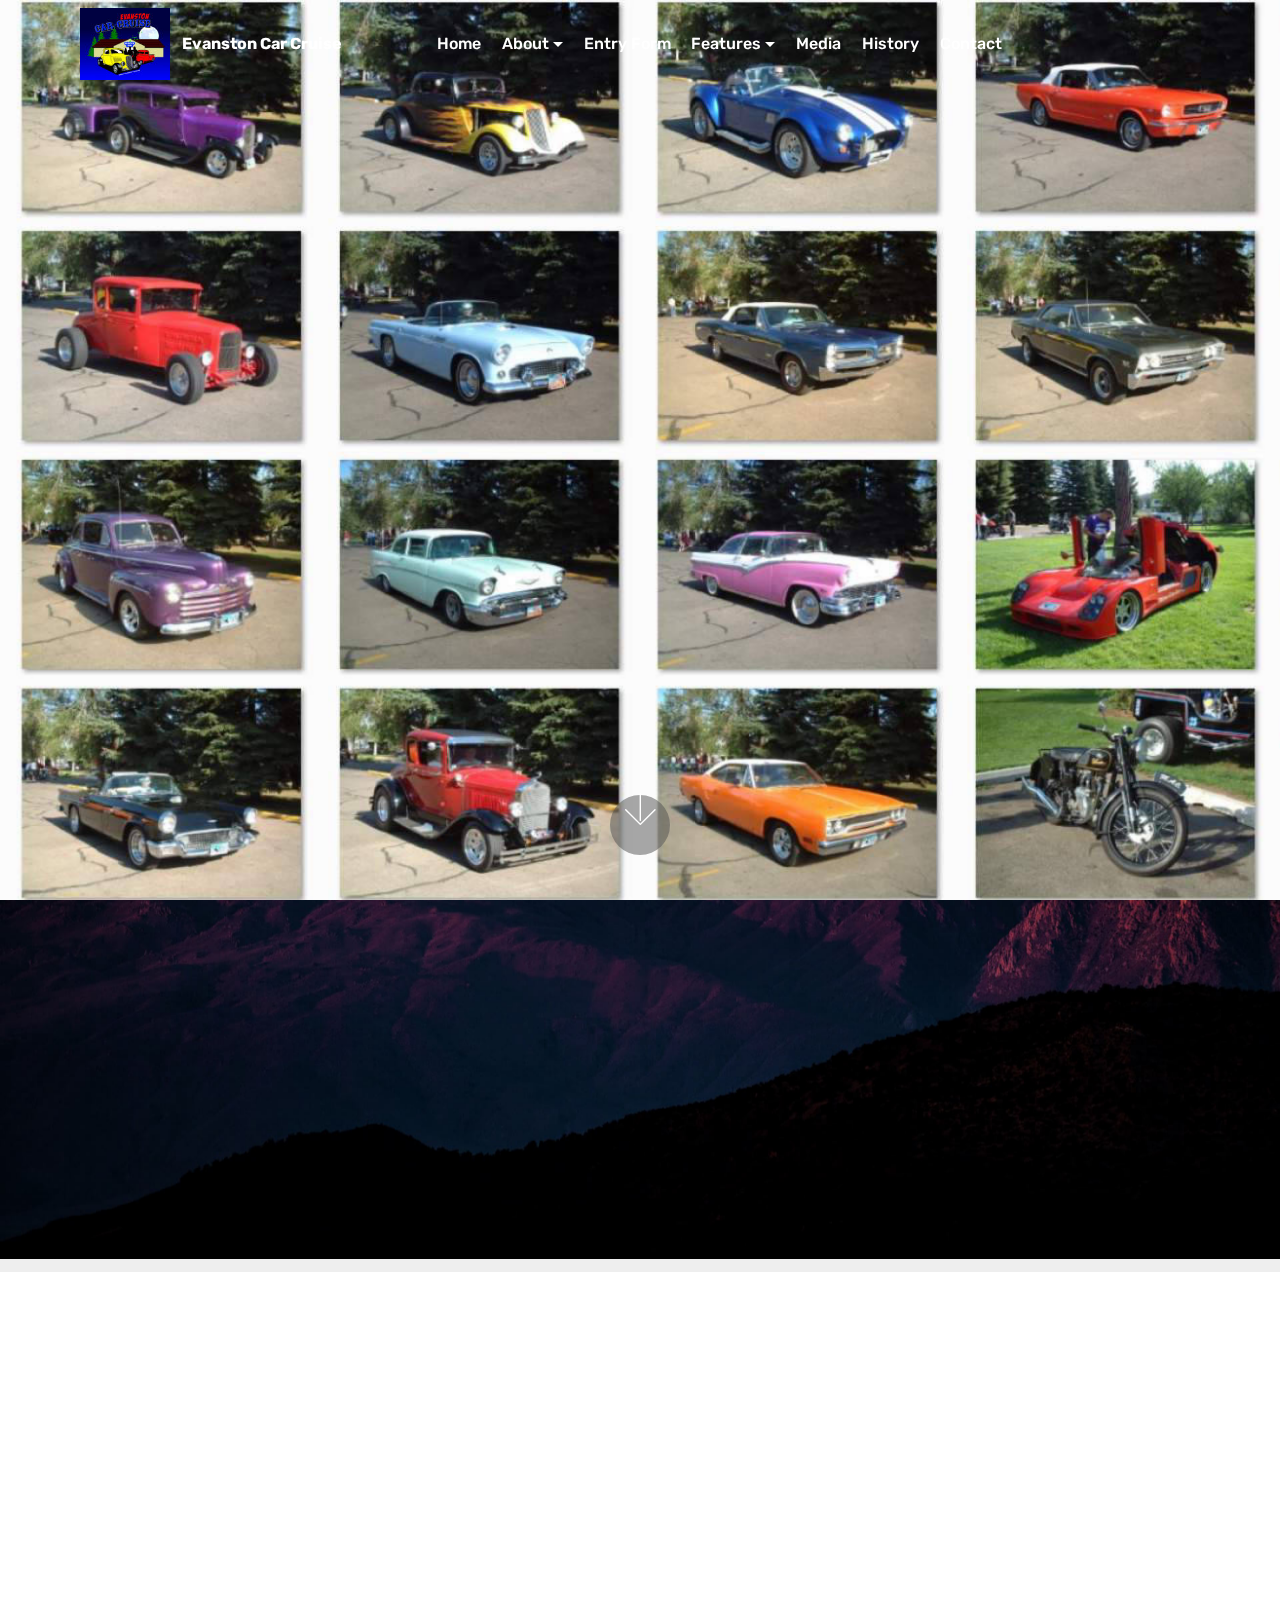
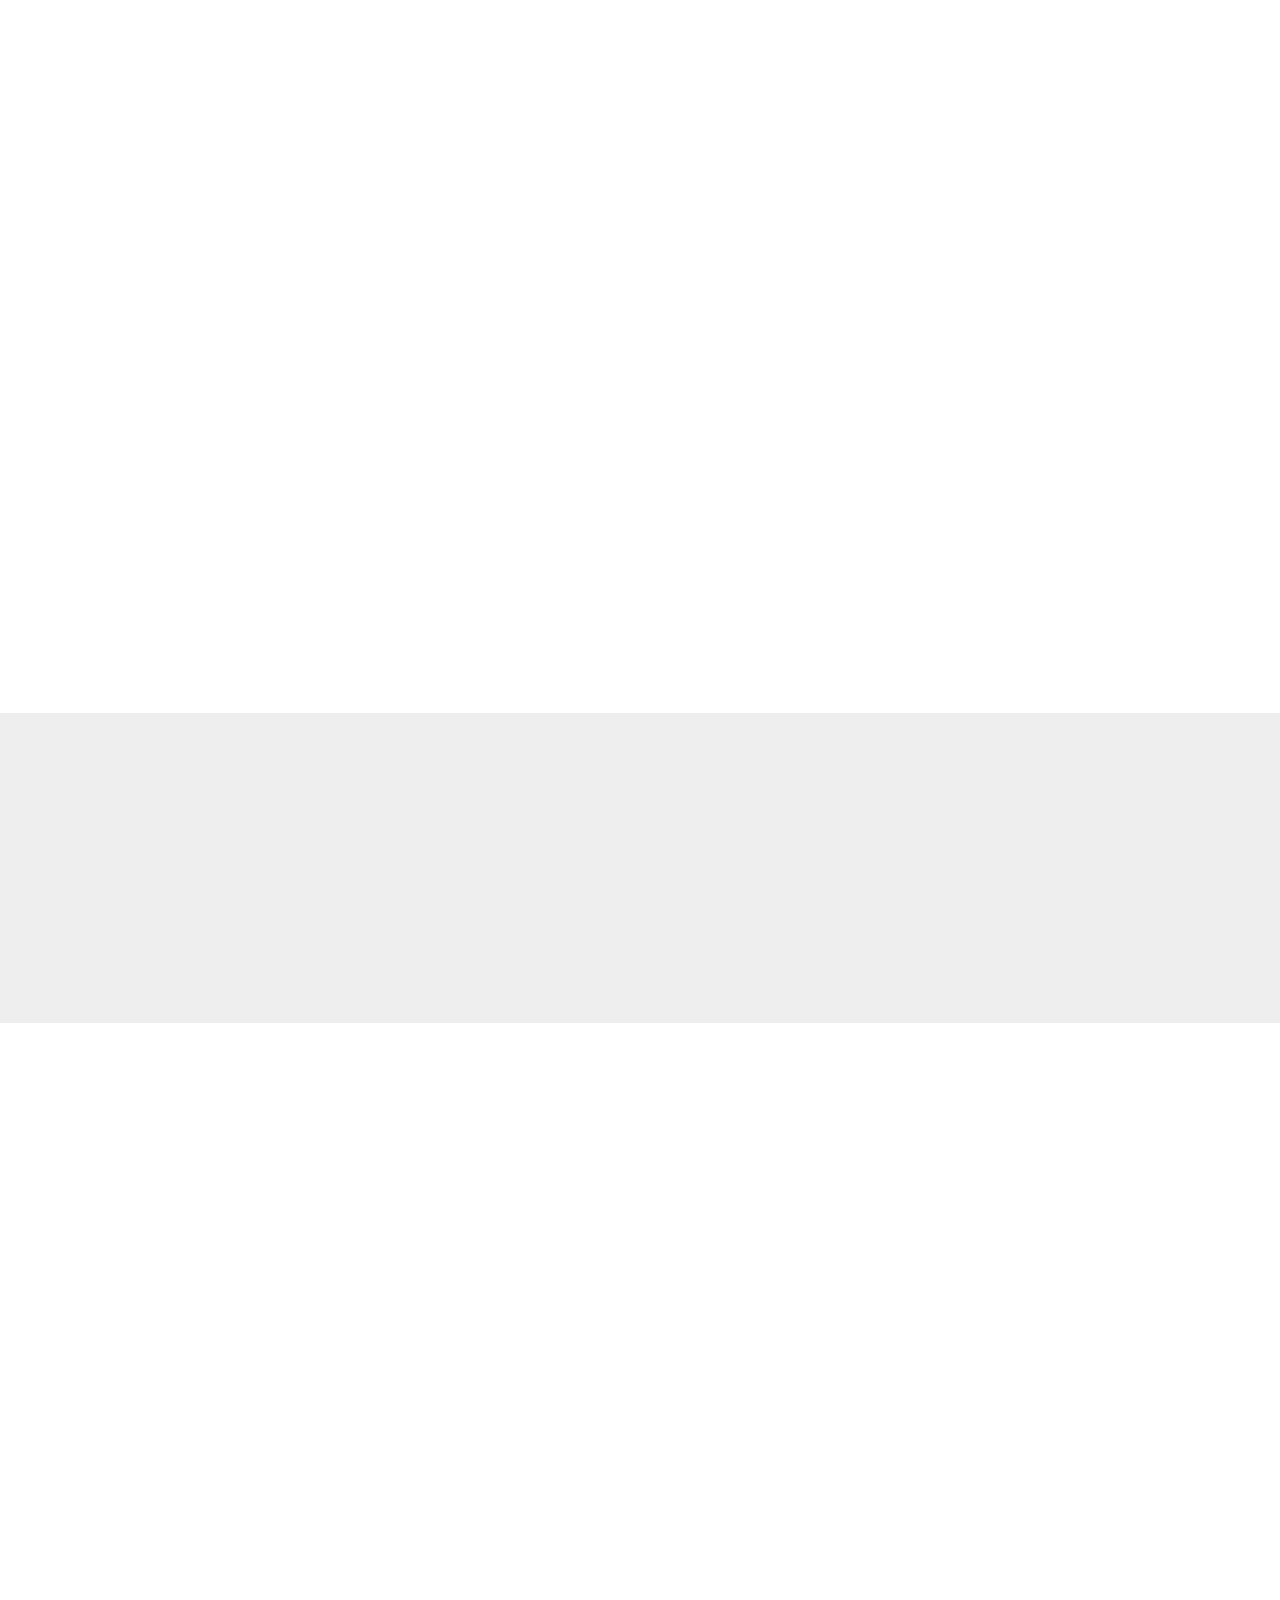
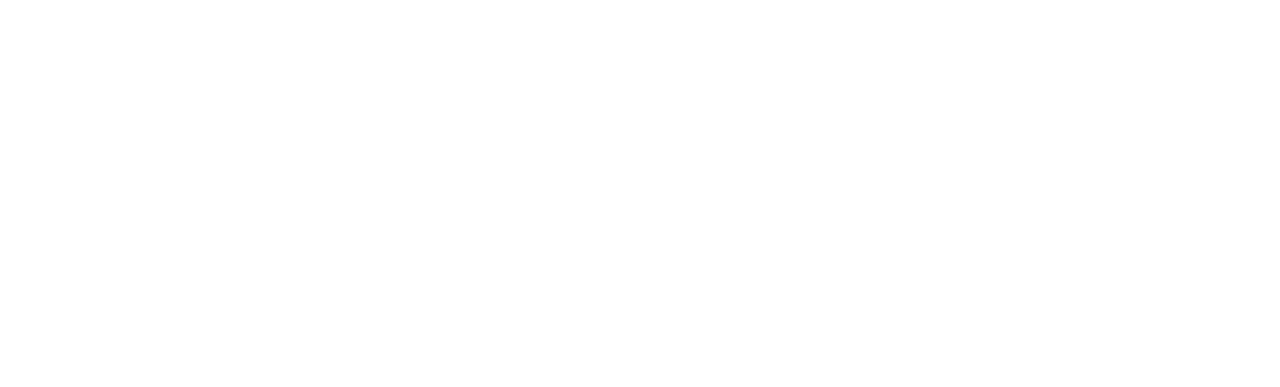
==== About Us.html @ 09f9ec46 "create github pages" ====
<!DOCTYPE html>
<html >
<head>
  <!-- Site made with Mobirise Website Builder v4.7.1, https://mobirise.com -->
  <meta charset="UTF-8">
  <meta http-equiv="X-UA-Compatible" content="IE=edge">
  <meta name="generator" content="Mobirise v4.7.1, mobirise.com">
  <meta name="viewport" content="width=device-width, initial-scale=1, minimum-scale=1">
  <link rel="shortcut icon" href="assets/images/new-car-cruise-logo-138x111.jpg" type="image/x-icon">
  <meta name="description" content="About the Evanston Car Cruise Club">
  <title>About Us</title>
  <link rel="stylesheet" href="assets/web/assets/mobirise-icons/mobirise-icons.css">
  <link rel="stylesheet" href="assets/tether/tether.min.css">
  <link rel="stylesheet" href="assets/soundcloud-plugin/style.css">
  <link rel="stylesheet" href="assets/bootstrap/css/bootstrap.min.css">
  <link rel="stylesheet" href="assets/bootstrap/css/bootstrap-grid.min.css">
  <link rel="stylesheet" href="assets/bootstrap/css/bootstrap-reboot.min.css">
  <link rel="stylesheet" href="assets/animatecss/animate.min.css">
  <link rel="stylesheet" href="assets/dropdown/css/style.css">
  <link rel="stylesheet" href="assets/theme/css/style.css">
  <link rel="stylesheet" href="assets/mobirise/css/mbr-additional.css" type="text/css">
  
  
  
</head>
<body>
  <section class="menu cid-qPmNpW5Az3" once="menu" id="menu2-7">

    

    <nav class="navbar navbar-expand beta-menu navbar-dropdown align-items-center navbar-fixed-top navbar-toggleable-sm bg-color transparent">
        <button class="navbar-toggler navbar-toggler-right" type="button" data-toggle="collapse" data-target="#navbarSupportedContent" aria-controls="navbarSupportedContent" aria-expanded="false" aria-label="Toggle navigation">
            <div class="hamburger">
                <span></span>
                <span></span>
                <span></span>
                <span></span>
            </div>
        </button>
        <div class="menu-logo">
            <div class="navbar-brand">
                <span class="navbar-logo">
                    <a href="#top">
                        <img src="assets/images/new-car-cruise-logo-138x111.jpg" alt="Evanston Car Cruise Night Logo" title="Evanston Car Cruise Night Logo" style="height: 4.5rem;">
                    </a>
                </span>
                <span class="navbar-caption-wrap"><a class="navbar-caption text-white display-4" href="#top">Evanston Car Cruise</a></span>
            </div>
        </div>
        <div class="collapse navbar-collapse" id="navbarSupportedContent">
            <ul class="navbar-nav nav-dropdown nav-right" data-app-modern-menu="true"><li class="nav-item">
                    <a class="nav-link link text-white display-4" href="index.html#header3-3">Home</a>
                </li><li class="nav-item dropdown"><a class="nav-link link text-white dropdown-toggle display-4" href="About Us.html#header11-8" data-toggle="dropdown-submenu" aria-expanded="false">About</a><div class="dropdown-menu"><a class="text-white dropdown-item display-4" href="About Us.html#content5-9">Mission Statement</a><a class="text-white dropdown-item display-4" href="About Us.html#content5-c">Donation History</a></div></li><li class="nav-item"><a class="nav-link link text-white display-4" href="index.html#custom-html-4">Entry Form</a></li><li class="nav-item dropdown"><a class="nav-link link dropdown-toggle text-white display-4" href="https://mobirise.com" data-toggle="dropdown-submenu" aria-expanded="false">Features</a><div class="dropdown-menu"><a class="dropdown-item text-white display-4" href="index.html#social-buttons2-l">Follow BONE</a><a class="dropdown-item text-white display-4" href="index.html#feed-7">Social Feed</a><a class="dropdown-item text-white display-4" href="index.html#testimonials1-v">Testimonials</a><a class="dropdown-item text-white display-4" href="index.html#social-buttons3-w">Share</a></div></li><li class="nav-item"><a class="nav-link link text-white display-4" href="https://mobirise.com">Media</a></li><li class="nav-item"><a class="nav-link link text-white display-4" href="https://mobirise.com">History</a></li><li class="nav-item"><a class="nav-link link text-white display-4" href="index.html#form1-t">Contact</a></li><li class="nav-item"><a class="nav-link link text-white display-4" href="https://mobirise.com"></a></li><li class="nav-item"><a class="nav-link link text-white display-4" href="https://mobirise.com"></a></li><li class="nav-item"><a class="nav-link link text-white display-4" href="https://mobirise.com"></a></li><li class="nav-item"><a class="nav-link link text-white display-4" href="https://mobirise.com"></a></li>
                <li class="nav-item">
                    <a class="nav-link link text-white display-4" href="https://mobirise.com">&nbsp; &nbsp; &nbsp; &nbsp; &nbsp; &nbsp; &nbsp; &nbsp; &nbsp; &nbsp; &nbsp;</a>
                </li></ul>
            
        </div>
    </nav>
</section>

<section class="engine"><a href="https://mobirise.ws/m">drag and drop website builder</a></section><section class="header11 cid-qPmZLA1Ovq mbr-fullscreen mbr-parallax-background" id="header11-8">

    <!-- Block parameters controls (Blue "Gear" panel) -->
    
    <!-- End block parameters -->

    
    <div class="container align-left">
        <div class="media-container-column mbr-white col-md-12">
            
            
            
            
        </div>
    </div>

    <div class="mbr-arrow hidden-sm-down" aria-hidden="true">
        <a href="#next">
            <i class="mbri-down mbr-iconfont"></i>
        </a>
    </div>
</section>

<section class="mbr-section content5 cid-qPn0R4EkDL mbr-parallax-background" id="content5-9">

    

    

    <div class="container">
        <div class="media-container-row">
            <div class="title col-12 col-md-8">
                <h2 class="align-center mbr-bold mbr-white pb-3 mbr-fonts-style display-2">Mission Statement</h2>
                <h3 class="mbr-section-subtitle align-center mbr-light mbr-white pb-3 mbr-fonts-style display-5">Evanston Car Cruise Club<br>PO Box 270<br>Evanston, Wyoming 82931-0270<br><br><br></h3>
                
                
            </div>
        </div>
    </div>
</section>

<section class="mbr-section content6 cid-qPn2BjvBNb" id="content6-a">
    
     
    
    <div class="container">
        <div class="media-container-row">
            <div class="col-12 col-md-8">
                <div class="media-container-row">
                    <div class="mbr-figure" style="width: 60%;">
                      <img src="assets/images/new-car-cruise-logo-138x111.jpg" alt="Evanston Car Cruise Night Logo" title="Evanston Car Cruise Night Logo">  
                    </div>
                    <div class="media-content">
                        <div class="mbr-section-text">
                            <p class="mbr-text mb-0 mbr-fonts-style display-7">April 10, 2018&nbsp;<br> 
<br><strong>Mission Statement</strong>
<br> 
<br>Since the incorporation of the Evanston Car Cruise in 1996 as a Wyoming non profit 501 (C)3 corporation, the mission and goal of the car club has been to provide new winter shoes and coats to Evanston and Mountain View school children in need from grades K through 12 at no charge.
<br> 
<br>The Evanston Car Cruise club members volunteer their time to take children shopping at no charge and receive no monetary compensation of any kind. All the members volunteer their time to make this annual event occur. <br><br>This last winter (2017/2018) the car club spent over $1400.00 on new winter shoes and coats for 23 Evanston and Mountain View school age children.
<br> 
<br>Winter 2018/2019 will mark the 23rd consecutive year for the car club winter shoes and coats program, and depending on how cold the winter and how depressed the local economy is, the car club may spend as much as $3,000.00 on winter shoes and coats.
<br>
<br>Since 1996, the Evanston Car Cruise car club has spent over $67,000.00 on this charity, with all monies spent right here in Evanston and Mountain View to help our local school age children in need.
<br> 
<br>Thank you for your consideration of our cause.
<br> 
<br>E. Kerry McIntyre
<br>
<br>President</p>
                        </div>
                    </div>
                </div>
            </div>
        </div>
    </div>
</section>

<section class="mbr-section content5 cid-qPn6FZzRxZ mbr-parallax-background" id="content5-c">

    

    

    <div class="container">
        <div class="media-container-row">
            <div class="title col-12 col-md-8">
                <h2 class="align-center mbr-bold mbr-white pb-3 mbr-fonts-style display-2">Donation History</h2>
                <h3 class="mbr-section-subtitle align-center mbr-light mbr-white pb-3 mbr-fonts-style display-5">
                    Evanston Car Cruise<br>PO Box 270<br>Evanston, Wyoming 82931-0270</h3>
                
                
            </div>
        </div>
    </div>
</section>

<section class="mbr-section content7 cid-qPn80cXHEP" id="content7-d">
          
    

    <div class="container">
        <div class="media-container-row">
            <div class="col-12 col-md-8">
                <div class="media-container-row">
                    <div class="media-content">
                        <div class="mbr-section-text">
                            <p class="mbr-text align-right mb-0 mbr-fonts-style display-7"><strong>Evanston Car Club Donation History<br><br></strong>1995 &nbsp; &nbsp;Nothing<br>1996 &nbsp; &nbsp;$ &nbsp; 500.00 &nbsp;(Lord's Storehouse)<br>1997 &nbsp; &nbsp;$5,345.09 &nbsp;(Lord's Storehouse - $900.00)<br>1998 &nbsp; &nbsp;$4,982,98 &nbsp;(Lord's Storehouse - $ &nbsp;50.00)<br>1999 &nbsp; &nbsp;$4,686.45<br>2000 &nbsp; $2,610.30<br>2001 &nbsp; &nbsp;$4895.05 &nbsp;(Rachelle Marshall Scholarship - $500<br>2002 &nbsp; $2,160.47<br>2003 &nbsp; $4,778.14<br>2004 &nbsp; $5,115.42<br>2005 &nbsp; $4,098.49<br>2006 &nbsp; $2,719.74<br>2007 &nbsp; $3,490.23<br>2008 &nbsp; $4,043.16<br>2009 &nbsp; $5,309.33<br>2010 &nbsp; &nbsp;$2,075.59<br>2011 &nbsp; &nbsp; $1,027.20<br>2012 &nbsp; &nbsp;$1,056.01<br>2013 &nbsp; &nbsp;$1,398.69<br>2014 &nbsp; &nbsp;$ &nbsp;495.44<br>2015 &nbsp; &nbsp;$ &nbsp;792.19<br>2016 &nbsp; &nbsp;$1,200.00 &nbsp; (SAFV Evanston)<br>2016 &nbsp; &nbsp;$1,514.98<br>2017 &nbsp; &nbsp;$2,300.00 &nbsp; (SAFV Evanston)<br>2017 &nbsp; &nbsp;$1,429.34<br><br>Total &nbsp;$67,974.39 &nbsp;Total Charitable Donations and Winter &nbsp; &nbsp; &nbsp; &nbsp; &nbsp; &nbsp; &nbsp; &nbsp; &nbsp; &nbsp; &nbsp; &nbsp; &nbsp; &nbsp; &nbsp; &nbsp; &nbsp; &nbsp; &nbsp;Shoes &amp; Coats to Date<br><br>E. Kerry McIntyre<br>President</p>
                        </div>
                    </div>
                    <div class="mbr-figure" style="width: 60%;">
                     <img src="assets/images/new-car-cruise-logo-138x111.jpg" alt="Mobirise" title="">  
                    </div>
                </div>
            </div>
        </div>
    </div>
</section>


  <script src="assets/web/assets/jquery/jquery.min.js"></script>
  <script src="assets/popper/popper.min.js"></script>
  <script src="assets/tether/tether.min.js"></script>
  <script src="assets/bootstrap/js/bootstrap.min.js"></script>
  <script src="assets/smoothscroll/smooth-scroll.js"></script>
  <script src="assets/touchswipe/jquery.touch-swipe.min.js"></script>
  <script src="assets/viewportchecker/jquery.viewportchecker.js"></script>
  <script src="assets/parallax/jarallax.min.js"></script>
  <script src="assets/dropdown/js/script.min.js"></script>
  <script src="assets/theme/js/script.js"></script>
  
  
 <div id="scrollToTop" class="scrollToTop mbr-arrow-up"><a style="text-align: center;"><i></i></a></div>
    <input name="animation" type="hidden">
  </body>
</html>
---- assets/web/assets/mobirise-icons/mobirise-icons.css ----
@font-face {
  font-family: 'MobiriseIcons';
  src:  url('mobirise-icons.eot?spat4u');
  src:  url('mobirise-icons.eot?spat4u#iefix') format('embedded-opentype'),
    url('mobirise-icons.ttf?spat4u') format('truetype'),
    url('mobirise-icons.woff?spat4u') format('woff'),
    url('mobirise-icons.svg?spat4u#MobiriseIcons') format('svg');
  font-weight: normal;
  font-style: normal;
}

[class^="mbri-"], [class*=" mbri-"] {
  /* use !important to prevent issues with browser extensions that change fonts */
  font-family: MobiriseIcons !important;
  speak: none;
  font-style: normal;
  font-weight: normal;
  font-variant: normal;
  text-transform: none;
  line-height: 1;

  /* Better Font Rendering =========== */
  -webkit-font-smoothing: antialiased;
  -moz-osx-font-smoothing: grayscale;
}

.mbri-add-submenu:before {
  content: "\e900";
}
.mbri-alert:before {
  content: "\e901";
}
.mbri-align-center:before {
  content: "\e902";
}
.mbri-align-justify:before {
  content: "\e903";
}
.mbri-align-left:before {
  content: "\e904";
}
.mbri-align-right:before {
  content: "\e905";
}
.mbri-android:before {
  content: "\e906";
}
.mbri-apple:before {
  content: "\e907";
}
.mbri-arrow-down:before {
  content: "\e908";
}
.mbri-arrow-next:before {
  content: "\e909";
}
.mbri-arrow-prev:before {
  content: "\e90a";
}
.mbri-arrow-up:before {
  content: "\e90b";
}
.mbri-bold:before {
  content: "\e90c";
}
.mbri-bookmark:before {
  content: "\e90d";
}
.mbri-bootstrap:before {
  content: "\e90e";
}
.mbri-briefcase:before {
  content: "\e90f";
}
.mbri-browse:before {
  content: "\e910";
}
.mbri-bulleted-list:before {
  content: "\e911";
}
.mbri-calendar:before {
  content: "\e912";
}
.mbri-camera:before {
  content: "\e913";
}
.mbri-cart-add:before {
  content: "\e914";
}
.mbri-cart-full:before {
  content: "\e915";
}
.mbri-cash:before {
  content: "\e916";
}
.mbri-change-style:before {
  content: "\e917";
}
.mbri-chat:before {
  content: "\e918";
}
.mbri-clock:before {
  content: "\e919";
}
.mbri-close:before {
  content: "\e91a";
}
.mbri-cloud:before {
  content: "\e91b";
}
.mbri-code:before {
  content: "\e91c";
}
.mbri-contact-form:before {
  content: "\e91d";
}
.mbri-credit-card:before {
  content: "\e91e";
}
.mbri-cursor-click:before {
  content: "\e91f";
}
.mbri-cust-feedback:before {
  content: "\e920";
}
.mbri-database:before {
  content: "\e921";
}
.mbri-delivery:before {
  content: "\e922";
}
.mbri-desktop:before {
  content: "\e923";
}
.mbri-devices:before {
  content: "\e924";
}
.mbri-down:before {
  content: "\e925";
}
.mbri-download:before {
  content: "\e989";
}
.mbri-drag-n-drop:before {
  content: "\e927";
}
.mbri-drag-n-drop2:before {
  content: "\e928";
}
.mbri-edit:before {
  content: "\e929";
}
.mbri-edit2:before {
  content: "\e92a";
}
.mbri-error:before {
  content: "\e92b";
}
.mbri-extension:before {
  content: "\e92c";
}
.mbri-features:before {
  content: "\e92d";
}
.mbri-file:before {
  content: "\e92e";
}
.mbri-flag:before {
  content: "\e92f";
}
.mbri-folder:before {
  content: "\e930";
}
.mbri-gift:before {
  content: "\e931";
}
.mbri-github:before {
  content: "\e932";
}
.mbri-globe:before {
  content: "\e933";
}
.mbri-globe-2:before {
  content: "\e934";
}
.mbri-growing-chart:before {
  content: "\e935";
}
.mbri-hearth:before {
  content: "\e936";
}
.mbri-help:before {
  content: "\e937";
}
.mbri-home:before {
  content: "\e938";
}
.mbri-hot-cup:before {
  content: "\e939";
}
.mbri-idea:before {
  content: "\e93a";
}
.mbri-image-gallery:before {
  content: "\e93b";
}
.mbri-image-slider:before {
  content: "\e93c";
}
.mbri-info:before {
  content: "\e93d";
}
.mbri-italic:before {
  content: "\e93e";
}
.mbri-key:before {
  content: "\e93f";
}
.mbri-laptop:before {
  content: "\e940";
}
.mbri-layers:before {
  content: "\e941";
}
.mbri-left-right:before {
  content: "\e942";
}
.mbri-left:before {
  content: "\e943";
}
.mbri-letter:before {
  content: "\e944";
}
.mbri-like:before {
  content: "\e945";
}
.mbri-link:before {
  content: "\e946";
}
.mbri-lock:before {
  content: "\e947";
}
.mbri-login:before {
  content: "\e948";
}
.mbri-logout:before {
  content: "\e949";
}
.mbri-magic-stick:before {
  content: "\e94a";
}
.mbri-map-pin:before {
  content: "\e94b";
}
.mbri-menu:before {
  content: "\e94c";
}
.mbri-mobile:before {
  content: "\e94d";
}
.mbri-mobile2:before {
  content: "\e94e";
}
.mbri-mobirise:before {
  content: "\e94f";
}
.mbri-more-horizontal:before {
  content: "\e950";
}
.mbri-more-vertical:before {
  content: "\e951";
}
.mbri-music:before {
  content: "\e952";
}
.mbri-new-file:before {
  content: "\e953";
}
.mbri-numbered-list:before {
  content: "\e954";
}
.mbri-opened-folder:before {
  content: "\e955";
}
.mbri-pages:before {
  content: "\e956";
}
.mbri-paper-plane:before {
  content: "\e957";
}
.mbri-paperclip:before {
  content: "\e958";
}
.mbri-photo:before {
  content: "\e959";
}
.mbri-photos:before {
  content: "\e95a";
}
.mbri-pin:before {
  content: "\e95b";
}
.mbri-play:before {
  content: "\e95c";
}
.mbri-plus:before {
  content: "\e95d";
}
.mbri-preview:before {
  content: "\e95e";
}
.mbri-print:before {
  content: "\e95f";
}
.mbri-protect:before {
  content: "\e960";
}
.mbri-question:before {
  content: "\e961";
}
.mbri-quote-left:before {
  content: "\e962";
}
.mbri-quote-right:before {
  content: "\e963";
}
.mbri-refresh:before {
  content: "\e964";
}
.mbri-responsive:before {
  content: "\e965";
}
.mbri-right:before {
  content: "\e966";
}
.mbri-rocket:before {
  content: "\e967";
}
.mbri-sad-face:before {
  content: "\e968";
}
.mbri-sale:before {
  content: "\e969";
}
.mbri-save:before {
  content: "\e96a";
}
.mbri-search:before {
  content: "\e96b";
}
.mbri-setting:before {
  content: "\e96c";
}
.mbri-setting2:before {
  content: "\e96d";
}
.mbri-setting3:before {
  content: "\e96e";
}
.mbri-share:before {
  content: "\e96f";
}
.mbri-shopping-bag:before {
  content: "\e970";
}
.mbri-shopping-basket:before {
  content: "\e971";
}
.mbri-shopping-cart:before {
  content: "\e972";
}
.mbri-sites:before {
  content: "\e973";
}
.mbri-smile-face:before {
  content: "\e974";
}
.mbri-speed:before {
  content: "\e975";
}
.mbri-star:before {
  content: "\e976";
}
.mbri-success:before {
  content: "\e977";
}
.mbri-sun:before {
  content: "\e978";
}
.mbri-sun2:before {
  content: "\e979";
}
.mbri-tablet:before {
  content: "\e97a";
}
.mbri-tablet-vertical:before {
  content: "\e97b";
}
.mbri-target:before {
  content: "\e97c";
}
.mbri-timer:before {
  content: "\e97d";
}
.mbri-to-ftp:before {
  content: "\e97e";
}
.mbri-to-local-drive:before {
  content: "\e97f";
}
.mbri-touch-swipe:before {
  content: "\e980";
}
.mbri-touch:before {
  content: "\e981";
}
.mbri-trash:before {
  content: "\e982";
}
.mbri-underline:before {
  content: "\e983";
}
.mbri-unlink:before {
  content: "\e984";
}
.mbri-unlock:before {
  content: "\e985";
}
.mbri-up-down:before {
  content: "\e986";
}
.mbri-up:before {
  content: "\e987";
}
.mbri-update:before {
  content: "\e988";
}
.mbri-upload:before {
 content: "\e926"; 
}
.mbri-user:before {
  content: "\e98a";
}
.mbri-user2:before {
  content: "\e98b";
}
.mbri-users:before {
  content: "\e98c";
}
.mbri-video:before {
  content: "\e98d";
}
.mbri-video-play:before {
  content: "\e98e";
}
.mbri-watch:before {
  content: "\e98f";
}
.mbri-website-theme:before {
  content: "\e990";
}
.mbri-wifi:before {
  content: "\e991";
}
.mbri-windows:before {
  content: "\e992";
}
.mbri-zoom-out:before {
  content: "\e993";
}
.mbri-redo:before {
  content: "\e994";
}
.mbri-undo:before {
  content: "\e995";
}
---- assets/soundcloud-plugin/style.css ----
.addons-container {
  position: relative;
  margin-left: auto;
  margin-right: auto;
  padding-right: 15px;
  padding-left: 15px; }
  @media (min-width: 576px) {
    .addons-container {
      padding-right: 15px;
      padding-left: 15px; } }
  @media (min-width: 768px) {
    .addons-container {
      padding-right: 15px;
      padding-left: 15px; } }
  @media (min-width: 992px) {
    .addons-container {
      padding-right: 15px;
      padding-left: 15px; } }
  @media (min-width: 1200px) {
    .addons-container {
      padding-right: 15px;
      padding-left: 15px; } }
  @media (min-width: 576px) {
    .addons-container {
      width: 540px;
      max-width: 100%; } }
  @media (min-width: 768px) {
    .addons-container {
      width: 720px;
      max-width: 100%; } }
  @media (min-width: 992px) {
    .addons-container {
      width: 960px;
      max-width: 100%; } }
  @media (min-width: 1200px) {
    .addons-container {
      width: 1140px;
      max-width: 100%; } }

.addons-container-inner{
    position: relative;
    width: 100%;
    min-height: 1px;
    padding-right: 15px;
    padding-left: 15px;
}
@media (min-width: 567px) {
    .addons-container-inner{
        -ms-flex: 0 0 66.666667%;
        flex: 0 0 66.666667%;
        max-width: 66.666667%;
    }
}
.addons-row{
    display: flex;
    justify-content:center;
}
---- assets/dropdown/css/style.css ----
.navbar-dropdown {
  left: 0;
  padding: 0;
  position: absolute;
  right: 0;
  top: 0;
  transition: all 0.45s ease;
  z-index: 1030;
  background: #282828; }
  .navbar-dropdown .navbar-logo {
    margin-right: 0.8rem;
    transition: margin 0.3s ease-in-out;
    vertical-align: middle; }
    .navbar-dropdown .navbar-logo img {
      height: 3.125rem;
      transition: all 0.3s ease-in-out; }
    .navbar-dropdown .navbar-logo.mbr-iconfont {
      font-size: 3.125rem;
      line-height: 3.125rem; }
  .navbar-dropdown .navbar-caption {
    font-weight: 700;
    white-space: normal;
    vertical-align: -4px;
    line-height: 3.125rem !important; }
    .navbar-dropdown .navbar-caption, .navbar-dropdown .navbar-caption:hover {
      color: inherit;
      text-decoration: none; }
  .navbar-dropdown .mbr-iconfont + .navbar-caption {
    vertical-align: -1px; }
  .navbar-dropdown.navbar-fixed-top {
    position: fixed; }
  .navbar-dropdown .navbar-brand span {
    vertical-align: -4px; }
  .navbar-dropdown.bg-color.transparent {
    background: none; }
  .navbar-dropdown.navbar-short .navbar-brand {
    padding: 0.625rem 0; }
    .navbar-dropdown.navbar-short .navbar-brand span {
      vertical-align: -1px; }
  .navbar-dropdown.navbar-short .navbar-caption {
    line-height: 2.375rem !important;
    vertical-align: -2px; }
  .navbar-dropdown.navbar-short .navbar-logo {
    margin-right: 0.5rem; }
    .navbar-dropdown.navbar-short .navbar-logo img {
      height: 2.375rem; }
    .navbar-dropdown.navbar-short .navbar-logo.mbr-iconfont {
      font-size: 2.375rem;
      line-height: 2.375rem; }
  .navbar-dropdown.navbar-short .mbr-table-cell {
    height: 3.625rem; }
  .navbar-dropdown .navbar-close {
    left: 0.6875rem;
    position: fixed;
    top: 0.75rem;
    z-index: 1000; }
  .navbar-dropdown .hamburger-icon {
    content: "";
    display: inline-block;
    vertical-align: middle;
    width: 16px;
    -webkit-box-shadow: 0 -6px 0 1px #282828,0 0 0 1px #282828,0 6px 0 1px #282828;
    -moz-box-shadow: 0 -6px 0 1px #282828,0 0 0 1px #282828,0 6px 0 1px #282828;
    box-shadow: 0 -6px 0 1px #282828,0 0 0 1px #282828,0 6px 0 1px #282828; }

.dropdown-menu .dropdown-toggle[data-toggle="dropdown-submenu"]::after {
  border-bottom: 0.35em solid transparent;
  border-left: 0.35em solid;
  border-right: 0;
  border-top: 0.35em solid transparent;
  margin-left: 0.3rem; }

.dropdown-menu .dropdown-item:focus {
  outline: 0; }

.nav-dropdown {
  font-size: 0.75rem;
  font-weight: 500;
  height: auto !important; }
  .nav-dropdown .nav-btn {
    padding-left: 1rem; }
  .nav-dropdown .link {
    margin: .667em 1.667em;
    font-weight: 500;
    padding: 0;
    transition: color .2s ease-in-out; }
    .nav-dropdown .link.dropdown-toggle {
      margin-right: 2.583em; }
      .nav-dropdown .link.dropdown-toggle::after {
        margin-left: .25rem;
        border-top: 0.35em solid;
        border-right: 0.35em solid transparent;
        border-left: 0.35em solid transparent;
        border-bottom: 0; }
      .nav-dropdown .link.dropdown-toggle[aria-expanded="true"] {
        margin: 0;
        padding: 0.667em 3.263em  0.667em 1.667em; }
  .nav-dropdown .link::after,
  .nav-dropdown .dropdown-item::after {
    color: inherit; }
  .nav-dropdown .btn {
    font-size: 0.75rem;
    font-weight: 700;
    letter-spacing: 0;
    margin-bottom: 0;
    padding-left: 1.25rem;
    padding-right: 1.25rem; }
  .nav-dropdown .dropdown-menu {
    border-radius: 0;
    border: 0;
    left: 0;
    margin: 0;
    padding-bottom: 1.25rem;
    padding-top: 1.25rem;
    position: relative; }
  .nav-dropdown .dropdown-submenu {
    margin-left: 0.125rem;
    top: 0; }
  .nav-dropdown .dropdown-item {
    font-weight: 500;
    line-height: 2;
    padding: 0.3846em 4.615em 0.3846em 1.5385em;
    position: relative;
    transition: color .2s ease-in-out, background-color .2s ease-in-out; }
    .nav-dropdown .dropdown-item::after {
      margin-top: -0.3077em;
      position: absolute;
      right: 1.1538em;
      top: 50%; }
    .nav-dropdown .dropdown-item:focus, .nav-dropdown .dropdown-item:hover {
      background: none; }

@media (max-width: 767px) {
  .nav-dropdown.navbar-toggleable-sm {
    bottom: 0;
    display: none;
    left: 0;
    overflow-x: hidden;
    position: fixed;
    top: 0;
    transform: translateX(-100%);
    -ms-transform: translateX(-100%);
    -webkit-transform: translateX(-100%);
    width: 18.75rem;
    z-index: 999; } }
.nav-dropdown.navbar-toggleable-xl {
  bottom: 0;
  display: none;
  left: 0;
  overflow-x: hidden;
  position: fixed;
  top: 0;
  transform: translateX(-100%);
  -ms-transform: translateX(-100%);
  -webkit-transform: translateX(-100%);
  width: 18.75rem;
  z-index: 999; }

.nav-dropdown-sm {
  display: block !important;
  overflow-x: hidden;
  overflow: auto;
  padding-top: 3.875rem; }
  .nav-dropdown-sm::after {
    content: "";
    display: block;
    height: 3rem;
    width: 100%; }
  .nav-dropdown-sm.collapse.in ~ .navbar-close {
    display: block !important; }
  .nav-dropdown-sm.collapsing, .nav-dropdown-sm.collapse.in {
    transform: translateX(0);
    -ms-transform: translateX(0);
    -webkit-transform: translateX(0);
    transition: all 0.25s ease-out;
    -webkit-transition: all 0.25s ease-out;
    background: #282828; }
  .nav-dropdown-sm.collapsing[aria-expanded="false"] {
    transform: translateX(-100%);
    -ms-transform: translateX(-100%);
    -webkit-transform: translateX(-100%); }
  .nav-dropdown-sm .nav-item {
    display: block;
    margin-left: 0 !important;
    padding-left: 0; }
  .nav-dropdown-sm .link,
  .nav-dropdown-sm .dropdown-item {
    border-top: 1px dotted rgba(255, 255, 255, 0.1);
    font-size: 0.8125rem;
    line-height: 1.6;
    margin: 0 !important;
    padding: 0.875rem 2.4rem 0.875rem 1.5625rem !important;
    position: relative;
    white-space: normal; }
    .nav-dropdown-sm .link:focus, .nav-dropdown-sm .link:hover,
    .nav-dropdown-sm .dropdown-item:focus,
    .nav-dropdown-sm .dropdown-item:hover {
      background: rgba(0, 0, 0, 0.2) !important;
      color: #c0a375; }
  .nav-dropdown-sm .nav-btn {
    position: relative;
    padding: 1.5625rem 1.5625rem 0 1.5625rem; }
    .nav-dropdown-sm .nav-btn::before {
      border-top: 1px dotted rgba(255, 255, 255, 0.1);
      content: "";
      left: 0;
      position: absolute;
      top: 0;
      width: 100%; }
    .nav-dropdown-sm .nav-btn + .nav-btn {
      padding-top: 0.625rem; }
      .nav-dropdown-sm .nav-btn + .nav-btn::before {
        display: none; }
  .nav-dropdown-sm .btn {
    padding: 0.625rem 0; }
  .nav-dropdown-sm .dropdown-toggle[data-toggle="dropdown-submenu"]::after {
    margin-left: .25rem;
    border-top: 0.35em solid;
    border-right: 0.35em solid transparent;
    border-left: 0.35em solid transparent;
    border-bottom: 0; }
  .nav-dropdown-sm .dropdown-toggle[data-toggle="dropdown-submenu"][aria-expanded="true"]::after {
    border-top: 0;
    border-right: 0.35em solid transparent;
    border-left: 0.35em solid transparent;
    border-bottom: 0.35em solid; }
  .nav-dropdown-sm .dropdown-menu {
    margin: 0;
    padding: 0;
    position: relative;
    top: 0;
    left: 0;
    width: 100%;
    border: 0;
    float: none;
    border-radius: 0;
    background: none; }
  .nav-dropdown-sm .dropdown-submenu {
    left: 100%;
    margin-left: 0.125rem;
    margin-top: -1.25rem;
    top: 0; }

.navbar-toggleable-sm .nav-dropdown .dropdown-menu {
  position: absolute; }

.navbar-toggleable-sm .nav-dropdown .dropdown-submenu {
  left: 100%;
  margin-left: 0.125rem;
  margin-top: -1.25rem;
  top: 0; }

.navbar-toggleable-sm.opened .nav-dropdown .dropdown-menu {
  position: relative; }

.navbar-toggleable-sm.opened .nav-dropdown .dropdown-submenu {
  left: 0;
  margin-left: 00rem;
  margin-top: 0rem;
  top: 0; }

.is-builder .nav-dropdown.collapsing {
  transition: none !important; }

/*# sourceMappingURL=style.css.map */
---- assets/theme/css/style.css ----
/*!
 * Mobirise v4 theme (https://mobirise.com/)
 * Copyright 2017 Mobirise
 */
section {
  background-color: #eeeeee; }

section,
.container,
.container-fluid {
  position: relative;
  word-wrap: break-word; }

a.mbr-iconfont:hover {
  text-decoration: none; }

.article .lead p, .article .lead ul, .article .lead ol, .article .lead pre, .article .lead blockquote {
  margin-bottom: 0; }

a {
  font-style: normal;
  font-weight: 400;
  cursor: pointer; }
  a, a:hover {
    text-decoration: none; }

figure {
  margin-bottom: 0; }

body {
  color: #232323; }

h1, h2, h3, h4, h5, h6,
.h1, .h2, .h3, .h4, .h5, .h6,
.display-1, .display-2, .display-3, .display-4 {
  line-height: 1;
  word-break: break-word;
  word-wrap: break-word; }

b, strong {
  font-weight: bold; }

blockquote {
  padding: 10px 0 10px 20px;
  position: relative;
  border-left: 2px solid;
  border-color: #ff3366; }

input:-webkit-autofill, input:-webkit-autofill:hover, input:-webkit-autofill:focus, input:-webkit-autofill:active {
  transition-delay: 9999s;
  transition-property: background-color, color; }

textarea[type="hidden"] {
  display: none; }

body {
  position: relative; }

section {
  background-position: 50% 50%;
  background-repeat: no-repeat;
  background-size: cover; }
  section .mbr-background-video,
  section .mbr-background-video-preview {
    position: absolute;
    bottom: 0;
    left: 0;
    right: 0;
    top: 0; }

.hidden {
  visibility: hidden; }

.mbr-z-index20 {
  z-index: 20; }

/*! Base colors */
.mbr-white {
  color: #ffffff; }

.mbr-black {
  color: #000000; }

.mbr-bg-white {
  background-color: #ffffff; }

.mbr-bg-black {
  background-color: #000000; }

/*! Text-aligns */
.align-left {
  text-align: left; }

.align-center {
  text-align: center; }

.align-right {
  text-align: right; }

@media (max-width: 767px) {
  .align-left, .align-center, .align-right, .mbr-section-btn, .mbr-section-title {
    text-align: center; } }
/*! Font-weight  */
.mbr-light {
  font-weight: 300; }

.mbr-regular {
  font-weight: 400; }

.mbr-semibold {
  font-weight: 500; }

.mbr-bold {
  font-weight: 700; }

/*! Media  */
.media-size-item {
  -webkit-flex: 1 1 auto;
  -moz-flex: 1 1 auto;
  -ms-flex: 1 1 auto;
  -o-flex: 1 1 auto;
  flex: 1 1 auto; }

.media-content {
  -webkit-flex-basis: 100%;
  flex-basis: 100%; }

.media-container-row {
  display: -ms-flexbox;
  display: -webkit-flex;
  display: flex;
  -webkit-flex-direction: row;
  -ms-flex-direction: row;
  flex-direction: row;
  -webkit-flex-wrap: wrap;
  -ms-flex-wrap: wrap;
  flex-wrap: wrap;
  -webkit-justify-content: center;
  -ms-flex-pack: center;
  justify-content: center;
  -webkit-align-content: center;
  -ms-flex-line-pack: center;
  align-content: center;
  -webkit-align-items: start;
  -ms-flex-align: start;
  align-items: start; }
  .media-container-row .media-size-item {
    width: 400px; }

.media-container-column {
  display: -ms-flexbox;
  display: -webkit-flex;
  display: flex;
  -webkit-flex-direction: column;
  -ms-flex-direction: column;
  flex-direction: column;
  -webkit-flex-wrap: wrap;
  -ms-flex-wrap: wrap;
  flex-wrap: wrap;
  -webkit-justify-content: center;
  -ms-flex-pack: center;
  justify-content: center;
  -webkit-align-content: center;
  -ms-flex-line-pack: center;
  align-content: center;
  -webkit-align-items: stretch;
  -ms-flex-align: stretch;
  align-items: stretch; }
  .media-container-column > * {
    width: 100%; }

@media (min-width: 992px) {
  .media-container-row {
    -webkit-flex-wrap: nowrap;
    -ms-flex-wrap: nowrap;
    flex-wrap: nowrap; } }
figure {
  overflow: hidden; }

figure[mbr-media-size] {
  transition: width 0.1s; }

.mbr-figure img, .mbr-figure iframe {
  display: block;
  width: 100%; }

.card {
  background-color: transparent;
  border: none; }

.card-img {
  text-align: center;
  flex-shrink: 0; }

.media {
  max-width: 100%;
  margin: 0 auto; }

.mbr-figure {
  -ms-flex-item-align: center;
  -ms-grid-row-align: center;
  -webkit-align-self: center;
  align-self: center; }

.media-container > div {
  max-width: 100%; }

.mbr-figure img, .card-img img {
  width: 100%; }

@media (max-width: 991px) {
  .media-size-item {
    width: auto !important; }

  .media {
    width: auto; }

  .mbr-figure {
    width: 100% !important; } }
/*! Buttons */
.mbr-section-btn {
  margin-left: -.25rem;
  margin-right: -.25rem;
  font-size: 0; }

nav .mbr-section-btn {
  margin-left: 0rem;
  margin-right: 0rem; }

/*! Btn icon margin */
.btn .mbr-iconfont, .btn.btn-sm .mbr-iconfont {
  cursor: pointer;
  margin-right: 0.5rem; }

.btn.btn-md .mbr-iconfont, .btn.btn-md .mbr-iconfont {
  margin-right: 0.8rem; }

.mbr-regular {
  font-weight: 400; }

.mbr-semibold {
  font-weight: 500; }

.mbr-bold {
  font-weight: 700; }

[type="submit"] {
  -webkit-appearance: none; }

/*! Full-screen */
.mbr-fullscreen .mbr-overlay {
  min-height: 100vh; }

.mbr-fullscreen {
  display: flex;
  display: -webkit-flex;
  display: -moz-flex;
  display: -ms-flex;
  display: -o-flex;
  align-items: center;
  -webkit-align-items: center;
  min-height: 100vh;
  padding-top: 3rem;
  padding-bottom: 3rem; }

/*! Map */
.map {
  height: 25rem;
  position: relative; }
  .map iframe {
    width: 100%;
    height: 100%; }

/* Form */
.form-asterisk {
  font-family: initial;
  position: absolute;
  top: -2px;
  font-weight: normal; }

/*! Scroll to top arrow */
.mbr-arrow-up {
  bottom: 25px;
  right: 90px;
  position: fixed;
  text-align: right;
  z-index: 5000;
  color: #ffffff;
  font-size: 32px;
  transform: rotate(180deg);
  -webkit-transform: rotate(180deg); }

.mbr-arrow-up a {
  background: rgba(0, 0, 0, 0.2);
  border-radius: 3px;
  color: #fff;
  display: inline-block;
  height: 60px;
  width: 60px;
  outline-style: none !important;
  position: relative;
  text-decoration: none;
  transition: all .3s ease-in-out;
  cursor: pointer;
  text-align: center; }
  .mbr-arrow-up a:hover {
    background-color: rgba(0, 0, 0, 0.4); }
  .mbr-arrow-up a i {
    line-height: 60px; }

.mbr-arrow-up-icon {
  display: block;
  color: #fff; }

.mbr-arrow-up-icon::before {
  content: "\203a";
  display: inline-block;
  font-family: serif;
  font-size: 32px;
  line-height: 1;
  font-style: normal;
  position: relative;
  top: 6px;
  left: -4px;
  -webkit-transform: rotate(-90deg);
  transform: rotate(-90deg); }

/*! Arrow Down */
.mbr-arrow {
  position: absolute;
  bottom: 45px;
  left: 50%;
  width: 60px;
  height: 60px;
  cursor: pointer;
  background-color: rgba(80, 80, 80, 0.5);
  border-radius: 50%;
  -webkit-transform: translateX(-50%);
  transform: translateX(-50%); }
  .mbr-arrow > a {
    display: inline-block;
    text-decoration: none;
    outline-style: none;
    -webkit-animation: arrowdown 1.7s ease-in-out infinite;
    animation: arrowdown 1.7s ease-in-out infinite; }
    .mbr-arrow > a > i {
      position: absolute;
      top: -2px;
      left: 15px;
      font-size: 2rem; }

@keyframes arrowdown {
  0% {
    transform: translateY(0px);
    -webkit-transform: translateY(0px); }
  50% {
    transform: translateY(-5px);
    -webkit-transform: translateY(-5px); }
  100% {
    transform: translateY(0px);
    -webkit-transform: translateY(0px); } }
@-webkit-keyframes arrowdown {
  0% {
    transform: translateY(0px);
    -webkit-transform: translateY(0px); }
  50% {
    transform: translateY(-5px);
    -webkit-transform: translateY(-5px); }
  100% {
    transform: translateY(0px);
    -webkit-transform: translateY(0px); } }
@media (max-width: 500px) {
  .mbr-arrow-up {
    left: 50%;
    right: auto;
    transform: translateX(-50%) rotate(180deg);
    -webkit-transform: translateX(-50%) rotate(180deg); } }
/*Gradients animation*/
@keyframes gradient-animation {
  from {
    background-position: 0% 100%;
    animation-timing-function: ease-in-out; }
  to {
    background-position: 100% 0%;
    animation-timing-function: ease-in-out; } }
@-webkit-keyframes gradient-animation {
  from {
    background-position: 0% 100%;
    animation-timing-function: ease-in-out; }
  to {
    background-position: 100% 0%;
    animation-timing-function: ease-in-out; } }
.bg-gradient {
  background-size: 200% 200%;
  animation: gradient-animation 5s infinite alternate;
  -webkit-animation: gradient-animation 5s infinite alternate; }

.menu .navbar-brand {
  display: -webkit-flex; }
  .menu .navbar-brand span {
    display: flex;
    display: -webkit-flex; }
  .menu .navbar-brand .navbar-caption-wrap {
    display: -webkit-flex; }
  .menu .navbar-brand .navbar-logo img {
    display: -webkit-flex; }
@media (min-width: 768px) and (max-width: 991px) {
  .menu .navbar-toggleable-sm .navbar-nav {
    display: -webkit-box;
    display: -webkit-flex;
    display: -ms-flexbox; } }
@media (min-width: 992px) {
  .menu .navbar-nav.nav-dropdown {
    display: -webkit-flex; }
  .menu .navbar-toggleable-sm .navbar-collapse {
    display: -webkit-flex !important; } }

/*# sourceMappingURL=style.css.map */
.engine {
	position: absolute;
	text-indent: -2400px;
	text-align: center;
	padding: 0;
	top: 0;
	left: -2400px;
}
---- assets/mobirise/css/mbr-additional.css ----
@import url(https://fonts.googleapis.com/css?family=Rubik:300,300i,400,400i,500,500i,700,700i,900,900i);





body {
  font-style: normal;
  line-height: 1.5;
}
.mbr-section-title {
  font-style: normal;
  line-height: 1.2;
}
.mbr-section-subtitle {
  line-height: 1.3;
}
.mbr-text {
  font-style: normal;
  line-height: 1.6;
}
.display-1 {
  font-family: 'Rubik', sans-serif;
  font-size: 4.25rem;
}
.display-1 > .mbr-iconfont {
  font-size: 6.8rem;
}
.display-2 {
  font-family: 'Rubik', sans-serif;
  font-size: 3rem;
}
.display-2 > .mbr-iconfont {
  font-size: 4.8rem;
}
.display-4 {
  font-family: 'Rubik', sans-serif;
  font-size: 1rem;
}
.display-4 > .mbr-iconfont {
  font-size: 1.6rem;
}
.display-5 {
  font-family: 'Rubik', sans-serif;
  font-size: 1.5rem;
}
.display-5 > .mbr-iconfont {
  font-size: 2.4rem;
}
.display-7 {
  font-family: 'Rubik', sans-serif;
  font-size: 1rem;
}
.display-7 > .mbr-iconfont {
  font-size: 1.6rem;
}
/* ---- Fluid typography for mobile devices ---- */
/* 1.4 - font scale ratio ( bootstrap == 1.42857 ) */
/* 100vw - current viewport width */
/* (48 - 20)  48 == 48rem == 768px, 20 == 20rem == 320px(minimal supported viewport) */
/* 0.65 - min scale variable, may vary */
@media (max-width: 768px) {
  .display-1 {
    font-size: 3.4rem;
    font-size: calc( 2.1374999999999997rem + (4.25 - 2.1374999999999997) * ((100vw - 20rem) / (48 - 20)));
    line-height: calc( 1.4 * (2.1374999999999997rem + (4.25 - 2.1374999999999997) * ((100vw - 20rem) / (48 - 20))));
  }
  .display-2 {
    font-size: 2.4rem;
    font-size: calc( 1.7rem + (3 - 1.7) * ((100vw - 20rem) / (48 - 20)));
    line-height: calc( 1.4 * (1.7rem + (3 - 1.7) * ((100vw - 20rem) / (48 - 20))));
  }
  .display-4 {
    font-size: 0.8rem;
    font-size: calc( 1rem + (1 - 1) * ((100vw - 20rem) / (48 - 20)));
    line-height: calc( 1.4 * (1rem + (1 - 1) * ((100vw - 20rem) / (48 - 20))));
  }
  .display-5 {
    font-size: 1.2rem;
    font-size: calc( 1.175rem + (1.5 - 1.175) * ((100vw - 20rem) / (48 - 20)));
    line-height: calc( 1.4 * (1.175rem + (1.5 - 1.175) * ((100vw - 20rem) / (48 - 20))));
  }
}
/* Buttons */
.btn {
  font-weight: 500;
  border-width: 2px;
  font-style: normal;
  letter-spacing: 1px;
  margin: .4rem .8rem;
  white-space: normal;
  -webkit-transition: all 0.3s ease-in-out;
  -moz-transition: all 0.3s ease-in-out;
  transition: all 0.3s ease-in-out;
  padding: 1rem 3rem;
  border-radius: 3px;
  display: inline-flex;
  align-items: center;
  justify-content: center;
  word-break: break-word;
}
.btn-sm {
  font-weight: 500;
  letter-spacing: 1px;
  -webkit-transition: all 0.3s ease-in-out;
  -moz-transition: all 0.3s ease-in-out;
  transition: all 0.3s ease-in-out;
  padding: 0.6rem 1.5rem;
  border-radius: 3px;
}
.btn-md {
  font-weight: 500;
  letter-spacing: 1px;
  margin: .4rem .8rem !important;
  -webkit-transition: all 0.3s ease-in-out;
  -moz-transition: all 0.3s ease-in-out;
  transition: all 0.3s ease-in-out;
  padding: 1rem 3rem;
  border-radius: 3px;
}
.btn-lg {
  font-weight: 500;
  letter-spacing: 1px;
  margin: .4rem .8rem !important;
  -webkit-transition: all 0.3s ease-in-out;
  -moz-transition: all 0.3s ease-in-out;
  transition: all 0.3s ease-in-out;
  padding: 1.2rem 3.2rem;
  border-radius: 3px;
}
.bg-primary {
  background-color: #149dcc !important;
}
.bg-success {
  background-color: #f7ed4a !important;
}
.bg-info {
  background-color: #82786e !important;
}
.bg-warning {
  background-color: #879a9f !important;
}
.bg-danger {
  background-color: #b1a374 !important;
}
.btn-primary,
.btn-primary:active {
  background-color: #149dcc !important;
  border-color: #149dcc !important;
  color: #ffffff !important;
}
.btn-primary:hover,
.btn-primary:focus,
.btn-primary.focus,
.btn-primary.active {
  color: #ffffff !important;
  background-color: #0d6786 !important;
  border-color: #0d6786 !important;
}
.btn-primary.disabled,
.btn-primary:disabled {
  color: #ffffff !important;
  background-color: #0d6786 !important;
  border-color: #0d6786 !important;
}
.btn-secondary,
.btn-secondary:active {
  background-color: #ffffff !important;
  border-color: #ffffff !important;
  color: #808080 !important;
}
.btn-secondary:hover,
.btn-secondary:focus,
.btn-secondary.focus,
.btn-secondary.active {
  color: #808080 !important;
  background-color: #d9d9d9 !important;
  border-color: #d9d9d9 !important;
}
.btn-secondary.disabled,
.btn-secondary:disabled {
  color: #808080 !important;
  background-color: #d9d9d9 !important;
  border-color: #d9d9d9 !important;
}
.btn-info,
.btn-info:active {
  background-color: #82786e !important;
  border-color: #82786e !important;
  color: #ffffff !important;
}
.btn-info:hover,
.btn-info:focus,
.btn-info.focus,
.btn-info.active {
  color: #ffffff !important;
  background-color: #59524b !important;
  border-color: #59524b !important;
}
.btn-info.disabled,
.btn-info:disabled {
  color: #ffffff !important;
  background-color: #59524b !important;
  border-color: #59524b !important;
}
.btn-success,
.btn-success:active {
  background-color: #f7ed4a !important;
  border-color: #f7ed4a !important;
  color: #3f3c03 !important;
}
.btn-success:hover,
.btn-success:focus,
.btn-success.focus,
.btn-success.active {
  color: #3f3c03 !important;
  background-color: #eadd0a !important;
  border-color: #eadd0a !important;
}
.btn-success.disabled,
.btn-success:disabled {
  color: #3f3c03 !important;
  background-color: #eadd0a !important;
  border-color: #eadd0a !important;
}
.btn-warning,
.btn-warning:active {
  background-color: #879a9f !important;
  border-color: #879a9f !important;
  color: #ffffff !important;
}
.btn-warning:hover,
.btn-warning:focus,
.btn-warning.focus,
.btn-warning.active {
  color: #ffffff !important;
  background-color: #617479 !important;
  border-color: #617479 !important;
}
.btn-warning.disabled,
.btn-warning:disabled {
  color: #ffffff !important;
  background-color: #617479 !important;
  border-color: #617479 !important;
}
.btn-danger,
.btn-danger:active {
  background-color: #b1a374 !important;
  border-color: #b1a374 !important;
  color: #ffffff !important;
}
.btn-danger:hover,
.btn-danger:focus,
.btn-danger.focus,
.btn-danger.active {
  color: #ffffff !important;
  background-color: #8b7d4e !important;
  border-color: #8b7d4e !important;
}
.btn-danger.disabled,
.btn-danger:disabled {
  color: #ffffff !important;
  background-color: #8b7d4e !important;
  border-color: #8b7d4e !important;
}
.btn-white {
  color: #333333 !important;
}
.btn-white,
.btn-white:active {
  background-color: #ffffff !important;
  border-color: #ffffff !important;
  color: #808080 !important;
}
.btn-white:hover,
.btn-white:focus,
.btn-white.focus,
.btn-white.active {
  color: #808080 !important;
  background-color: #d9d9d9 !important;
  border-color: #d9d9d9 !important;
}
.btn-white.disabled,
.btn-white:disabled {
  color: #808080 !important;
  background-color: #d9d9d9 !important;
  border-color: #d9d9d9 !important;
}
.btn-black,
.btn-black:active {
  background-color: #333333 !important;
  border-color: #333333 !important;
  color: #ffffff !important;
}
.btn-black:hover,
.btn-black:focus,
.btn-black.focus,
.btn-black.active {
  color: #ffffff !important;
  background-color: #0d0d0d !important;
  border-color: #0d0d0d !important;
}
.btn-black.disabled,
.btn-black:disabled {
  color: #ffffff !important;
  background-color: #0d0d0d !important;
  border-color: #0d0d0d !important;
}
.btn-primary-outline,
.btn-primary-outline:active {
  background: none;
  border-color: #0b566f;
  color: #0b566f;
}
.btn-primary-outline:hover,
.btn-primary-outline:focus,
.btn-primary-outline.focus,
.btn-primary-outline.active {
  color: #ffffff;
  background-color: #149dcc;
  border-color: #149dcc;
}
.btn-primary-outline.disabled,
.btn-primary-outline:disabled {
  color: #ffffff !important;
  background-color: #149dcc !important;
  border-color: #149dcc !important;
}
.btn-secondary-outline,
.btn-secondary-outline:active {
  background: none;
  border-color: #cccccc;
  color: #cccccc;
}
.btn-secondary-outline:hover,
.btn-secondary-outline:focus,
.btn-secondary-outline.focus,
.btn-secondary-outline.active {
  color: #808080;
  background-color: #ffffff;
  border-color: #ffffff;
}
.btn-secondary-outline.disabled,
.btn-secondary-outline:disabled {
  color: #808080 !important;
  background-color: #ffffff !important;
  border-color: #ffffff !important;
}
.btn-info-outline,
.btn-info-outline:active {
  background: none;
  border-color: #4b453f;
  color: #4b453f;
}
.btn-info-outline:hover,
.btn-info-outline:focus,
.btn-info-outline.focus,
.btn-info-outline.active {
  color: #ffffff;
  background-color: #82786e;
  border-color: #82786e;
}
.btn-info-outline.disabled,
.btn-info-outline:disabled {
  color: #ffffff !important;
  background-color: #82786e !important;
  border-color: #82786e !important;
}
.btn-success-outline,
.btn-success-outline:active {
  background: none;
  border-color: #d2c609;
  color: #d2c609;
}
.btn-success-outline:hover,
.btn-success-outline:focus,
.btn-success-outline.focus,
.btn-success-outline.active {
  color: #3f3c03;
  background-color: #f7ed4a;
  border-color: #f7ed4a;
}
.btn-success-outline.disabled,
.btn-success-outline:disabled {
  color: #3f3c03 !important;
  background-color: #f7ed4a !important;
  border-color: #f7ed4a !important;
}
.btn-warning-outline,
.btn-warning-outline:active {
  background: none;
  border-color: #55666b;
  color: #55666b;
}
.btn-warning-outline:hover,
.btn-warning-outline:focus,
.btn-warning-outline.focus,
.btn-warning-outline.active {
  color: #ffffff;
  background-color: #879a9f;
  border-color: #879a9f;
}
.btn-warning-outline.disabled,
.btn-warning-outline:disabled {
  color: #ffffff !important;
  background-color: #879a9f !important;
  border-color: #879a9f !important;
}
.btn-danger-outline,
.btn-danger-outline:active {
  background: none;
  border-color: #7a6e45;
  color: #7a6e45;
}
.btn-danger-outline:hover,
.btn-danger-outline:focus,
.btn-danger-outline.focus,
.btn-danger-outline.active {
  color: #ffffff;
  background-color: #b1a374;
  border-color: #b1a374;
}
.btn-danger-outline.disabled,
.btn-danger-outline:disabled {
  color: #ffffff !important;
  background-color: #b1a374 !important;
  border-color: #b1a374 !important;
}
.btn-black-outline,
.btn-black-outline:active {
  background: none;
  border-color: #000000;
  color: #000000;
}
.btn-black-outline:hover,
.btn-black-outline:focus,
.btn-black-outline.focus,
.btn-black-outline.active {
  color: #ffffff;
  background-color: #333333;
  border-color: #333333;
}
.btn-black-outline.disabled,
.btn-black-outline:disabled {
  color: #ffffff !important;
  background-color: #333333 !important;
  border-color: #333333 !important;
}
.btn-white-outline,
.btn-white-outline:active,
.btn-white-outline.active {
  background: none;
  border-color: #ffffff;
  color: #ffffff;
}
.btn-white-outline:hover,
.btn-white-outline:focus,
.btn-white-outline.focus {
  color: #333333;
  background-color: #ffffff;
  border-color: #ffffff;
}
.text-primary {
  color: #149dcc !important;
}
.text-secondary {
  color: #ffffff !important;
}
.text-success {
  color: #f7ed4a !important;
}
.text-info {
  color: #82786e !important;
}
.text-warning {
  color: #879a9f !important;
}
.text-danger {
  color: #b1a374 !important;
}
.text-white {
  color: #ffffff !important;
}
.text-black {
  color: #000000 !important;
}
a.text-primary:hover,
a.text-primary:focus {
  color: #0b566f !important;
}
a.text-secondary:hover,
a.text-secondary:focus {
  color: #cccccc !important;
}
a.text-success:hover,
a.text-success:focus {
  color: #d2c609 !important;
}
a.text-info:hover,
a.text-info:focus {
  color: #4b453f !important;
}
a.text-warning:hover,
a.text-warning:focus {
  color: #55666b !important;
}
a.text-danger:hover,
a.text-danger:focus {
  color: #7a6e45 !important;
}
a.text-white:hover,
a.text-white:focus {
  color: #b3b3b3 !important;
}
a.text-black:hover,
a.text-black:focus {
  color: #4d4d4d !important;
}
.alert-success {
  background-color: #70c770;
}
.alert-info {
  background-color: #82786e;
}
.alert-warning {
  background-color: #879a9f;
}
.alert-danger {
  background-color: #b1a374;
}
.mbr-section-btn a.btn:not(.btn-form) {
  border-radius: 100px;
}
.mbr-section-btn a.btn:not(.btn-form):hover,
.mbr-section-btn a.btn:not(.btn-form):focus {
  box-shadow: none !important;
}
.mbr-section-btn a.btn:not(.btn-form):hover,
.mbr-section-btn a.btn:not(.btn-form):focus {
  box-shadow: 0 10px 40px 0 rgba(0, 0, 0, 0.2) !important;
  -webkit-box-shadow: 0 10px 40px 0 rgba(0, 0, 0, 0.2) !important;
}
.mbr-gallery-filter li a {
  border-radius: 100px !important;
}
.mbr-gallery-filter li.active .btn {
  background-color: #149dcc;
  border-color: #149dcc;
  color: #ffffff;
}
.mbr-gallery-filter li.active .btn:focus {
  box-shadow: none;
}
.nav-tabs .nav-link {
  border-radius: 100px !important;
}
.btn-form {
  border-radius: 0;
}
.btn-form:hover {
  cursor: pointer;
}
a,
a:hover {
  color: #149dcc;
}
.mbr-plan-header.bg-primary .mbr-plan-subtitle,
.mbr-plan-header.bg-primary .mbr-plan-price-desc {
  color: #b4e6f8;
}
.mbr-plan-header.bg-success .mbr-plan-subtitle,
.mbr-plan-header.bg-success .mbr-plan-price-desc {
  color: #ffffff;
}
.mbr-plan-header.bg-info .mbr-plan-subtitle,
.mbr-plan-header.bg-info .mbr-plan-price-desc {
  color: #beb8b2;
}
.mbr-plan-header.bg-warning .mbr-plan-subtitle,
.mbr-plan-header.bg-warning .mbr-plan-price-desc {
  color: #ced6d8;
}
.mbr-plan-header.bg-danger .mbr-plan-subtitle,
.mbr-plan-header.bg-danger .mbr-plan-price-desc {
  color: #dfd9c6;
}
/* Scroll to top button*/
#scrollToTop a {
  border-radius: 100px;
}
#scrollToTop a i:before {
  content: '';
  position: absolute;
  height: 40%;
  top: 25%;
  background: #fff;
  width: 2px;
  left: calc(50% - 1px);
}
#scrollToTop a i:after {
  content: '';
  position: absolute;
  display: block;
  border-top: 2px solid #fff;
  border-right: 2px solid #fff;
  width: 40%;
  height: 40%;
  left: 30%;
  bottom: 30%;
  transform: rotate(135deg);
}
/* Others*/
.note-check a[data-value=Rubik] {
  font-style: normal;
}
.mbr-arrow a {
  color: #ffffff;
}
@media (max-width: 767px) {
  .mbr-arrow {
    display: none;
  }
}
.form-control-label {
  position: relative;
  cursor: pointer;
  margin-bottom: .357em;
  padding: 0;
}
.alert {
  color: #ffffff;
  border-radius: 0;
  border: 0;
  font-size: .875rem;
  line-height: 1.5;
  margin-bottom: 1.875rem;
  padding: 1.25rem;
  position: relative;
}
.alert.alert-form::after {
  background-color: inherit;
  bottom: -7px;
  content: "";
  display: block;
  height: 14px;
  left: 50%;
  margin-left: -7px;
  position: absolute;
  transform: rotate(45deg);
  width: 14px;
}
.form-control {
  background-color: #f5f5f5;
  box-shadow: none;
  color: #565656;
  font-family: 'Rubik', sans-serif;
  font-size: 1rem;
  line-height: 1.43;
  min-height: 3.5em;
  padding: 1.07em .5em;
}
.form-control > .mbr-iconfont {
  font-size: 1.6rem;
}
.form-control,
.form-control:focus {
  border: 1px solid #e8e8e8;
}
.form-active .form-control:invalid {
  border-color: red;
}
.mbr-overlay {
  background-color: #000;
  bottom: 0;
  left: 0;
  opacity: .5;
  position: absolute;
  right: 0;
  top: 0;
  z-index: 0;
}
blockquote {
  font-style: italic;
  padding: 10px 0 10px 20px;
  font-size: 1.09rem;
  position: relative;
  border-color: #149dcc;
  border-width: 3px;
}
ul,
ol,
pre,
blockquote {
  margin-bottom: 2.3125rem;
}
pre {
  background: #f4f4f4;
  padding: 10px 24px;
  white-space: pre-wrap;
}
.inactive {
  -webkit-user-select: none;
  -moz-user-select: none;
  -ms-user-select: none;
  user-select: none;
  pointer-events: none;
  -webkit-user-drag: none;
  user-drag: none;
}
.mbr-section__comments .row {
  justify-content: center;
}
/* Forms */
.mbr-form .btn {
  margin: .4rem 0;
}
.mbr-form .input-group-btn a.btn {
  border-radius: 100px !important;
}
.mbr-form .input-group-btn a.btn:hover {
  box-shadow: 0 10px 40px 0 rgba(0, 0, 0, 0.2);
}
.mbr-form .input-group-btn button[type="submit"] {
  border-radius: 100px !important;
  padding: 1rem 3rem;
}
.mbr-form .input-group-btn button[type="submit"]:hover {
  box-shadow: 0 10px 40px 0 rgba(0, 0, 0, 0.2);
}
.form2 .form-control {
  border-top-left-radius: 100px;
  border-bottom-left-radius: 100px;
}
.form2 .input-group-btn a.btn {
  border-top-left-radius: 0 !important;
  border-bottom-left-radius: 0 !important;
}
.form2 .input-group-btn button[type="submit"] {
  border-top-left-radius: 0 !important;
  border-bottom-left-radius: 0 !important;
}
.form3 input[type="email"] {
  border-radius: 100px !important;
}
@media (max-width: 349px) {
  .form2 input[type="email"] {
    border-radius: 100px !important;
  }
  .form2 .input-group-btn a.btn {
    border-radius: 100px !important;
  }
  .form2 .input-group-btn button[type="submit"] {
    border-radius: 100px !important;
  }
}
@media (max-width: 767px) {
  .btn {
    font-size: .75rem !important;
  }
  .btn .mbr-iconfont {
    font-size: 1rem !important;
  }
}
/* Social block */
.btn-social {
  font-size: 20px;
  border-radius: 50%;
  padding: 0;
  width: 44px;
  height: 44px;
  line-height: 44px;
  text-align: center;
  position: relative;
  border: 2px solid #c0a375;
  border-color: #149dcc;
  color: #232323;
  cursor: pointer;
}
.btn-social i {
  top: 0;
  line-height: 44px;
  width: 44px;
}
.btn-social:hover {
  color: #fff;
  background: #149dcc;
}
.btn-social + .btn {
  margin-left: .1rem;
}
/* Footer */
.mbr-footer-content li::before,
.mbr-footer .mbr-contacts li::before {
  background: #149dcc;
}
.mbr-footer-content li a:hover,
.mbr-footer .mbr-contacts li a:hover {
  color: #149dcc;
}
.footer3 input[type="email"],
.footer4 input[type="email"] {
  border-radius: 100px !important;
}
.footer3 .input-group-btn a.btn,
.footer4 .input-group-btn a.btn {
  border-radius: 100px !important;
}
.footer3 .input-group-btn button[type="submit"],
.footer4 .input-group-btn button[type="submit"] {
  border-radius: 100px !important;
}
/* Headers*/
.header13 .form-inline input[type="email"],
.header14 .form-inline input[type="email"] {
  border-radius: 100px;
}
.header13 .form-inline input[type="text"],
.header14 .form-inline input[type="text"] {
  border-radius: 100px;
}
.header13 .form-inline input[type="tel"],
.header14 .form-inline input[type="tel"] {
  border-radius: 100px;
}
.header13 .form-inline a.btn,
.header14 .form-inline a.btn {
  border-radius: 100px;
}
.header13 .form-inline button,
.header14 .form-inline button {
  border-radius: 100px !important;
}
.offset-1 {
  margin-left: 8.33333%;
}
.offset-2 {
  margin-left: 16.66667%;
}
.offset-3 {
  margin-left: 25%;
}
.offset-4 {
  margin-left: 33.33333%;
}
.offset-5 {
  margin-left: 41.66667%;
}
.offset-6 {
  margin-left: 50%;
}
.offset-7 {
  margin-left: 58.33333%;
}
.offset-8 {
  margin-left: 66.66667%;
}
.offset-9 {
  margin-left: 75%;
}
.offset-10 {
  margin-left: 83.33333%;
}
.offset-11 {
  margin-left: 91.66667%;
}
@media (min-width: 576px) {
  .offset-sm-0 {
    margin-left: 0%;
  }
  .offset-sm-1 {
    margin-left: 8.33333%;
  }
  .offset-sm-2 {
    margin-left: 16.66667%;
  }
  .offset-sm-3 {
    margin-left: 25%;
  }
  .offset-sm-4 {
    margin-left: 33.33333%;
  }
  .offset-sm-5 {
    margin-left: 41.66667%;
  }
  .offset-sm-6 {
    margin-left: 50%;
  }
  .offset-sm-7 {
    margin-left: 58.33333%;
  }
  .offset-sm-8 {
    margin-left: 66.66667%;
  }
  .offset-sm-9 {
    margin-left: 75%;
  }
  .offset-sm-10 {
    margin-left: 83.33333%;
  }
  .offset-sm-11 {
    margin-left: 91.66667%;
  }
}
@media (min-width: 768px) {
  .offset-md-0 {
    margin-left: 0%;
  }
  .offset-md-1 {
    margin-left: 8.33333%;
  }
  .offset-md-2 {
    margin-left: 16.66667%;
  }
  .offset-md-3 {
    margin-left: 25%;
  }
  .offset-md-4 {
    margin-left: 33.33333%;
  }
  .offset-md-5 {
    margin-left: 41.66667%;
  }
  .offset-md-6 {
    margin-left: 50%;
  }
  .offset-md-7 {
    margin-left: 58.33333%;
  }
  .offset-md-8 {
    margin-left: 66.66667%;
  }
  .offset-md-9 {
    margin-left: 75%;
  }
  .offset-md-10 {
    margin-left: 83.33333%;
  }
  .offset-md-11 {
    margin-left: 91.66667%;
  }
}
@media (min-width: 992px) {
  .offset-lg-0 {
    margin-left: 0%;
  }
  .offset-lg-1 {
    margin-left: 8.33333%;
  }
  .offset-lg-2 {
    margin-left: 16.66667%;
  }
  .offset-lg-3 {
    margin-left: 25%;
  }
  .offset-lg-4 {
    margin-left: 33.33333%;
  }
  .offset-lg-5 {
    margin-left: 41.66667%;
  }
  .offset-lg-6 {
    margin-left: 50%;
  }
  .offset-lg-7 {
    margin-left: 58.33333%;
  }
  .offset-lg-8 {
    margin-left: 66.66667%;
  }
  .offset-lg-9 {
    margin-left: 75%;
  }
  .offset-lg-10 {
    margin-left: 83.33333%;
  }
  .offset-lg-11 {
    margin-left: 91.66667%;
  }
}
@media (min-width: 1200px) {
  .offset-xl-0 {
    margin-left: 0%;
  }
  .offset-xl-1 {
    margin-left: 8.33333%;
  }
  .offset-xl-2 {
    margin-left: 16.66667%;
  }
  .offset-xl-3 {
    margin-left: 25%;
  }
  .offset-xl-4 {
    margin-left: 33.33333%;
  }
  .offset-xl-5 {
    margin-left: 41.66667%;
  }
  .offset-xl-6 {
    margin-left: 50%;
  }
  .offset-xl-7 {
    margin-left: 58.33333%;
  }
  .offset-xl-8 {
    margin-left: 66.66667%;
  }
  .offset-xl-9 {
    margin-left: 75%;
  }
  .offset-xl-10 {
    margin-left: 83.33333%;
  }
  .offset-xl-11 {
    margin-left: 91.66667%;
  }
}
.navbar-toggler {
  -webkit-align-self: flex-start;
  -ms-flex-item-align: start;
  align-self: flex-start;
  padding: 0.25rem 0.75rem;
  font-size: 1.25rem;
  line-height: 1;
  background: transparent;
  border: 1px solid transparent;
  -webkit-border-radius: 0.25rem;
  border-radius: 0.25rem;
}
.navbar-toggler:focus,
.navbar-toggler:hover {
  text-decoration: none;
}
.navbar-toggler-icon {
  display: inline-block;
  width: 1.5em;
  height: 1.5em;
  vertical-align: middle;
  content: "";
  background: no-repeat center center;
  -webkit-background-size: 100% 100%;
  -o-background-size: 100% 100%;
  background-size: 100% 100%;
}
.navbar-toggler-left {
  position: absolute;
  left: 1rem;
}
.navbar-toggler-right {
  position: absolute;
  right: 1rem;
}
@media (max-width: 575px) {
  .navbar-toggleable .navbar-nav .dropdown-menu {
    position: static;
    float: none;
  }
  .navbar-toggleable > .container {
    padding-right: 0;
    padding-left: 0;
  }
}
@media (min-width: 576px) {
  .navbar-toggleable {
    -webkit-box-orient: horizontal;
    -webkit-box-direction: normal;
    -webkit-flex-direction: row;
    -ms-flex-direction: row;
    flex-direction: row;
    -webkit-flex-wrap: nowrap;
    -ms-flex-wrap: nowrap;
    flex-wrap: nowrap;
    -webkit-box-align: center;
    -webkit-align-items: center;
    -ms-flex-align: center;
    align-items: center;
  }
  .navbar-toggleable .navbar-nav {
    -webkit-box-orient: horizontal;
    -webkit-box-direction: normal;
    -webkit-flex-direction: row;
    -ms-flex-direction: row;
    flex-direction: row;
  }
  .navbar-toggleable .navbar-nav .nav-link {
    padding-right: .5rem;
    padding-left: .5rem;
  }
  .navbar-toggleable > .container {
    display: -webkit-box;
    display: -webkit-flex;
    display: -ms-flexbox;
    display: flex;
    -webkit-flex-wrap: nowrap;
    -ms-flex-wrap: nowrap;
    flex-wrap: nowrap;
    -webkit-box-align: center;
    -webkit-align-items: center;
    -ms-flex-align: center;
    align-items: center;
  }
  .navbar-toggleable .navbar-collapse {
    display: -webkit-box !important;
    display: -webkit-flex !important;
    display: -ms-flexbox !important;
    display: flex !important;
    width: 100%;
  }
  .navbar-toggleable .navbar-toggler {
    display: none;
  }
}
@media (max-width: 767px) {
  .navbar-toggleable-sm .navbar-nav .dropdown-menu {
    position: static;
    float: none;
  }
  .navbar-toggleable-sm > .container {
    padding-right: 0;
    padding-left: 0;
  }
}
@media (min-width: 768px) {
  .navbar-toggleable-sm {
    -webkit-box-orient: horizontal;
    -webkit-box-direction: normal;
    -webkit-flex-direction: row;
    -ms-flex-direction: row;
    flex-direction: row;
    -webkit-flex-wrap: nowrap;
    -ms-flex-wrap: nowrap;
    flex-wrap: nowrap;
    -webkit-box-align: center;
    -webkit-align-items: center;
    -ms-flex-align: center;
    align-items: center;
  }
  .navbar-toggleable-sm .navbar-nav {
    -webkit-box-orient: horizontal;
    -webkit-box-direction: normal;
    -webkit-flex-direction: row;
    -ms-flex-direction: row;
    flex-direction: row;
  }
  .navbar-toggleable-sm .navbar-nav .nav-link {
    padding-right: .5rem;
    padding-left: .5rem;
  }
  .navbar-toggleable-sm > .container {
    display: -webkit-box;
    display: -webkit-flex;
    display: -ms-flexbox;
    display: flex;
    -webkit-flex-wrap: nowrap;
    -ms-flex-wrap: nowrap;
    flex-wrap: nowrap;
    -webkit-box-align: center;
    -webkit-align-items: center;
    -ms-flex-align: center;
    align-items: center;
  }
  .navbar-toggleable-sm .navbar-collapse {
    display: -webkit-box !important;
    display: -webkit-flex !important;
    display: -ms-flexbox !important;
    display: flex !important;
    width: 100%;
  }
  .navbar-toggleable-sm .navbar-toggler {
    display: none;
  }
}
@media (max-width: 991px) {
  .navbar-toggleable-md .navbar-nav .dropdown-menu {
    position: static;
    float: none;
  }
  .navbar-toggleable-md > .container {
    padding-right: 0;
    padding-left: 0;
  }
}
@media (min-width: 992px) {
  .navbar-toggleable-md {
    -webkit-box-orient: horizontal;
    -webkit-box-direction: normal;
    -webkit-flex-direction: row;
    -ms-flex-direction: row;
    flex-direction: row;
    -webkit-flex-wrap: nowrap;
    -ms-flex-wrap: nowrap;
    flex-wrap: nowrap;
    -webkit-box-align: center;
    -webkit-align-items: center;
    -ms-flex-align: center;
    align-items: center;
  }
  .navbar-toggleable-md .navbar-nav {
    -webkit-box-orient: horizontal;
    -webkit-box-direction: normal;
    -webkit-flex-direction: row;
    -ms-flex-direction: row;
    flex-direction: row;
  }
  .navbar-toggleable-md .navbar-nav .nav-link {
    padding-right: .5rem;
    padding-left: .5rem;
  }
  .navbar-toggleable-md > .container {
    display: -webkit-box;
    display: -webkit-flex;
    display: -ms-flexbox;
    display: flex;
    -webkit-flex-wrap: nowrap;
    -ms-flex-wrap: nowrap;
    flex-wrap: nowrap;
    -webkit-box-align: center;
    -webkit-align-items: center;
    -ms-flex-align: center;
    align-items: center;
  }
  .navbar-toggleable-md .navbar-collapse {
    display: -webkit-box !important;
    display: -webkit-flex !important;
    display: -ms-flexbox !important;
    display: flex !important;
    width: 100%;
  }
  .navbar-toggleable-md .navbar-toggler {
    display: none;
  }
}
@media (max-width: 1199px) {
  .navbar-toggleable-lg .navbar-nav .dropdown-menu {
    position: static;
    float: none;
  }
  .navbar-toggleable-lg > .container {
    padding-right: 0;
    padding-left: 0;
  }
}
@media (min-width: 1200px) {
  .navbar-toggleable-lg {
    -webkit-box-orient: horizontal;
    -webkit-box-direction: normal;
    -webkit-flex-direction: row;
    -ms-flex-direction: row;
    flex-direction: row;
    -webkit-flex-wrap: nowrap;
    -ms-flex-wrap: nowrap;
    flex-wrap: nowrap;
    -webkit-box-align: center;
    -webkit-align-items: center;
    -ms-flex-align: center;
    align-items: center;
  }
  .navbar-toggleable-lg .navbar-nav {
    -webkit-box-orient: horizontal;
    -webkit-box-direction: normal;
    -webkit-flex-direction: row;
    -ms-flex-direction: row;
    flex-direction: row;
  }
  .navbar-toggleable-lg .navbar-nav .nav-link {
    padding-right: .5rem;
    padding-left: .5rem;
  }
  .navbar-toggleable-lg > .container {
    display: -webkit-box;
    display: -webkit-flex;
    display: -ms-flexbox;
    display: flex;
    -webkit-flex-wrap: nowrap;
    -ms-flex-wrap: nowrap;
    flex-wrap: nowrap;
    -webkit-box-align: center;
    -webkit-align-items: center;
    -ms-flex-align: center;
    align-items: center;
  }
  .navbar-toggleable-lg .navbar-collapse {
    display: -webkit-box !important;
    display: -webkit-flex !important;
    display: -ms-flexbox !important;
    display: flex !important;
    width: 100%;
  }
  .navbar-toggleable-lg .navbar-toggler {
    display: none;
  }
}
.navbar-toggleable-xl {
  -webkit-box-orient: horizontal;
  -webkit-box-direction: normal;
  -webkit-flex-direction: row;
  -ms-flex-direction: row;
  flex-direction: row;
  -webkit-flex-wrap: nowrap;
  -ms-flex-wrap: nowrap;
  flex-wrap: nowrap;
  -webkit-box-align: center;
  -webkit-align-items: center;
  -ms-flex-align: center;
  align-items: center;
}
.navbar-toggleable-xl .navbar-nav .dropdown-menu {
  position: static;
  float: none;
}
.navbar-toggleable-xl > .container {
  padding-right: 0;
  padding-left: 0;
}
.navbar-toggleable-xl .navbar-nav {
  -webkit-box-orient: horizontal;
  -webkit-box-direction: normal;
  -webkit-flex-direction: row;
  -ms-flex-direction: row;
  flex-direction: row;
}
.navbar-toggleable-xl .navbar-nav .nav-link {
  padding-right: .5rem;
  padding-left: .5rem;
}
.navbar-toggleable-xl > .container {
  display: -webkit-box;
  display: -webkit-flex;
  display: -ms-flexbox;
  display: flex;
  -webkit-flex-wrap: nowrap;
  -ms-flex-wrap: nowrap;
  flex-wrap: nowrap;
  -webkit-box-align: center;
  -webkit-align-items: center;
  -ms-flex-align: center;
  align-items: center;
}
.navbar-toggleable-xl .navbar-collapse {
  display: -webkit-box !important;
  display: -webkit-flex !important;
  display: -ms-flexbox !important;
  display: flex !important;
  width: 100%;
}
.navbar-toggleable-xl .navbar-toggler {
  display: none;
}
.card-img {
  width: auto;
}
.menu .navbar.collapsed:not(.beta-menu) {
  flex-direction: column;
}
.carousel-item.active,
.carousel-item-next,
.carousel-item-prev {
  display: -webkit-box;
  display: -webkit-flex;
  display: -ms-flexbox;
  display: flex;
}
.note-air-layout .dropup .dropdown-menu,
.note-air-layout .navbar-fixed-bottom .dropdown .dropdown-menu {
  bottom: initial !important;
}
html,
body {
  height: auto;
  min-height: 100vh;
}
.dropup .dropdown-toggle::after {
  display: none;
}
.cid-qPmNpW5Az3 .navbar {
  background: #1449cc;
  transition: none;
  min-height: 77px;
  padding: .5rem 0;
}
.cid-qPmNpW5Az3 .navbar-dropdown.bg-color.transparent.opened {
  background: #1449cc;
}
.cid-qPmNpW5Az3 a {
  font-style: normal;
}
.cid-qPmNpW5Az3 .nav-item span {
  padding-right: 0.4em;
  line-height: 0.5em;
  vertical-align: text-bottom;
  position: relative;
  text-decoration: none;
}
.cid-qPmNpW5Az3 .nav-item a {
  display: flex;
  align-items: center;
  justify-content: center;
  padding: 0.7rem 0 !important;
  margin: 0rem .65rem !important;
}
.cid-qPmNpW5Az3 .nav-item:focus,
.cid-qPmNpW5Az3 .nav-link:focus {
  outline: none;
}
.cid-qPmNpW5Az3 .btn {
  padding: 0.4rem 1.5rem;
  display: inline-flex;
  align-items: center;
}
.cid-qPmNpW5Az3 .btn .mbr-iconfont {
  font-size: 1.6rem;
}
.cid-qPmNpW5Az3 .menu-logo {
  margin-right: auto;
}
.cid-qPmNpW5Az3 .menu-logo .navbar-brand {
  display: flex;
  margin-left: 5rem;
  padding: 0;
  transition: padding .2s;
  min-height: 3.8rem;
  align-items: center;
}
.cid-qPmNpW5Az3 .menu-logo .navbar-brand .navbar-caption-wrap {
  display: flex;
  -webkit-align-items: center;
  align-items: center;
  word-break: break-word;
  min-width: 7rem;
  margin: .3rem 0;
}
.cid-qPmNpW5Az3 .menu-logo .navbar-brand .navbar-caption-wrap .navbar-caption {
  line-height: 1.2rem !important;
  padding-right: 2rem;
}
.cid-qPmNpW5Az3 .menu-logo .navbar-brand .navbar-logo {
  font-size: 4rem;
  transition: font-size 0.25s;
}
.cid-qPmNpW5Az3 .menu-logo .navbar-brand .navbar-logo img {
  display: flex;
}
.cid-qPmNpW5Az3 .menu-logo .navbar-brand .navbar-logo .mbr-iconfont {
  transition: font-size 0.25s;
}
.cid-qPmNpW5Az3 .navbar-toggleable-sm .navbar-collapse {
  justify-content: flex-end;
  -webkit-justify-content: flex-end;
  padding-right: 5rem;
  width: auto;
}
.cid-qPmNpW5Az3 .navbar-toggleable-sm .navbar-collapse .navbar-nav {
  flex-wrap: wrap;
  -webkit-flex-wrap: wrap;
  padding-left: 0;
}
.cid-qPmNpW5Az3 .navbar-toggleable-sm .navbar-collapse .navbar-nav .nav-item {
  -webkit-align-self: center;
  align-self: center;
}
.cid-qPmNpW5Az3 .navbar-toggleable-sm .navbar-collapse .navbar-buttons {
  padding-left: 0;
  padding-bottom: 0;
}
.cid-qPmNpW5Az3 .dropdown .dropdown-menu {
  background: #1449cc;
  display: none;
  position: absolute;
  min-width: 5rem;
  padding-top: 1.4rem;
  padding-bottom: 1.4rem;
  text-align: left;
}
.cid-qPmNpW5Az3 .dropdown .dropdown-menu .dropdown-item {
  width: auto;
  padding: 0.235em 1.5385em 0.235em 1.5385em !important;
}
.cid-qPmNpW5Az3 .dropdown .dropdown-menu .dropdown-item::after {
  right: 0.5rem;
}
.cid-qPmNpW5Az3 .dropdown .dropdown-menu .dropdown-submenu {
  margin: 0;
}
.cid-qPmNpW5Az3 .dropdown.open > .dropdown-menu {
  display: block;
}
.cid-qPmNpW5Az3 .navbar-toggleable-sm.opened:after {
  position: absolute;
  width: 100vw;
  height: 100vh;
  content: '';
  background-color: rgba(0, 0, 0, 0.1);
  left: 0;
  bottom: 0;
  transform: translateY(100%);
  -webkit-transform: translateY(100%);
  z-index: 1000;
}
.cid-qPmNpW5Az3 .navbar.navbar-short {
  min-height: 60px;
  transition: all .2s;
}
.cid-qPmNpW5Az3 .navbar.navbar-short .navbar-toggler-right {
  top: 20px;
}
.cid-qPmNpW5Az3 .navbar.navbar-short .navbar-logo a {
  font-size: 2.5rem !important;
  line-height: 2.5rem;
  transition: font-size 0.25s;
}
.cid-qPmNpW5Az3 .navbar.navbar-short .navbar-logo a .mbr-iconfont {
  font-size: 2.5rem !important;
}
.cid-qPmNpW5Az3 .navbar.navbar-short .navbar-logo a img {
  height: 3rem !important;
}
.cid-qPmNpW5Az3 .navbar.navbar-short .navbar-brand {
  min-height: 3rem;
}
.cid-qPmNpW5Az3 button.navbar-toggler {
  width: 31px;
  height: 18px;
  cursor: pointer;
  transition: all .2s;
  top: 1.5rem;
  right: 1rem;
}
.cid-qPmNpW5Az3 button.navbar-toggler:focus {
  outline: none;
}
.cid-qPmNpW5Az3 button.navbar-toggler .hamburger span {
  position: absolute;
  right: 0;
  width: 30px;
  height: 2px;
  border-right: 5px;
  background-color: #333333;
}
.cid-qPmNpW5Az3 button.navbar-toggler .hamburger span:nth-child(1) {
  top: 0;
  transition: all .2s;
}
.cid-qPmNpW5Az3 button.navbar-toggler .hamburger span:nth-child(2) {
  top: 8px;
  transition: all .15s;
}
.cid-qPmNpW5Az3 button.navbar-toggler .hamburger span:nth-child(3) {
  top: 8px;
  transition: all .15s;
}
.cid-qPmNpW5Az3 button.navbar-toggler .hamburger span:nth-child(4) {
  top: 16px;
  transition: all .2s;
}
.cid-qPmNpW5Az3 nav.opened .hamburger span:nth-child(1) {
  top: 8px;
  width: 0;
  opacity: 0;
  right: 50%;
  transition: all .2s;
}
.cid-qPmNpW5Az3 nav.opened .hamburger span:nth-child(2) {
  -webkit-transform: rotate(45deg);
  transform: rotate(45deg);
  transition: all .25s;
}
.cid-qPmNpW5Az3 nav.opened .hamburger span:nth-child(3) {
  -webkit-transform: rotate(-45deg);
  transform: rotate(-45deg);
  transition: all .25s;
}
.cid-qPmNpW5Az3 nav.opened .hamburger span:nth-child(4) {
  top: 8px;
  width: 0;
  opacity: 0;
  right: 50%;
  transition: all .2s;
}
.cid-qPmNpW5Az3 .collapsed.navbar-expand {
  flex-direction: column;
}
.cid-qPmNpW5Az3 .collapsed .btn {
  display: flex;
}
.cid-qPmNpW5Az3 .collapsed .navbar-collapse {
  display: none !important;
  padding-right: 0 !important;
}
.cid-qPmNpW5Az3 .collapsed .navbar-collapse.collapsing,
.cid-qPmNpW5Az3 .collapsed .navbar-collapse.show {
  display: block !important;
}
.cid-qPmNpW5Az3 .collapsed .navbar-collapse.collapsing .navbar-nav,
.cid-qPmNpW5Az3 .collapsed .navbar-collapse.show .navbar-nav {
  display: block;
  text-align: center;
}
.cid-qPmNpW5Az3 .collapsed .navbar-collapse.collapsing .navbar-nav .nav-item,
.cid-qPmNpW5Az3 .collapsed .navbar-collapse.show .navbar-nav .nav-item {
  clear: both;
}
.cid-qPmNpW5Az3 .collapsed .navbar-collapse.collapsing .navbar-nav .nav-item:last-child,
.cid-qPmNpW5Az3 .collapsed .navbar-collapse.show .navbar-nav .nav-item:last-child {
  margin-bottom: 1rem;
}
.cid-qPmNpW5Az3 .collapsed .navbar-collapse.collapsing .navbar-buttons,
.cid-qPmNpW5Az3 .collapsed .navbar-collapse.show .navbar-buttons {
  text-align: center;
}
.cid-qPmNpW5Az3 .collapsed .navbar-collapse.collapsing .navbar-buttons:last-child,
.cid-qPmNpW5Az3 .collapsed .navbar-collapse.show .navbar-buttons:last-child {
  margin-bottom: 1rem;
}
.cid-qPmNpW5Az3 .collapsed button.navbar-toggler {
  display: block;
}
.cid-qPmNpW5Az3 .collapsed .navbar-brand {
  margin-left: 1rem !important;
}
.cid-qPmNpW5Az3 .collapsed .navbar-toggleable-sm {
  flex-direction: column;
  -webkit-flex-direction: column;
}
.cid-qPmNpW5Az3 .collapsed .dropdown .dropdown-menu {
  width: 100%;
  text-align: center;
  position: relative;
  opacity: 0;
  display: block;
  height: 0;
  visibility: hidden;
  padding: 0;
  transition-duration: .5s;
  transition-property: opacity,padding,height;
}
.cid-qPmNpW5Az3 .collapsed .dropdown.open > .dropdown-menu {
  position: relative;
  opacity: 1;
  height: auto;
  padding: 1.4rem 0;
  visibility: visible;
}
.cid-qPmNpW5Az3 .collapsed .dropdown .dropdown-submenu {
  left: 0;
  text-align: center;
  width: 100%;
}
.cid-qPmNpW5Az3 .collapsed .dropdown .dropdown-toggle[data-toggle="dropdown-submenu"]::after {
  margin-top: 0;
  position: inherit;
  right: 0;
  top: 50%;
  display: inline-block;
  width: 0;
  height: 0;
  margin-left: .3em;
  vertical-align: middle;
  content: "";
  border-top: .30em solid;
  border-right: .30em solid transparent;
  border-left: .30em solid transparent;
}
@media (max-width: 991px) {
  .cid-qPmNpW5Az3.navbar-expand {
    flex-direction: column;
  }
  .cid-qPmNpW5Az3 img {
    height: 3.8rem !important;
  }
  .cid-qPmNpW5Az3 .btn {
    display: flex;
  }
  .cid-qPmNpW5Az3 button.navbar-toggler {
    display: block;
  }
  .cid-qPmNpW5Az3 .navbar-brand {
    margin-left: 1rem !important;
  }
  .cid-qPmNpW5Az3 .navbar-toggleable-sm {
    flex-direction: column;
    -webkit-flex-direction: column;
  }
  .cid-qPmNpW5Az3 .navbar-collapse {
    display: none !important;
    padding-right: 0 !important;
  }
  .cid-qPmNpW5Az3 .navbar-collapse.collapsing,
  .cid-qPmNpW5Az3 .navbar-collapse.show {
    display: block !important;
  }
  .cid-qPmNpW5Az3 .navbar-collapse.collapsing .navbar-nav,
  .cid-qPmNpW5Az3 .navbar-collapse.show .navbar-nav {
    display: block;
    text-align: center;
  }
  .cid-qPmNpW5Az3 .navbar-collapse.collapsing .navbar-nav .nav-item,
  .cid-qPmNpW5Az3 .navbar-collapse.show .navbar-nav .nav-item {
    clear: both;
  }
  .cid-qPmNpW5Az3 .navbar-collapse.collapsing .navbar-nav .nav-item:last-child,
  .cid-qPmNpW5Az3 .navbar-collapse.show .navbar-nav .nav-item:last-child {
    margin-bottom: 1rem;
  }
  .cid-qPmNpW5Az3 .navbar-collapse.collapsing .navbar-buttons,
  .cid-qPmNpW5Az3 .navbar-collapse.show .navbar-buttons {
    text-align: center;
  }
  .cid-qPmNpW5Az3 .navbar-collapse.collapsing .navbar-buttons:last-child,
  .cid-qPmNpW5Az3 .navbar-collapse.show .navbar-buttons:last-child {
    margin-bottom: 1rem;
  }
  .cid-qPmNpW5Az3 .dropdown .dropdown-menu {
    width: 100%;
    text-align: center;
    position: relative;
    opacity: 0;
    display: block;
    height: 0;
    visibility: hidden;
    padding: 0;
    transition-duration: .5s;
    transition-property: opacity,padding,height;
  }
  .cid-qPmNpW5Az3 .dropdown.open > .dropdown-menu {
    position: relative;
    opacity: 1;
    height: auto;
    padding: 1.4rem 0;
    visibility: visible;
  }
  .cid-qPmNpW5Az3 .dropdown .dropdown-submenu {
    left: 0;
    text-align: center;
    width: 100%;
  }
  .cid-qPmNpW5Az3 .dropdown .dropdown-toggle[data-toggle="dropdown-submenu"]::after {
    margin-top: 0;
    position: inherit;
    right: 0;
    top: 50%;
    display: inline-block;
    width: 0;
    height: 0;
    margin-left: .3em;
    vertical-align: middle;
    content: "";
    border-top: .30em solid;
    border-right: .30em solid transparent;
    border-left: .30em solid transparent;
  }
}
@media (min-width: 767px) {
  .cid-qPmNpW5Az3 .menu-logo {
    flex-shrink: 0;
  }
}
.cid-qPmNpW5Az3 .navbar-collapse {
  flex-basis: auto;
}
.cid-qPmNpW5Az3 .nav-link:hover,
.cid-qPmNpW5Az3 .dropdown-item:hover {
  color: #f20e0e !important;
}
.cid-qP2TeGvwq0 {
  padding-top: 60px;
  padding-bottom: 60px;
  background: #ffffff;
  background: linear-gradient(0deg, #149dcc, #ffffff);
}
.cid-qP2TeGvwq0 .image-block {
  margin: auto;
}
.cid-qP2TeGvwq0 figcaption {
  position: relative;
}
.cid-qP2TeGvwq0 figcaption div {
  position: absolute;
  bottom: 0;
  width: 100%;
}
@media (max-width: 768px) {
  .cid-qP2TeGvwq0 .image-block {
    width: 100% !important;
  }
}
.cid-qPk7XCnbf1 {
  padding-top: 90px;
  padding-bottom: 90px;
  background-image: url("../../../assets/images/background4.jpg");
}
#custom-html-4 {
  /* Type valid CSS here */
}
#custom-html-4 .my-image {
  width: 100%;
}
.cid-qPjFOUjaVT {
  background: linear-gradient(45deg, #7fd9fc, #6576aa);
}
.cid-qPmNpW5Az3 .navbar {
  background: #1449cc;
  transition: none;
  min-height: 77px;
  padding: .5rem 0;
}
.cid-qPmNpW5Az3 .navbar-dropdown.bg-color.transparent.opened {
  background: #1449cc;
}
.cid-qPmNpW5Az3 a {
  font-style: normal;
}
.cid-qPmNpW5Az3 .nav-item span {
  padding-right: 0.4em;
  line-height: 0.5em;
  vertical-align: text-bottom;
  position: relative;
  text-decoration: none;
}
.cid-qPmNpW5Az3 .nav-item a {
  display: flex;
  align-items: center;
  justify-content: center;
  padding: 0.7rem 0 !important;
  margin: 0rem .65rem !important;
}
.cid-qPmNpW5Az3 .nav-item:focus,
.cid-qPmNpW5Az3 .nav-link:focus {
  outline: none;
}
.cid-qPmNpW5Az3 .btn {
  padding: 0.4rem 1.5rem;
  display: inline-flex;
  align-items: center;
}
.cid-qPmNpW5Az3 .btn .mbr-iconfont {
  font-size: 1.6rem;
}
.cid-qPmNpW5Az3 .menu-logo {
  margin-right: auto;
}
.cid-qPmNpW5Az3 .menu-logo .navbar-brand {
  display: flex;
  margin-left: 5rem;
  padding: 0;
  transition: padding .2s;
  min-height: 3.8rem;
  align-items: center;
}
.cid-qPmNpW5Az3 .menu-logo .navbar-brand .navbar-caption-wrap {
  display: flex;
  -webkit-align-items: center;
  align-items: center;
  word-break: break-word;
  min-width: 7rem;
  margin: .3rem 0;
}
.cid-qPmNpW5Az3 .menu-logo .navbar-brand .navbar-caption-wrap .navbar-caption {
  line-height: 1.2rem !important;
  padding-right: 2rem;
}
.cid-qPmNpW5Az3 .menu-logo .navbar-brand .navbar-logo {
  font-size: 4rem;
  transition: font-size 0.25s;
}
.cid-qPmNpW5Az3 .menu-logo .navbar-brand .navbar-logo img {
  display: flex;
}
.cid-qPmNpW5Az3 .menu-logo .navbar-brand .navbar-logo .mbr-iconfont {
  transition: font-size 0.25s;
}
.cid-qPmNpW5Az3 .navbar-toggleable-sm .navbar-collapse {
  justify-content: flex-end;
  -webkit-justify-content: flex-end;
  padding-right: 5rem;
  width: auto;
}
.cid-qPmNpW5Az3 .navbar-toggleable-sm .navbar-collapse .navbar-nav {
  flex-wrap: wrap;
  -webkit-flex-wrap: wrap;
  padding-left: 0;
}
.cid-qPmNpW5Az3 .navbar-toggleable-sm .navbar-collapse .navbar-nav .nav-item {
  -webkit-align-self: center;
  align-self: center;
}
.cid-qPmNpW5Az3 .navbar-toggleable-sm .navbar-collapse .navbar-buttons {
  padding-left: 0;
  padding-bottom: 0;
}
.cid-qPmNpW5Az3 .dropdown .dropdown-menu {
  background: #1449cc;
  display: none;
  position: absolute;
  min-width: 5rem;
  padding-top: 1.4rem;
  padding-bottom: 1.4rem;
  text-align: left;
}
.cid-qPmNpW5Az3 .dropdown .dropdown-menu .dropdown-item {
  width: auto;
  padding: 0.235em 1.5385em 0.235em 1.5385em !important;
}
.cid-qPmNpW5Az3 .dropdown .dropdown-menu .dropdown-item::after {
  right: 0.5rem;
}
.cid-qPmNpW5Az3 .dropdown .dropdown-menu .dropdown-submenu {
  margin: 0;
}
.cid-qPmNpW5Az3 .dropdown.open > .dropdown-menu {
  display: block;
}
.cid-qPmNpW5Az3 .navbar-toggleable-sm.opened:after {
  position: absolute;
  width: 100vw;
  height: 100vh;
  content: '';
  background-color: rgba(0, 0, 0, 0.1);
  left: 0;
  bottom: 0;
  transform: translateY(100%);
  -webkit-transform: translateY(100%);
  z-index: 1000;
}
.cid-qPmNpW5Az3 .navbar.navbar-short {
  min-height: 60px;
  transition: all .2s;
}
.cid-qPmNpW5Az3 .navbar.navbar-short .navbar-toggler-right {
  top: 20px;
}
.cid-qPmNpW5Az3 .navbar.navbar-short .navbar-logo a {
  font-size: 2.5rem !important;
  line-height: 2.5rem;
  transition: font-size 0.25s;
}
.cid-qPmNpW5Az3 .navbar.navbar-short .navbar-logo a .mbr-iconfont {
  font-size: 2.5rem !important;
}
.cid-qPmNpW5Az3 .navbar.navbar-short .navbar-logo a img {
  height: 3rem !important;
}
.cid-qPmNpW5Az3 .navbar.navbar-short .navbar-brand {
  min-height: 3rem;
}
.cid-qPmNpW5Az3 button.navbar-toggler {
  width: 31px;
  height: 18px;
  cursor: pointer;
  transition: all .2s;
  top: 1.5rem;
  right: 1rem;
}
.cid-qPmNpW5Az3 button.navbar-toggler:focus {
  outline: none;
}
.cid-qPmNpW5Az3 button.navbar-toggler .hamburger span {
  position: absolute;
  right: 0;
  width: 30px;
  height: 2px;
  border-right: 5px;
  background-color: #333333;
}
.cid-qPmNpW5Az3 button.navbar-toggler .hamburger span:nth-child(1) {
  top: 0;
  transition: all .2s;
}
.cid-qPmNpW5Az3 button.navbar-toggler .hamburger span:nth-child(2) {
  top: 8px;
  transition: all .15s;
}
.cid-qPmNpW5Az3 button.navbar-toggler .hamburger span:nth-child(3) {
  top: 8px;
  transition: all .15s;
}
.cid-qPmNpW5Az3 button.navbar-toggler .hamburger span:nth-child(4) {
  top: 16px;
  transition: all .2s;
}
.cid-qPmNpW5Az3 nav.opened .hamburger span:nth-child(1) {
  top: 8px;
  width: 0;
  opacity: 0;
  right: 50%;
  transition: all .2s;
}
.cid-qPmNpW5Az3 nav.opened .hamburger span:nth-child(2) {
  -webkit-transform: rotate(45deg);
  transform: rotate(45deg);
  transition: all .25s;
}
.cid-qPmNpW5Az3 nav.opened .hamburger span:nth-child(3) {
  -webkit-transform: rotate(-45deg);
  transform: rotate(-45deg);
  transition: all .25s;
}
.cid-qPmNpW5Az3 nav.opened .hamburger span:nth-child(4) {
  top: 8px;
  width: 0;
  opacity: 0;
  right: 50%;
  transition: all .2s;
}
.cid-qPmNpW5Az3 .collapsed.navbar-expand {
  flex-direction: column;
}
.cid-qPmNpW5Az3 .collapsed .btn {
  display: flex;
}
.cid-qPmNpW5Az3 .collapsed .navbar-collapse {
  display: none !important;
  padding-right: 0 !important;
}
.cid-qPmNpW5Az3 .collapsed .navbar-collapse.collapsing,
.cid-qPmNpW5Az3 .collapsed .navbar-collapse.show {
  display: block !important;
}
.cid-qPmNpW5Az3 .collapsed .navbar-collapse.collapsing .navbar-nav,
.cid-qPmNpW5Az3 .collapsed .navbar-collapse.show .navbar-nav {
  display: block;
  text-align: center;
}
.cid-qPmNpW5Az3 .collapsed .navbar-collapse.collapsing .navbar-nav .nav-item,
.cid-qPmNpW5Az3 .collapsed .navbar-collapse.show .navbar-nav .nav-item {
  clear: both;
}
.cid-qPmNpW5Az3 .collapsed .navbar-collapse.collapsing .navbar-nav .nav-item:last-child,
.cid-qPmNpW5Az3 .collapsed .navbar-collapse.show .navbar-nav .nav-item:last-child {
  margin-bottom: 1rem;
}
.cid-qPmNpW5Az3 .collapsed .navbar-collapse.collapsing .navbar-buttons,
.cid-qPmNpW5Az3 .collapsed .navbar-collapse.show .navbar-buttons {
  text-align: center;
}
.cid-qPmNpW5Az3 .collapsed .navbar-collapse.collapsing .navbar-buttons:last-child,
.cid-qPmNpW5Az3 .collapsed .navbar-collapse.show .navbar-buttons:last-child {
  margin-bottom: 1rem;
}
.cid-qPmNpW5Az3 .collapsed button.navbar-toggler {
  display: block;
}
.cid-qPmNpW5Az3 .collapsed .navbar-brand {
  margin-left: 1rem !important;
}
.cid-qPmNpW5Az3 .collapsed .navbar-toggleable-sm {
  flex-direction: column;
  -webkit-flex-direction: column;
}
.cid-qPmNpW5Az3 .collapsed .dropdown .dropdown-menu {
  width: 100%;
  text-align: center;
  position: relative;
  opacity: 0;
  display: block;
  height: 0;
  visibility: hidden;
  padding: 0;
  transition-duration: .5s;
  transition-property: opacity,padding,height;
}
.cid-qPmNpW5Az3 .collapsed .dropdown.open > .dropdown-menu {
  position: relative;
  opacity: 1;
  height: auto;
  padding: 1.4rem 0;
  visibility: visible;
}
.cid-qPmNpW5Az3 .collapsed .dropdown .dropdown-submenu {
  left: 0;
  text-align: center;
  width: 100%;
}
.cid-qPmNpW5Az3 .collapsed .dropdown .dropdown-toggle[data-toggle="dropdown-submenu"]::after {
  margin-top: 0;
  position: inherit;
  right: 0;
  top: 50%;
  display: inline-block;
  width: 0;
  height: 0;
  margin-left: .3em;
  vertical-align: middle;
  content: "";
  border-top: .30em solid;
  border-right: .30em solid transparent;
  border-left: .30em solid transparent;
}
@media (max-width: 991px) {
  .cid-qPmNpW5Az3.navbar-expand {
    flex-direction: column;
  }
  .cid-qPmNpW5Az3 img {
    height: 3.8rem !important;
  }
  .cid-qPmNpW5Az3 .btn {
    display: flex;
  }
  .cid-qPmNpW5Az3 button.navbar-toggler {
    display: block;
  }
  .cid-qPmNpW5Az3 .navbar-brand {
    margin-left: 1rem !important;
  }
  .cid-qPmNpW5Az3 .navbar-toggleable-sm {
    flex-direction: column;
    -webkit-flex-direction: column;
  }
  .cid-qPmNpW5Az3 .navbar-collapse {
    display: none !important;
    padding-right: 0 !important;
  }
  .cid-qPmNpW5Az3 .navbar-collapse.collapsing,
  .cid-qPmNpW5Az3 .navbar-collapse.show {
    display: block !important;
  }
  .cid-qPmNpW5Az3 .navbar-collapse.collapsing .navbar-nav,
  .cid-qPmNpW5Az3 .navbar-collapse.show .navbar-nav {
    display: block;
    text-align: center;
  }
  .cid-qPmNpW5Az3 .navbar-collapse.collapsing .navbar-nav .nav-item,
  .cid-qPmNpW5Az3 .navbar-collapse.show .navbar-nav .nav-item {
    clear: both;
  }
  .cid-qPmNpW5Az3 .navbar-collapse.collapsing .navbar-nav .nav-item:last-child,
  .cid-qPmNpW5Az3 .navbar-collapse.show .navbar-nav .nav-item:last-child {
    margin-bottom: 1rem;
  }
  .cid-qPmNpW5Az3 .navbar-collapse.collapsing .navbar-buttons,
  .cid-qPmNpW5Az3 .navbar-collapse.show .navbar-buttons {
    text-align: center;
  }
  .cid-qPmNpW5Az3 .navbar-collapse.collapsing .navbar-buttons:last-child,
  .cid-qPmNpW5Az3 .navbar-collapse.show .navbar-buttons:last-child {
    margin-bottom: 1rem;
  }
  .cid-qPmNpW5Az3 .dropdown .dropdown-menu {
    width: 100%;
    text-align: center;
    position: relative;
    opacity: 0;
    display: block;
    height: 0;
    visibility: hidden;
    padding: 0;
    transition-duration: .5s;
    transition-property: opacity,padding,height;
  }
  .cid-qPmNpW5Az3 .dropdown.open > .dropdown-menu {
    position: relative;
    opacity: 1;
    height: auto;
    padding: 1.4rem 0;
    visibility: visible;
  }
  .cid-qPmNpW5Az3 .dropdown .dropdown-submenu {
    left: 0;
    text-align: center;
    width: 100%;
  }
  .cid-qPmNpW5Az3 .dropdown .dropdown-toggle[data-toggle="dropdown-submenu"]::after {
    margin-top: 0;
    position: inherit;
    right: 0;
    top: 50%;
    display: inline-block;
    width: 0;
    height: 0;
    margin-left: .3em;
    vertical-align: middle;
    content: "";
    border-top: .30em solid;
    border-right: .30em solid transparent;
    border-left: .30em solid transparent;
  }
}
@media (min-width: 767px) {
  .cid-qPmNpW5Az3 .menu-logo {
    flex-shrink: 0;
  }
}
.cid-qPmNpW5Az3 .navbar-collapse {
  flex-basis: auto;
}
.cid-qPmNpW5Az3 .nav-link:hover,
.cid-qPmNpW5Az3 .dropdown-item:hover {
  color: #f20e0e !important;
}
.cid-qPmZLA1Ovq {
  background-image: url("../../../assets/images/1920-x-926-car-collage-1920x924.jpg");
}
.cid-qPmZLA1Ovq .mbr-section-subtitle {
  font-style: italic;
  letter-spacing: 1rem;
}
.cid-qPn0R4EkDL {
  padding-top: 60px;
  padding-bottom: 60px;
  background-image: url("../../../assets/images/jumbotron.jpg");
}
.cid-qPn2BjvBNb {
  padding-top: 60px;
  padding-bottom: 60px;
  background-color: #ffffff;
}
@media (min-width: 992px) {
  .cid-qPn2BjvBNb .mbr-figure {
    padding-right: 4rem;
  }
}
@media (max-width: 992px) {
  .cid-qPn2BjvBNb .mbr-figure {
    padding-bottom: 1rem;
  }
}
.cid-qPn2BjvBNb .mbr-text {
  color: #767676;
}
.cid-qPn6FZzRxZ {
  padding-top: 60px;
  padding-bottom: 60px;
  background-image: url("../../../assets/images/jumbotron.jpg");
}
.cid-qPn80cXHEP {
  padding-top: 60px;
  padding-bottom: 60px;
  background-color: #ffffff;
}
@media (min-width: 992px) {
  .cid-qPn80cXHEP .mbr-figure {
    padding-left: 4rem;
  }
}
@media (max-width: 992px) {
  .cid-qPn80cXHEP .mbr-figure {
    padding-top: 1rem;
  }
}
.cid-qPn80cXHEP .mbr-text {
  color: #232323;
  text-align: left;
}
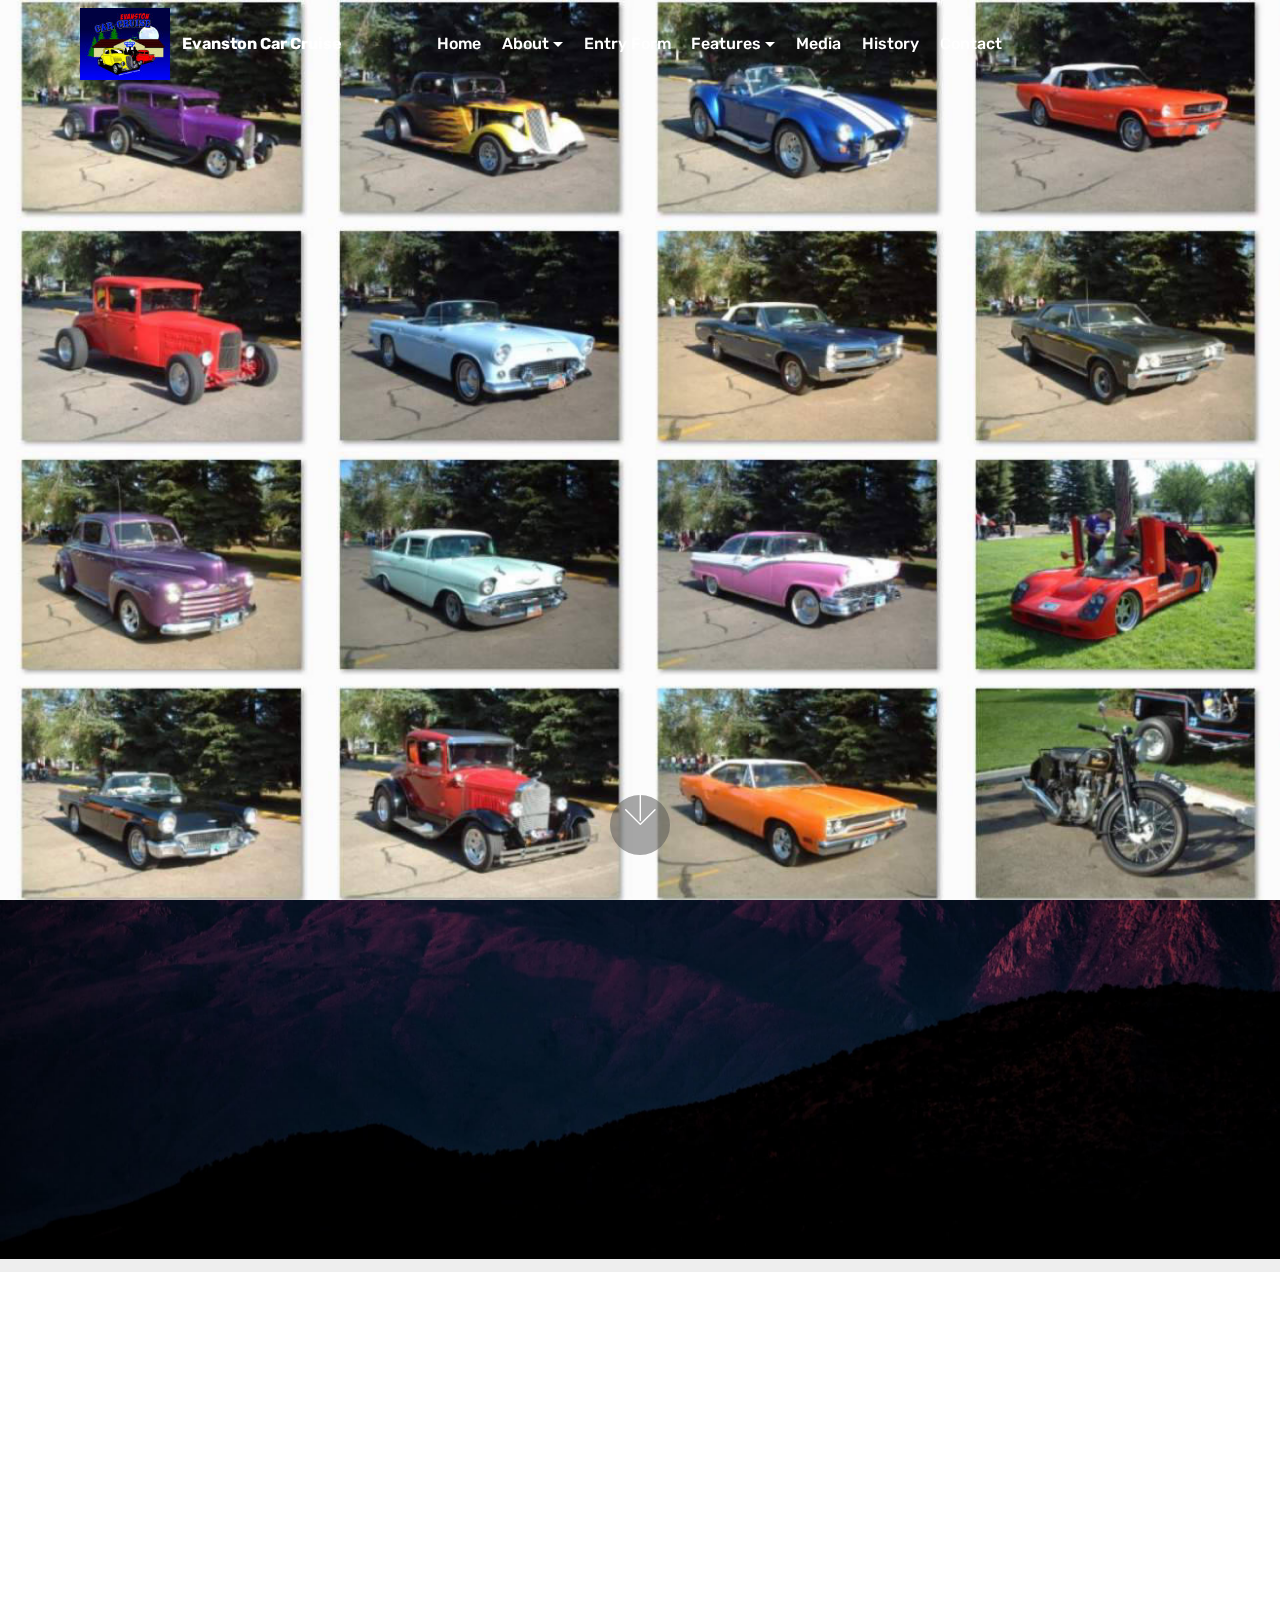
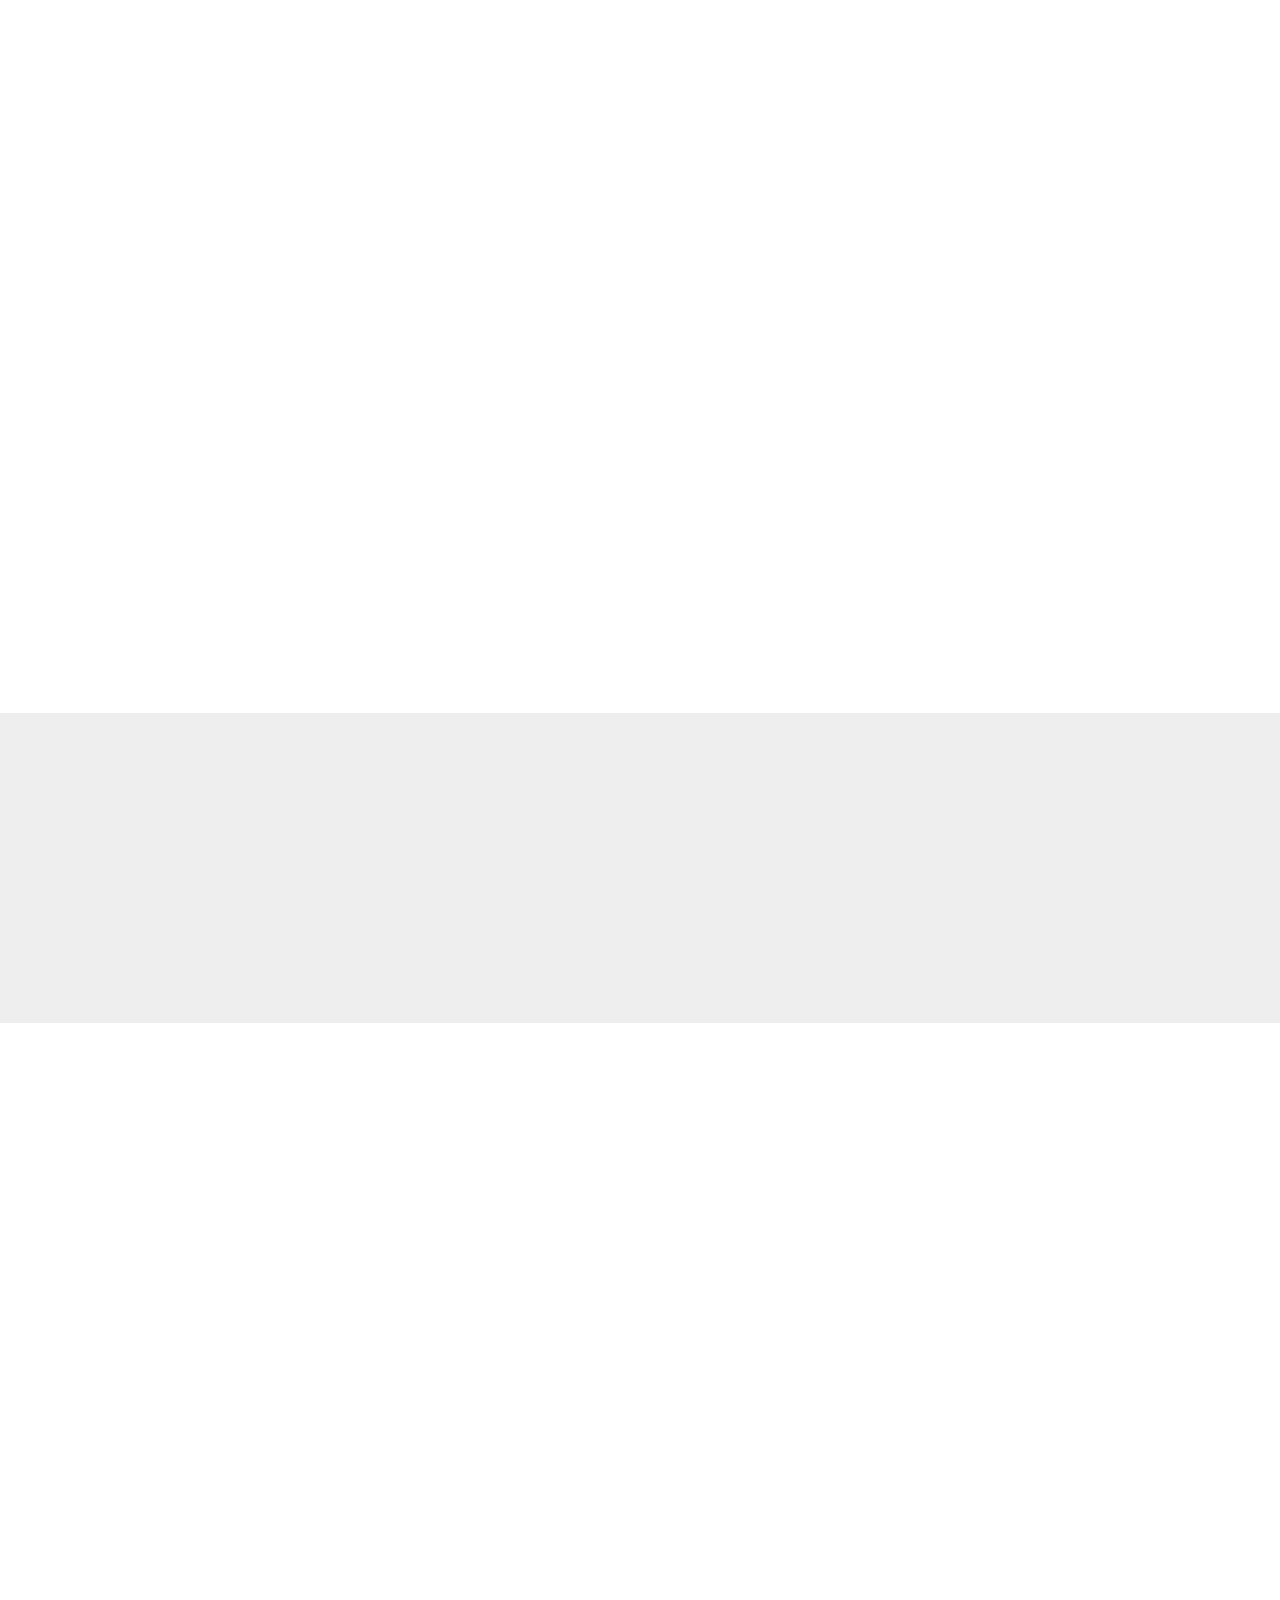
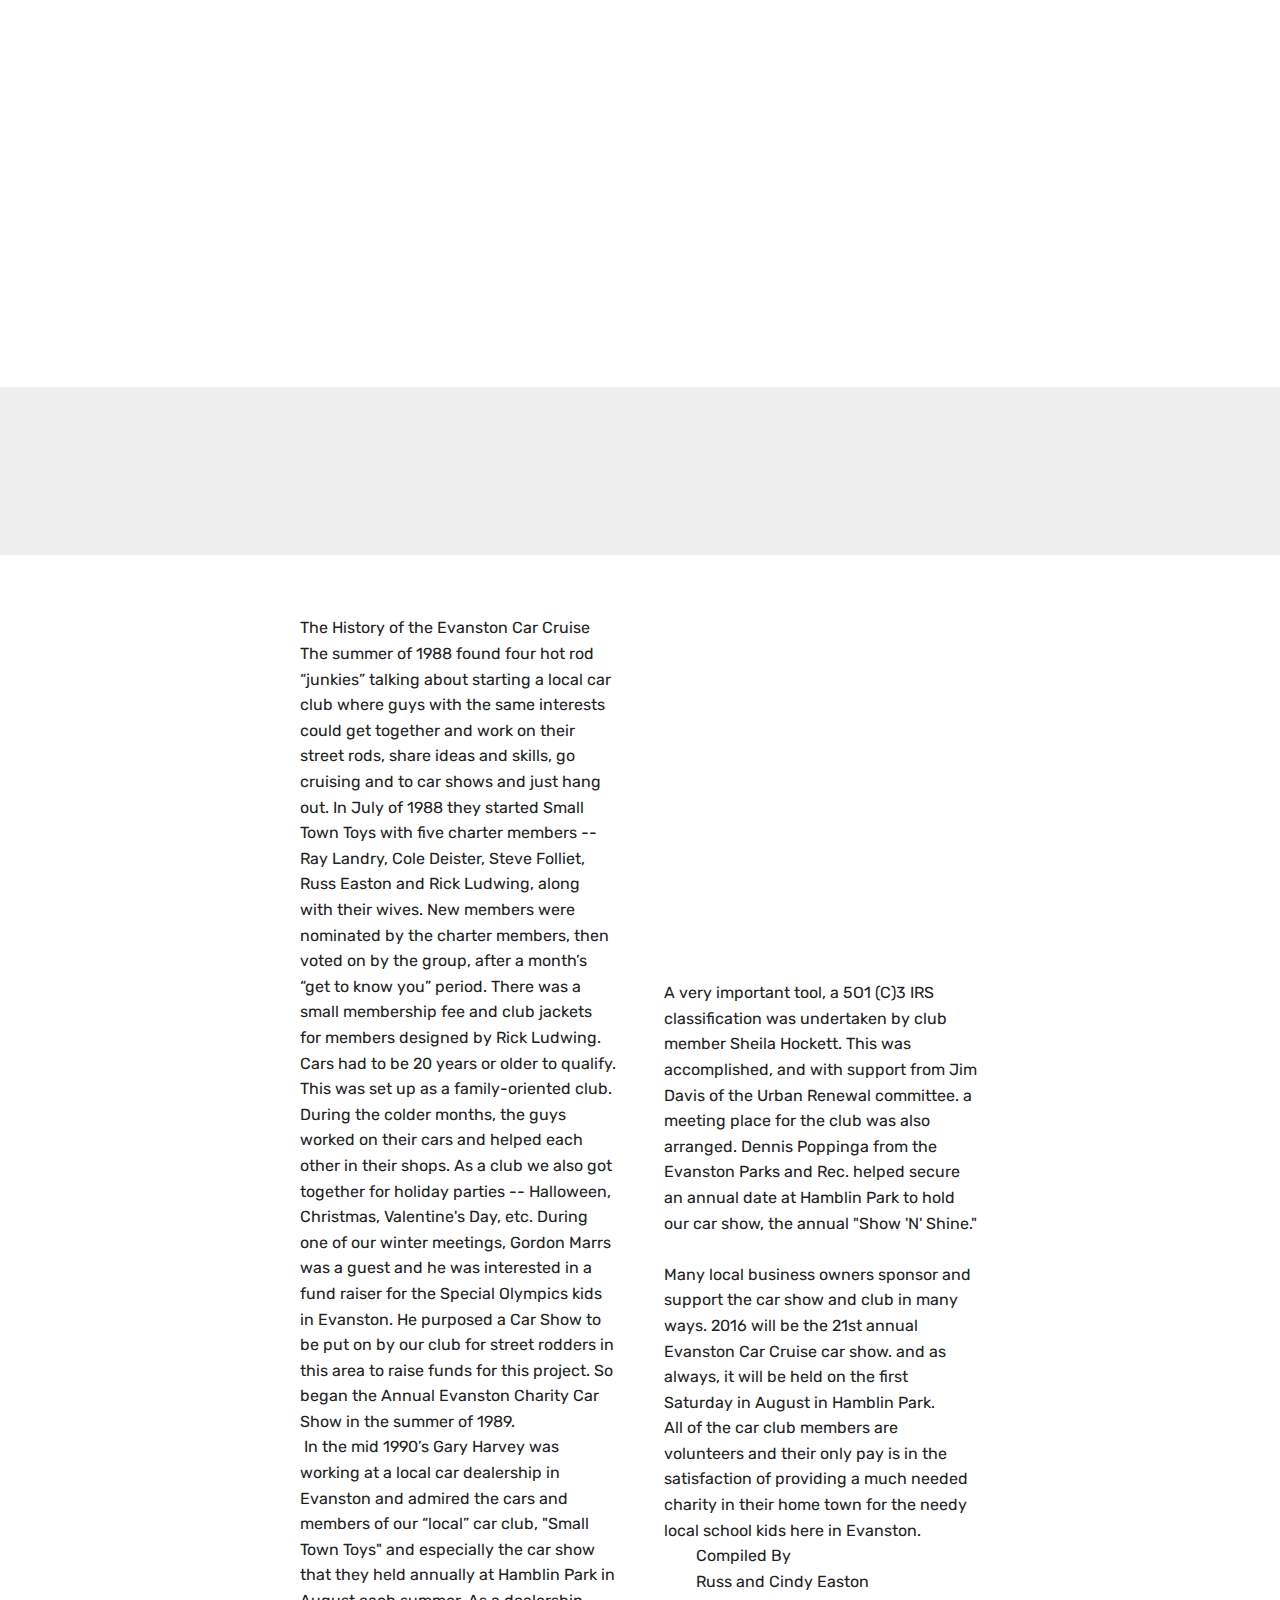
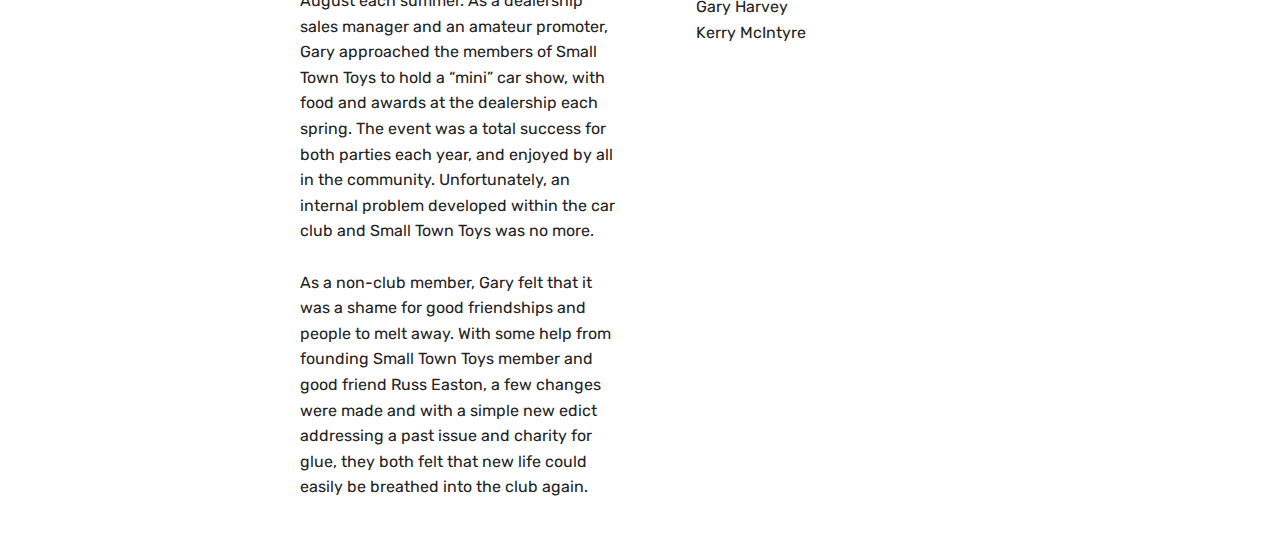
==== commit 8f8170be: "create github pages" ====
--- a/About Us.html
+++ b/About Us.html
@@ -50,7 +50,7 @@
         <div class="collapse navbar-collapse" id="navbarSupportedContent">
             <ul class="navbar-nav nav-dropdown nav-right" data-app-modern-menu="true"><li class="nav-item">
                     <a class="nav-link link text-white display-4" href="index.html#header3-3">Home</a>
-                </li><li class="nav-item dropdown"><a class="nav-link link text-white dropdown-toggle display-4" href="About Us.html#header11-8" data-toggle="dropdown-submenu" aria-expanded="false">About</a><div class="dropdown-menu"><a class="text-white dropdown-item display-4" href="About Us.html#content5-9">Mission Statement</a><a class="text-white dropdown-item display-4" href="About Us.html#content5-c">Donation History</a></div></li><li class="nav-item"><a class="nav-link link text-white display-4" href="index.html#custom-html-4">Entry Form</a></li><li class="nav-item dropdown"><a class="nav-link link dropdown-toggle text-white display-4" href="https://mobirise.com" data-toggle="dropdown-submenu" aria-expanded="false">Features</a><div class="dropdown-menu"><a class="dropdown-item text-white display-4" href="index.html#social-buttons2-l">Follow BONE</a><a class="dropdown-item text-white display-4" href="index.html#feed-7">Social Feed</a><a class="dropdown-item text-white display-4" href="index.html#testimonials1-v">Testimonials</a><a class="dropdown-item text-white display-4" href="index.html#social-buttons3-w">Share</a></div></li><li class="nav-item"><a class="nav-link link text-white display-4" href="https://mobirise.com">Media</a></li><li class="nav-item"><a class="nav-link link text-white display-4" href="https://mobirise.com">History</a></li><li class="nav-item"><a class="nav-link link text-white display-4" href="index.html#form1-t">Contact</a></li><li class="nav-item"><a class="nav-link link text-white display-4" href="https://mobirise.com"></a></li><li class="nav-item"><a class="nav-link link text-white display-4" href="https://mobirise.com"></a></li><li class="nav-item"><a class="nav-link link text-white display-4" href="https://mobirise.com"></a></li><li class="nav-item"><a class="nav-link link text-white display-4" href="https://mobirise.com"></a></li>
+                </li><li class="nav-item dropdown"><a class="nav-link link text-white dropdown-toggle display-4" href="About Us.html#header11-8" data-toggle="dropdown-submenu" aria-expanded="false">About</a><div class="dropdown-menu"><a class="text-white dropdown-item display-4" href="About Us.html#content5-9">Mission Statement</a><a class="text-white dropdown-item display-4" href="About Us.html#content5-c">Donation History</a></div></li><li class="nav-item"><a class="nav-link link text-white display-4" href="index.html#custom-html-4">Entry Form</a></li><li class="nav-item dropdown"><a class="nav-link link dropdown-toggle text-white display-4" href="https://mobirise.com" data-toggle="dropdown-submenu" aria-expanded="false">Features</a><div class="dropdown-menu"><a class="dropdown-item text-white display-4" href="index.html#social-buttons2-l">Follow BONE</a><a class="dropdown-item text-white display-4" href="index.html#feed-7">Social Feed</a><a class="dropdown-item text-white display-4" href="index.html#testimonials1-v">Testimonials</a><a class="dropdown-item text-white display-4" href="index.html#social-buttons3-w">Share</a></div></li><li class="nav-item"><a class="nav-link link text-white display-4" href="https://mobirise.com">Media</a></li><li class="nav-item"><a class="nav-link link text-white display-4" href="About Us.html#content5-e">History</a></li><li class="nav-item"><a class="nav-link link text-white display-4" href="index.html#form1-t">Contact</a></li><li class="nav-item"><a class="nav-link link text-white display-4" href="https://mobirise.com"></a></li><li class="nav-item"><a class="nav-link link text-white display-4" href="https://mobirise.com"></a></li><li class="nav-item"><a class="nav-link link text-white display-4" href="https://mobirise.com"></a></li><li class="nav-item"><a class="nav-link link text-white display-4" href="https://mobirise.com"></a></li>
                 <li class="nav-item">
                     <a class="nav-link link text-white display-4" href="https://mobirise.com">&nbsp; &nbsp; &nbsp; &nbsp; &nbsp; &nbsp; &nbsp; &nbsp; &nbsp; &nbsp; &nbsp;</a>
                 </li></ul>
@@ -59,7 +59,7 @@
     </nav>
 </section>
 
-<section class="engine"><a href="https://mobirise.ws/m">drag and drop website builder</a></section><section class="header11 cid-qPmZLA1Ovq mbr-fullscreen mbr-parallax-background" id="header11-8">
+<section class="engine"><a href="https://mobirise.ws/m">drag and drop site maker</a></section><section class="header11 cid-qPmZLA1Ovq mbr-fullscreen mbr-parallax-background" id="header11-8">
 
     <!-- Block parameters controls (Blue "Gear" panel) -->
     
@@ -173,6 +173,58 @@
                      <img src="assets/images/new-car-cruise-logo-138x111.jpg" alt="Mobirise" title="">  
                     </div>
                 </div>
+            </div>
+        </div>
+    </div>
+</section>
+
+<section class="mbr-section content5 cid-qPnrn270Fk mbr-parallax-background" id="content5-e">
+
+    
+
+    
+
+    <div class="container">
+        <div class="media-container-row">
+            <div class="title col-12 col-md-8">
+                <h2 class="align-center mbr-bold mbr-white pb-3 mbr-fonts-style display-5">Evanston Car Cruise Club History</h2>
+                
+                
+                
+            </div>
+        </div>
+    </div>
+</section>
+
+<section class="mbr-section article content3 cid-qPnrtdEHrA" id="content3-f">
+      
+     
+
+    <div class="container">
+        <div class="media-container-row">
+            <div class="row col-12 col-md-8">
+                <div class="col-12 col-md-6 pr-lg-4 mbr-text mbr-fonts-style display-7">The History of the Evanston Car Cruise
+<div>
+</div><div>The summer of 1988 found four hot rod “junkies” talking about starting a local car club where guys with the same interests could get together and work on their street rods, share ideas and skills, go cruising and to car shows and just hang out. In July of 1988 they started Small Town Toys with five charter members -- Ray Landry, Cole Deister, Steve Folliet, Russ Easton and Rick Ludwing, along with their wives.  New members were nominated by the charter members, then voted on by the group, after a month’s “get to know you” period. There was a small membership fee and club jackets for members designed by Rick Ludwing. Cars had to be 20 years or older to qualify. This was set up as a family-oriented club.
+</div><div>
+</div><div>During the colder months, the guys worked on their cars and helped each other in their shops. As a club we also got together for holiday parties -- Halloween, Christmas, Valentine's Day, etc. During one of our winter meetings, Gordon Marrs was a guest and he was interested in a fund raiser for the Special Olympics kids in Evanston. He purposed a Car Show to be put on by our club for street rodders in this area to raise funds for this project. So began the Annual Evanston Charity Car Show in the summer of 1989.
+</div><div>
+</div><div>&nbsp;In the mid 1990’s Gary Harvey was working at a local car dealership in Evanston and admired the cars and members of our “local” car club, "Small Town Toys" and especially the car show that they held annually at Hamblin Park in August each summer. As a dealership sales manager and an amateur promoter, Gary approached the members of Small Town Toys to hold a “mini” car show, with food and awards at the dealership each spring. The event was a total success for both parties each year, and enjoyed by all in the community. Unfortunately, an internal problem developed within the car club and Small Town Toys was no more.  
+</div><div>&nbsp; &nbsp; &nbsp;
+</div><div>As a non-club member, Gary felt that it was a shame for good friendships and people to melt away. With some help from founding Small Town Toys member and good friend Russ Easton, a few changes were made and with a simple new edict addressing a past issue and charity for glue, they both felt that new life could easily be breathed into the club again.</div></div>
+                <div class="col-12 col-md-6 pl-lg-4 mbr-text mbr-fonts-style display-7"><p><br></p><p><span style="font-size: 1rem;"><br>Fortunately, most members just jumped right in, and the re-born car club's first new season held two car shows. DJ-ing the shows for several years was done by David B Smith from Evanston's local radio station KEVA. Later Donna Simpson was able to help the car club obtain the services of JC Hackett and his rock n roll racket, and JC is still spinning the wax and emceeing the car show today.&nbsp;</span><br></p><p></p><div>&nbsp;
+</div><div>A very important tool, a 5O1 (C)3 IRS classification was undertaken by club member Sheila Hockett. This was  accomplished, and with support from Jim Davis of the Urban Renewal committee. a meeting place for the club was also arranged. Dennis Poppinga from the Evanston Parks and Rec. helped secure an annual date at Hamblin Park to hold our car show, the annual "Show 'N' Shine."
+</div><div>&nbsp;
+</div><div>Many local business owners sponsor and support the car show and club in many ways. 2016 will be the 21st annual Evanston Car Cruise car show. and as always, it will be held on the first Saturday in August in Hamblin Park.
+</div><div>
+</div><div>All of the car club members are volunteers and their only pay is in the satisfaction of providing a much needed charity in their home town for the needy local school kids here in Evanston.
+</div><div>
+</div><div>
+</div><div>&nbsp; &nbsp; &nbsp; &nbsp; Compiled By
+</div><div>&nbsp; &nbsp; &nbsp; &nbsp; Russ and Cindy Easton
+</div><div>&nbsp; &nbsp; &nbsp; &nbsp; Gary Harvey
+</div><div>&nbsp; &nbsp; &nbsp; &nbsp; Kerry McIntyre
+</div><div><br></div><p></p></div>
             </div>
         </div>
     </div>
--- a/assets/mobirise/css/mbr-additional.css
+++ b/assets/mobirise/css/mbr-additional.css
@@ -1764,8 +1764,8 @@
 .cid-qP2TeGvwq0 {
   padding-top: 60px;
   padding-bottom: 60px;
-  background: #ffffff;
-  background: linear-gradient(0deg, #149dcc, #ffffff);
+  background: #ff3366;
+  background: linear-gradient(0deg, #149dcc, #ff3366);
 }
 .cid-qP2TeGvwq0 .image-block {
   margin: auto;
@@ -2240,3 +2240,16 @@
   color: #232323;
   text-align: left;
 }
+.cid-qPnrn270Fk {
+  padding-top: 60px;
+  padding-bottom: 60px;
+  background-image: url("../../../assets/images/jumbotron.jpg");
+}
+.cid-qPnrtdEHrA {
+  padding-top: 60px;
+  padding-bottom: 60px;
+  background-color: #ffffff;
+}
+.cid-qPnrtdEHrA .mbr-text {
+  color: #232323;
+}
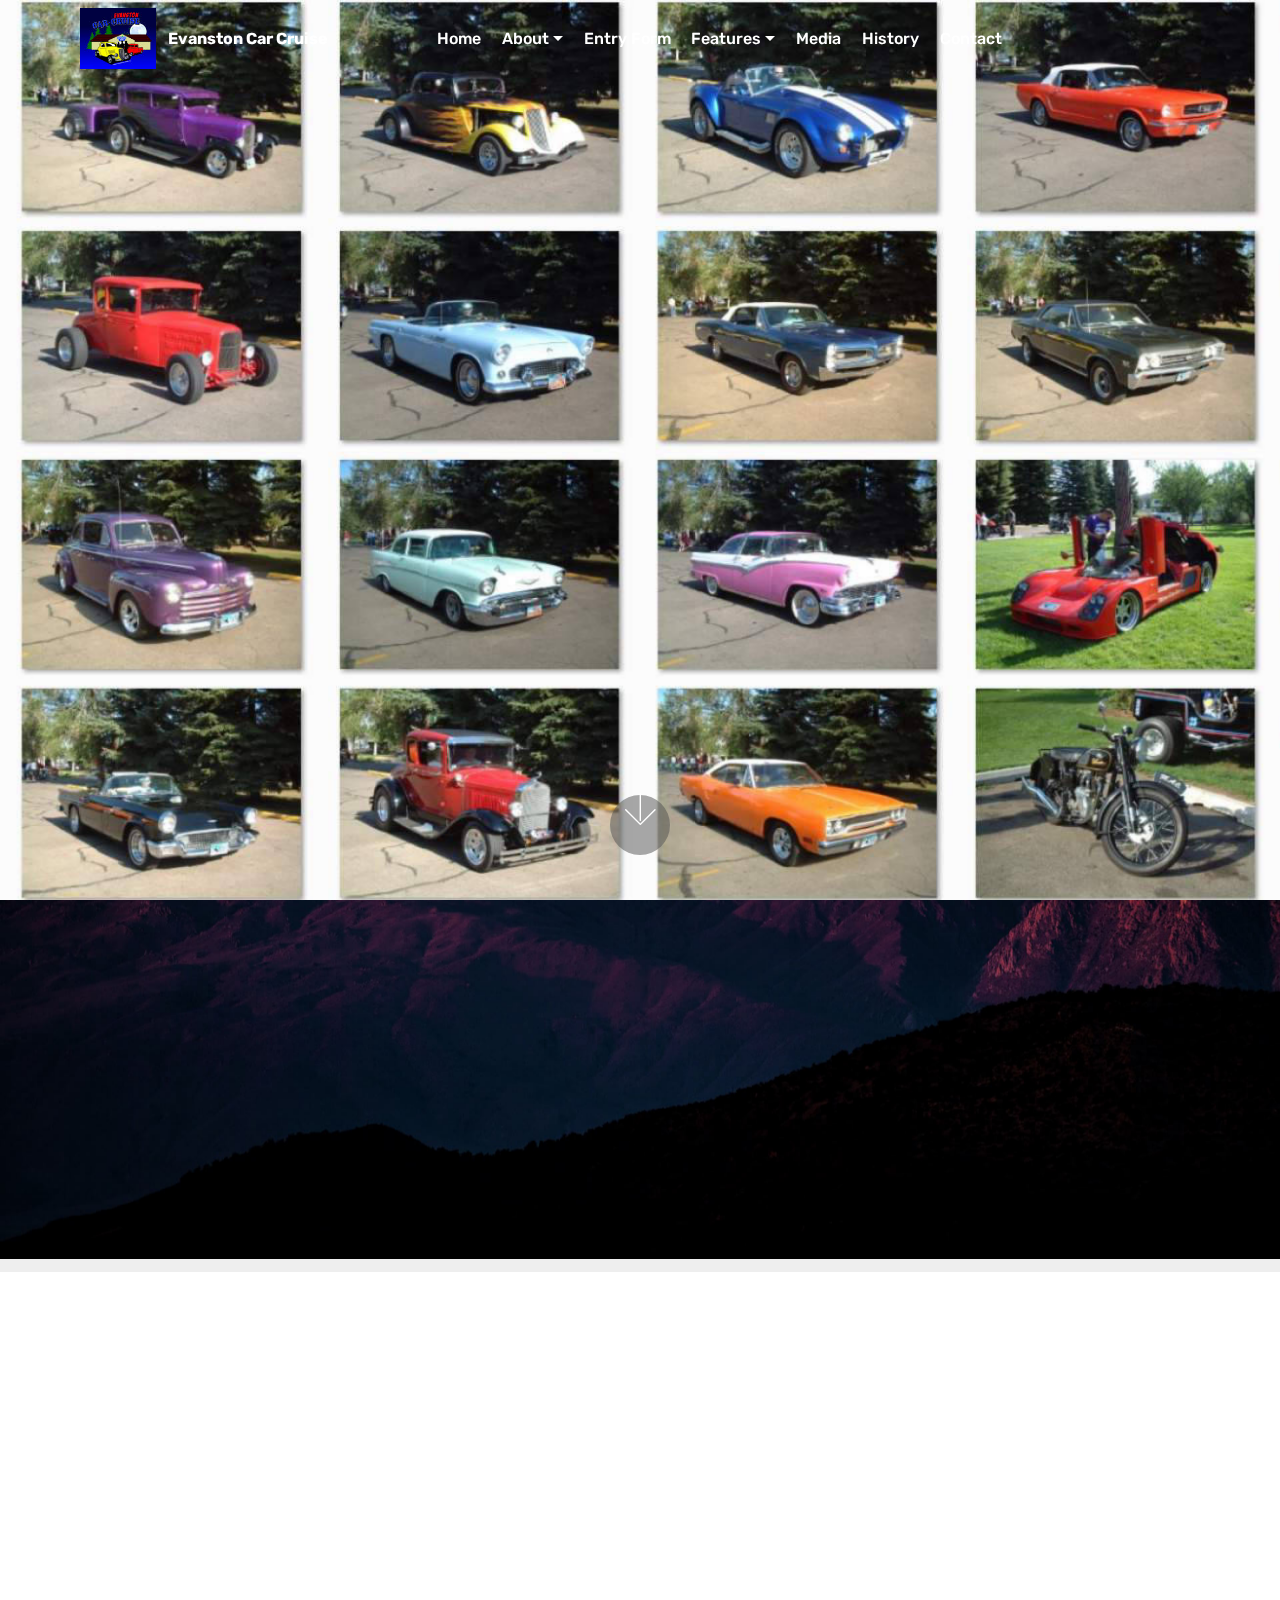
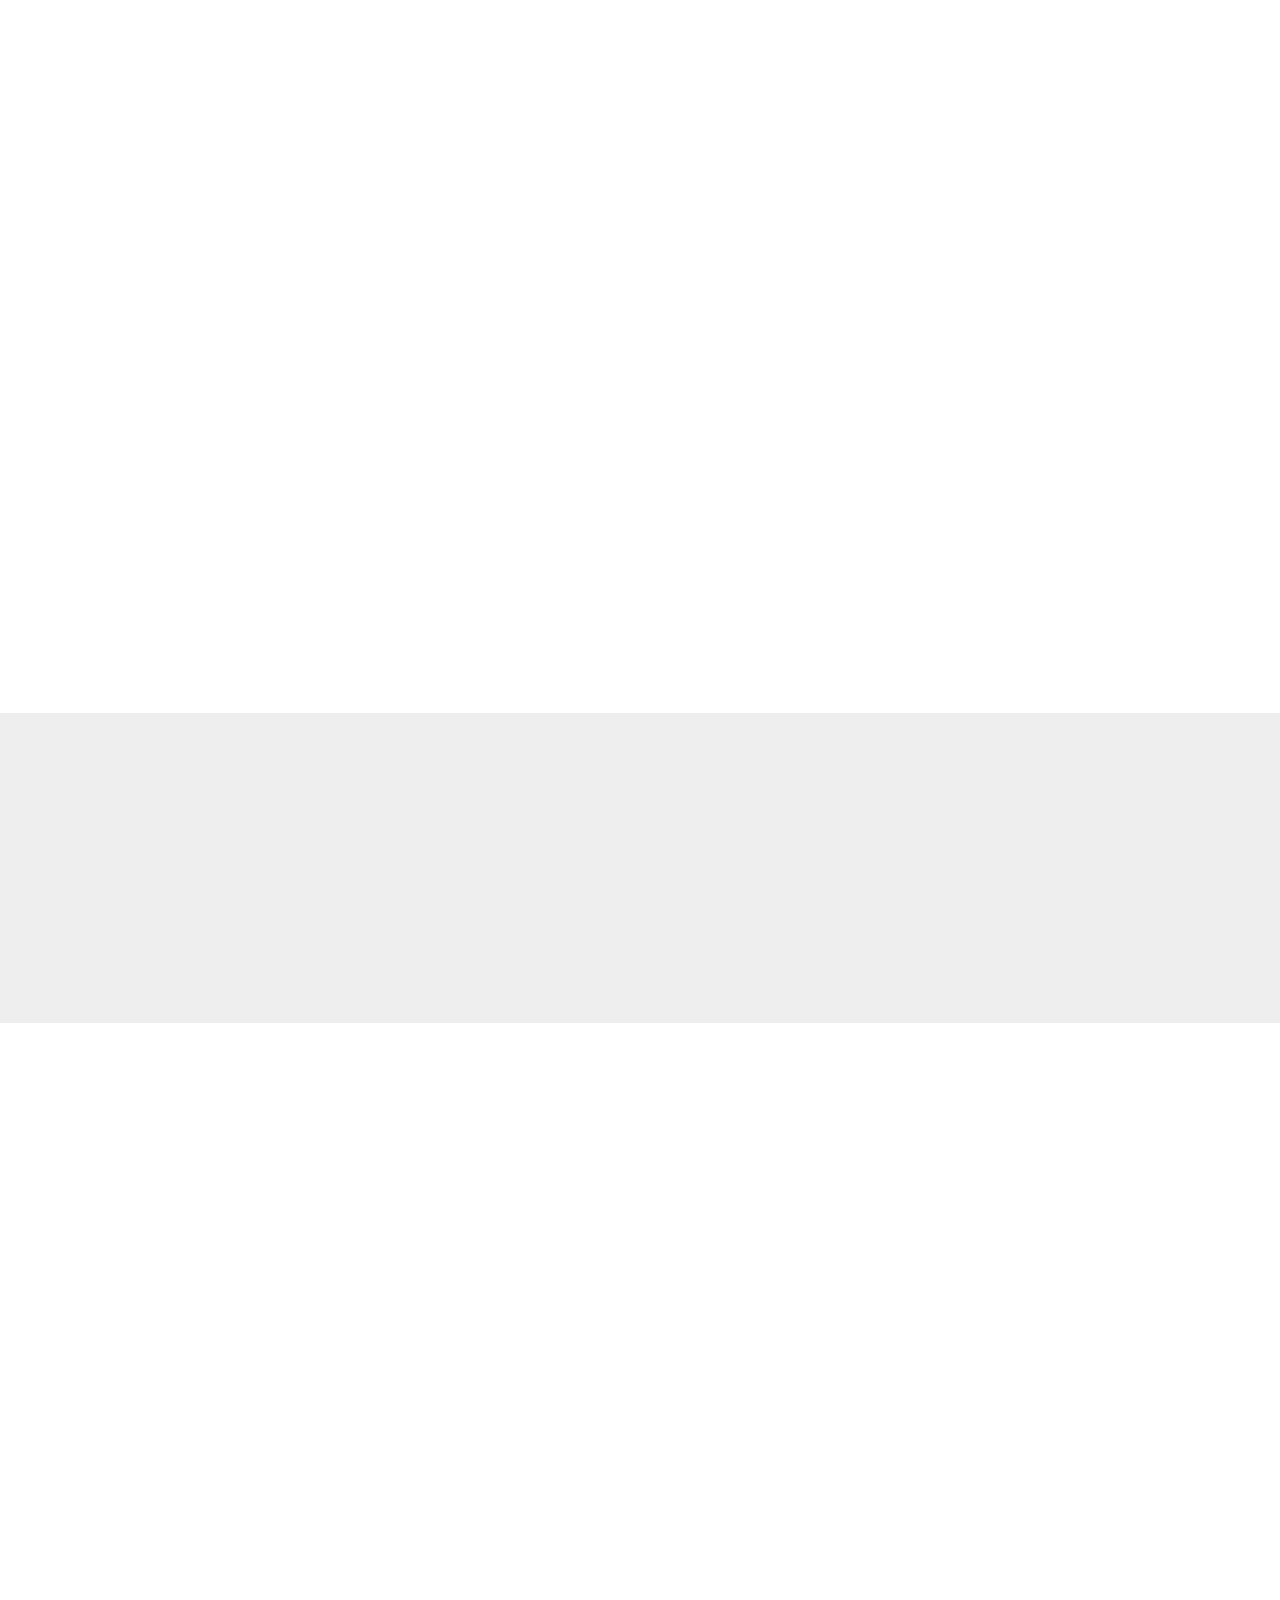
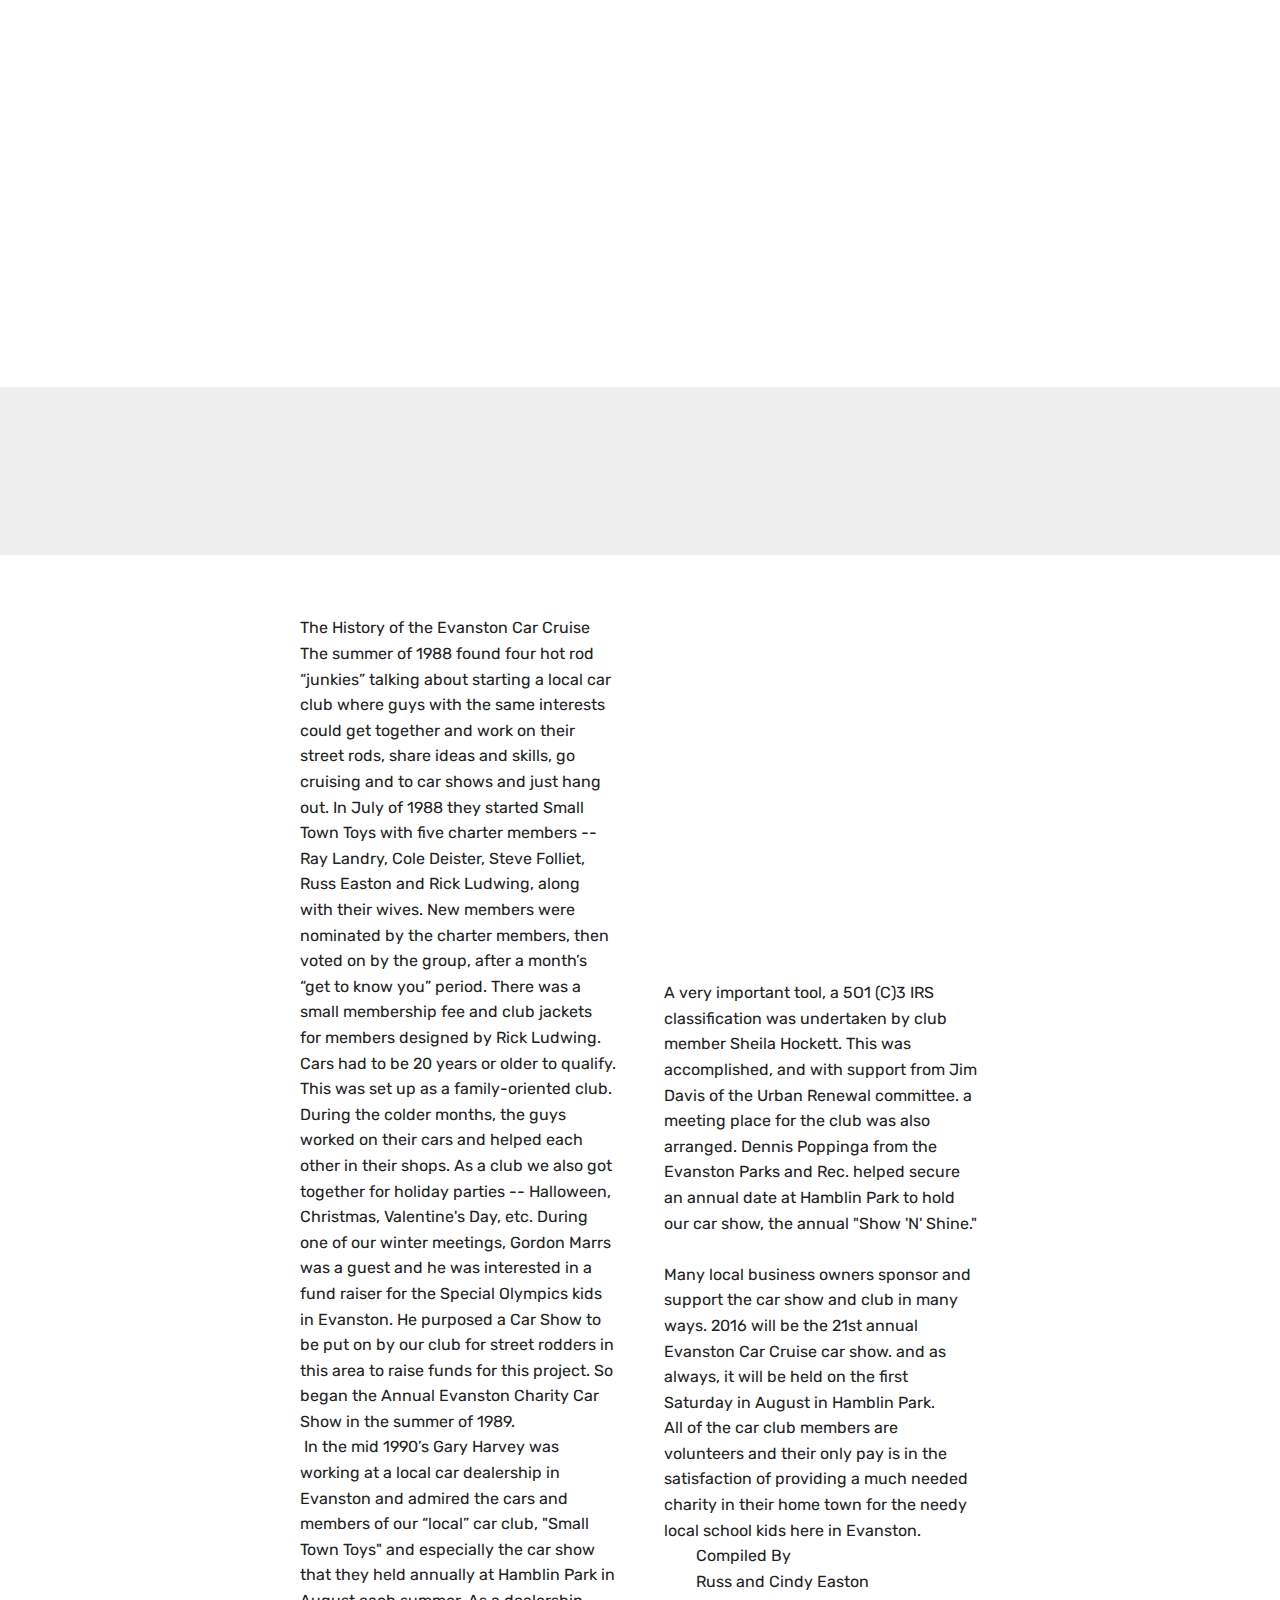
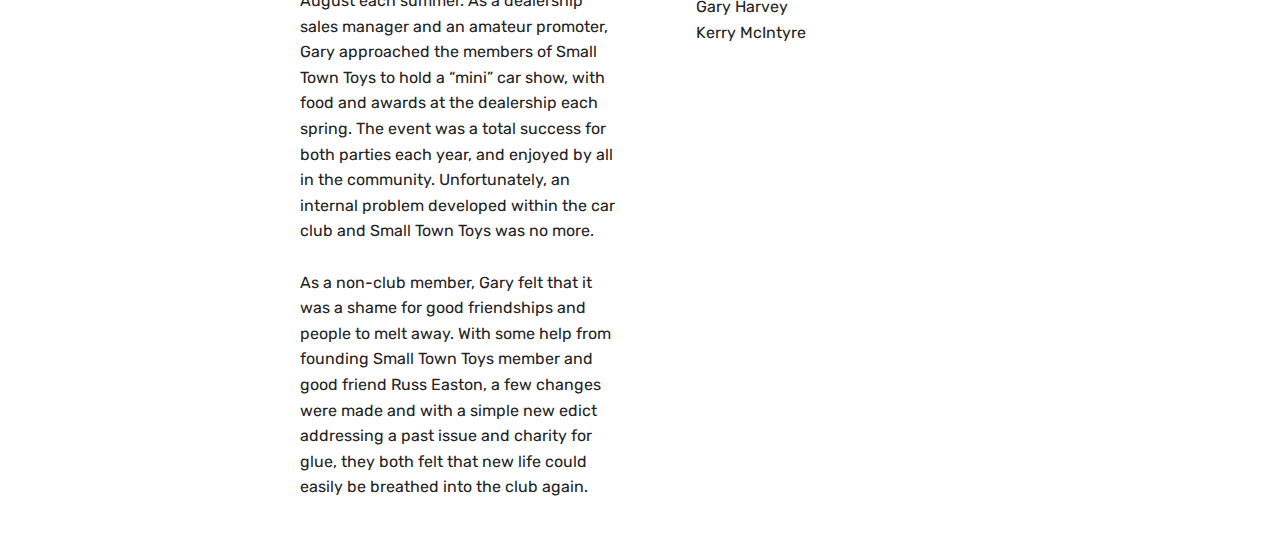
==== commit 1ffda68e: "create github pages" ====
--- a/About Us.html
+++ b/About Us.html
@@ -41,7 +41,7 @@
             <div class="navbar-brand">
                 <span class="navbar-logo">
                     <a href="#top">
-                        <img src="assets/images/new-car-cruise-logo-138x111.jpg" alt="Evanston Car Cruise Night Logo" title="Evanston Car Cruise Night Logo" style="height: 4.5rem;">
+                        <img src="assets/images/new-car-cruise-logo-138x111.jpg" alt="Evanston Car Cruise Night Logo" title="Evanston Car Cruise Night Logo" style="height: 3.8rem;">
                     </a>
                 </span>
                 <span class="navbar-caption-wrap"><a class="navbar-caption text-white display-4" href="#top">Evanston Car Cruise</a></span>
@@ -50,7 +50,7 @@
         <div class="collapse navbar-collapse" id="navbarSupportedContent">
             <ul class="navbar-nav nav-dropdown nav-right" data-app-modern-menu="true"><li class="nav-item">
                     <a class="nav-link link text-white display-4" href="index.html#header3-3">Home</a>
-                </li><li class="nav-item dropdown"><a class="nav-link link text-white dropdown-toggle display-4" href="About Us.html#header11-8" data-toggle="dropdown-submenu" aria-expanded="false">About</a><div class="dropdown-menu"><a class="text-white dropdown-item display-4" href="About Us.html#content5-9">Mission Statement</a><a class="text-white dropdown-item display-4" href="About Us.html#content5-c">Donation History</a></div></li><li class="nav-item"><a class="nav-link link text-white display-4" href="index.html#custom-html-4">Entry Form</a></li><li class="nav-item dropdown"><a class="nav-link link dropdown-toggle text-white display-4" href="https://mobirise.com" data-toggle="dropdown-submenu" aria-expanded="false">Features</a><div class="dropdown-menu"><a class="dropdown-item text-white display-4" href="index.html#social-buttons2-l">Follow BONE</a><a class="dropdown-item text-white display-4" href="index.html#feed-7">Social Feed</a><a class="dropdown-item text-white display-4" href="index.html#testimonials1-v">Testimonials</a><a class="dropdown-item text-white display-4" href="index.html#social-buttons3-w">Share</a></div></li><li class="nav-item"><a class="nav-link link text-white display-4" href="https://mobirise.com">Media</a></li><li class="nav-item"><a class="nav-link link text-white display-4" href="About Us.html#content5-e">History</a></li><li class="nav-item"><a class="nav-link link text-white display-4" href="index.html#form1-t">Contact</a></li><li class="nav-item"><a class="nav-link link text-white display-4" href="https://mobirise.com"></a></li><li class="nav-item"><a class="nav-link link text-white display-4" href="https://mobirise.com"></a></li><li class="nav-item"><a class="nav-link link text-white display-4" href="https://mobirise.com"></a></li><li class="nav-item"><a class="nav-link link text-white display-4" href="https://mobirise.com"></a></li>
+                </li><li class="nav-item dropdown"><a class="nav-link link text-white dropdown-toggle display-4" href="About Us.html#header11-8" data-toggle="dropdown-submenu" aria-expanded="false">About</a><div class="dropdown-menu"><a class="text-white dropdown-item display-4" href="About Us.html#content5-9">Mission Statement</a><a class="text-white dropdown-item display-4" href="About Us.html#content5-c">Donation History</a></div></li><li class="nav-item"><a class="nav-link link text-white display-4" href="index.html#custom-html-4">Entry Form</a></li><li class="nav-item dropdown"><a class="nav-link link dropdown-toggle text-white display-4" href="https://mobirise.com" data-toggle="dropdown-submenu" aria-expanded="false">Features</a><div class="dropdown-menu"><a class="dropdown-item text-white display-4" href="index.html#feed-m">Social Feed</a><a class="dropdown-item text-white display-4" href="index.html#map1-g">Map</a><a class="dropdown-item text-white display-4" href="index.html#social-buttons2-h">Follow ECC</a><a class="dropdown-item text-white display-4" href="index.html#countdown2-j">Countdown</a><a class="dropdown-item text-white display-4" href="index.html#custom-html-k">Weather</a><a class="dropdown-item text-white display-4" href="index.html#social-buttons1-l">Share This Page</a></div></li><li class="nav-item"><a class="nav-link link text-white display-4" href="Media.html#header2-q">Media</a></li><li class="nav-item"><a class="nav-link link text-white display-4" href="About Us.html#content5-e">History</a></li><li class="nav-item"><a class="nav-link link text-white display-4" href="#bottom">Contact</a></li><li class="nav-item"><a class="nav-link link text-white display-4" href="https://mobirise.com"></a></li><li class="nav-item"><a class="nav-link link text-white display-4" href="https://mobirise.com"></a></li><li class="nav-item"><a class="nav-link link text-white display-4" href="https://mobirise.com"></a></li><li class="nav-item"><a class="nav-link link text-white display-4" href="https://mobirise.com"></a></li>
                 <li class="nav-item">
                     <a class="nav-link link text-white display-4" href="https://mobirise.com">&nbsp; &nbsp; &nbsp; &nbsp; &nbsp; &nbsp; &nbsp; &nbsp; &nbsp; &nbsp; &nbsp;</a>
                 </li></ul>
@@ -59,7 +59,7 @@
     </nav>
 </section>
 
-<section class="engine"><a href="https://mobirise.ws/m">drag and drop site maker</a></section><section class="header11 cid-qPmZLA1Ovq mbr-fullscreen mbr-parallax-background" id="header11-8">
+<section class="engine"><a href="https://mobirise.ws/q">free web page creator download</a></section><section class="header11 cid-qPmZLA1Ovq mbr-fullscreen mbr-parallax-background" id="header11-8">
 
     <!-- Block parameters controls (Blue "Gear" panel) -->
     
--- a/assets/mobirise/css/mbr-additional.css
+++ b/assets/mobirise/css/mbr-additional.css
@@ -1797,6 +1797,235 @@
 .cid-qPjFOUjaVT {
   background: linear-gradient(45deg, #7fd9fc, #6576aa);
 }
+.cid-qPnHPUiQHH .google-map {
+  height: 25rem;
+  position: relative;
+}
+.cid-qPnHPUiQHH .google-map iframe {
+  height: 100%;
+  width: 100%;
+}
+.cid-qPnHPUiQHH .google-map [data-state-details] {
+  color: #6b6763;
+  font-family: Montserrat;
+  height: 1.5em;
+  margin-top: -0.75em;
+  padding-left: 1.25rem;
+  padding-right: 1.25rem;
+  position: absolute;
+  text-align: center;
+  top: 50%;
+  width: 100%;
+}
+.cid-qPnHPUiQHH .google-map[data-state] {
+  background: #e9e5dc;
+}
+.cid-qPnHPUiQHH .google-map[data-state="loading"] [data-state-details] {
+  display: none;
+}
+.cid-qPnI5QoJgd {
+  padding-top: 90px;
+  padding-bottom: 90px;
+  background: linear-gradient(0deg, #cc2952, #1449cc);
+}
+.cid-qPnI5QoJgd .mbr-iconfont-social {
+  font-size: 32px;
+  color: #ffffff;
+}
+.cid-qPnI5QoJgd .social-list a:focus {
+  text-decoration: none;
+}
+.cid-qPnI5QoJgd H2 {
+  color: #ffffff;
+}
+.cid-qPnLviPWpv {
+  padding-top: 0px;
+  padding-bottom: 30px;
+  background-color: #232323;
+}
+.cid-qPnLviPWpv .mbr-section-subtitle {
+  color: #767676;
+  font-weight: 300;
+}
+.cid-qPnLviPWpv .number-wrap {
+  color: #ffffff;
+  border-color: rgba(255, 255, 255, 0.15);
+  position: relative;
+  display: inline-block;
+  text-align: center;
+  padding: 5px 10px 13px 10px;
+  margin: 0;
+  min-width: 118px;
+  border-radius: 2px;
+  max-width: 100%;
+}
+.cid-qPnLviPWpv .number {
+  font-style: normal;
+  font-weight: 700;
+  text-transform: none;
+  letter-spacing: -2px;
+  font-size: 55px;
+  word-spacing: 0;
+  line-height: 1.3;
+  color: #ffffff;
+}
+.cid-qPnLviPWpv .period {
+  display: block;
+  padding-top: 2px;
+  border-top: 1px solid rgba(0, 0, 0, 0.1);
+}
+.cid-qPnLviPWpv .dot {
+  position: absolute;
+  top: -10px;
+  right: -1em;
+  width: 1em;
+  display: block;
+  font-size: 55px;
+  height: 83%;
+  overflow: hidden;
+  font-style: normal;
+  font-weight: 700;
+  line-height: 89.65px;
+  text-transform: none;
+  letter-spacing: 0;
+  word-spacing: 0;
+  color: #ffffff;
+}
+.cid-qPnLviPWpv .countdown-cont {
+  background: linear-gradient(45deg, #ff3366, #1449cc);
+  max-width: 700px;
+  border-radius: 3px;
+  margin: 0 auto;
+}
+@media (max-width: 768px) {
+  .cid-qPnLviPWpv .dot {
+    display: none;
+  }
+}
+@media (max-width: 543px) {
+  .cid-qPnLviPWpv .number-wrap {
+    margin-bottom: 15px;
+  }
+}
+@media (max-width: 550px) {
+  .cid-qPnLviPWpv .col-xs-3 {
+    padding-left: 0;
+    padding-right: 0;
+  }
+  .cid-qPnLviPWpv .number-wrap {
+    min-width: auto;
+  }
+}
+@media (max-width: 440px) {
+  .cid-qPnLviPWpv .number,
+  .cid-qPnLviPWpv .dot {
+    font-size: 40px;
+  }
+}
+@media (max-width: 380px) {
+  .cid-qPnLviPWpv .period {
+    font-size: 0.8rem;
+  }
+}
+#custom-html-k {
+  /* Type valid CSS here */
+}
+#custom-html-k .my-image {
+  width: 100%;
+}
+.cid-qPnO8vkjoW {
+  padding-top: 90px;
+  padding-bottom: 90px;
+  background-color: #cc2952;
+}
+.cid-qPnO8vkjoW [class^="socicon-"]:before,
+.cid-qPnO8vkjoW [class*=" socicon-"]:before {
+  line-height: 44px;
+}
+.cid-qPnO8vkjoW .btn-social {
+  border-color: #149dcc;
+}
+.cid-qPnO8vkjoW .btn-social:hover {
+  background: #149dcc;
+}
+.cid-qPnO8vkjoW .btn-social:hover i.socicon {
+  color: #ffffff !important;
+}
+@media (max-width: 767px) {
+  .cid-qPnO8vkjoW .btn {
+    font-size: 20px !important;
+  }
+}
+.cid-qPnQGdRYVW {
+  padding-top: 60px;
+  padding-bottom: 60px;
+  background-color: #2e2e2e;
+}
+@media (max-width: 767px) {
+  .cid-qPnQGdRYVW .content {
+    text-align: center;
+  }
+  .cid-qPnQGdRYVW .content > div:not(:last-child) {
+    margin-bottom: 2rem;
+  }
+}
+@media (max-width: 767px) {
+  .cid-qPnQGdRYVW .media-wrap {
+    margin-bottom: 1rem;
+  }
+}
+.cid-qPnQGdRYVW .media-wrap .mbr-iconfont-logo {
+  font-size: 7.5rem;
+  color: #f36;
+}
+.cid-qPnQGdRYVW .media-wrap img {
+  height: 6rem;
+}
+@media (max-width: 767px) {
+  .cid-qPnQGdRYVW .footer-lower .copyright {
+    margin-bottom: 1rem;
+    text-align: center;
+  }
+}
+.cid-qPnQGdRYVW .footer-lower hr {
+  margin: 1rem 0;
+  border-color: #fff;
+  opacity: .05;
+}
+.cid-qPnQGdRYVW .footer-lower .social-list {
+  padding-left: 0;
+  margin-bottom: 0;
+  list-style: none;
+  display: flex;
+  flex-wrap: wrap;
+  justify-content: flex-end;
+  -webkit-justify-content: flex-end;
+}
+.cid-qPnQGdRYVW .footer-lower .social-list .mbr-iconfont-social {
+  font-size: 1.3rem;
+  color: #fff;
+}
+.cid-qPnQGdRYVW .footer-lower .social-list .soc-item {
+  margin: 0 .5rem;
+}
+.cid-qPnQGdRYVW .footer-lower .social-list a {
+  margin: 0;
+  opacity: .5;
+  -webkit-transition: .2s linear;
+  transition: .2s linear;
+}
+.cid-qPnQGdRYVW .footer-lower .social-list a:hover {
+  opacity: 1;
+}
+@media (max-width: 767px) {
+  .cid-qPnQGdRYVW .footer-lower .social-list {
+    justify-content: center;
+    -webkit-justify-content: center;
+  }
+}
+.cid-qPnQGdRYVW P {
+  color: #1449cc;
+}
 .cid-qPmNpW5Az3 .navbar {
   background: #1449cc;
   transition: none;
@@ -2253,3 +2482,657 @@
 .cid-qPnrtdEHrA .mbr-text {
   color: #232323;
 }
+.cid-qPnZ1nUA0X .navbar {
+  background: #ffffff;
+  transition: none;
+  min-height: 77px;
+  padding: .5rem 0;
+}
+.cid-qPnZ1nUA0X .navbar-dropdown.bg-color.transparent.opened {
+  background: #ffffff;
+}
+.cid-qPnZ1nUA0X a {
+  font-style: normal;
+}
+.cid-qPnZ1nUA0X .nav-item span {
+  padding-right: 0.4em;
+  line-height: 0.5em;
+  vertical-align: text-bottom;
+  position: relative;
+  text-decoration: none;
+}
+.cid-qPnZ1nUA0X .nav-item a {
+  display: flex;
+  align-items: center;
+  justify-content: center;
+  padding: 0.7rem 0 !important;
+  margin: 0rem .65rem !important;
+}
+.cid-qPnZ1nUA0X .nav-item:focus,
+.cid-qPnZ1nUA0X .nav-link:focus {
+  outline: none;
+}
+.cid-qPnZ1nUA0X .btn {
+  padding: 0.4rem 1.5rem;
+  display: inline-flex;
+  align-items: center;
+}
+.cid-qPnZ1nUA0X .btn .mbr-iconfont {
+  font-size: 1.6rem;
+}
+.cid-qPnZ1nUA0X .menu-logo {
+  margin-right: auto;
+}
+.cid-qPnZ1nUA0X .menu-logo .navbar-brand {
+  display: flex;
+  margin-left: 5rem;
+  padding: 0;
+  transition: padding .2s;
+  min-height: 3.8rem;
+  align-items: center;
+}
+.cid-qPnZ1nUA0X .menu-logo .navbar-brand .navbar-caption-wrap {
+  display: flex;
+  -webkit-align-items: center;
+  align-items: center;
+  word-break: break-word;
+  min-width: 7rem;
+  margin: .3rem 0;
+}
+.cid-qPnZ1nUA0X .menu-logo .navbar-brand .navbar-caption-wrap .navbar-caption {
+  line-height: 1.2rem !important;
+  padding-right: 2rem;
+}
+.cid-qPnZ1nUA0X .menu-logo .navbar-brand .navbar-logo {
+  font-size: 4rem;
+  transition: font-size 0.25s;
+}
+.cid-qPnZ1nUA0X .menu-logo .navbar-brand .navbar-logo img {
+  display: flex;
+}
+.cid-qPnZ1nUA0X .menu-logo .navbar-brand .navbar-logo .mbr-iconfont {
+  transition: font-size 0.25s;
+}
+.cid-qPnZ1nUA0X .navbar-toggleable-sm .navbar-collapse {
+  justify-content: flex-end;
+  -webkit-justify-content: flex-end;
+  padding-right: 5rem;
+  width: auto;
+}
+.cid-qPnZ1nUA0X .navbar-toggleable-sm .navbar-collapse .navbar-nav {
+  flex-wrap: wrap;
+  -webkit-flex-wrap: wrap;
+  padding-left: 0;
+}
+.cid-qPnZ1nUA0X .navbar-toggleable-sm .navbar-collapse .navbar-nav .nav-item {
+  -webkit-align-self: center;
+  align-self: center;
+}
+.cid-qPnZ1nUA0X .navbar-toggleable-sm .navbar-collapse .navbar-buttons {
+  padding-left: 0;
+  padding-bottom: 0;
+}
+.cid-qPnZ1nUA0X .dropdown .dropdown-menu {
+  background: #ffffff;
+  display: none;
+  position: absolute;
+  min-width: 5rem;
+  padding-top: 1.4rem;
+  padding-bottom: 1.4rem;
+  text-align: left;
+}
+.cid-qPnZ1nUA0X .dropdown .dropdown-menu .dropdown-item {
+  width: auto;
+  padding: 0.235em 1.5385em 0.235em 1.5385em !important;
+}
+.cid-qPnZ1nUA0X .dropdown .dropdown-menu .dropdown-item::after {
+  right: 0.5rem;
+}
+.cid-qPnZ1nUA0X .dropdown .dropdown-menu .dropdown-submenu {
+  margin: 0;
+}
+.cid-qPnZ1nUA0X .dropdown.open > .dropdown-menu {
+  display: block;
+}
+.cid-qPnZ1nUA0X .navbar-toggleable-sm.opened:after {
+  position: absolute;
+  width: 100vw;
+  height: 100vh;
+  content: '';
+  background-color: rgba(0, 0, 0, 0.1);
+  left: 0;
+  bottom: 0;
+  transform: translateY(100%);
+  -webkit-transform: translateY(100%);
+  z-index: 1000;
+}
+.cid-qPnZ1nUA0X .navbar.navbar-short {
+  min-height: 60px;
+  transition: all .2s;
+}
+.cid-qPnZ1nUA0X .navbar.navbar-short .navbar-toggler-right {
+  top: 20px;
+}
+.cid-qPnZ1nUA0X .navbar.navbar-short .navbar-logo a {
+  font-size: 2.5rem !important;
+  line-height: 2.5rem;
+  transition: font-size 0.25s;
+}
+.cid-qPnZ1nUA0X .navbar.navbar-short .navbar-logo a .mbr-iconfont {
+  font-size: 2.5rem !important;
+}
+.cid-qPnZ1nUA0X .navbar.navbar-short .navbar-logo a img {
+  height: 3rem !important;
+}
+.cid-qPnZ1nUA0X .navbar.navbar-short .navbar-brand {
+  min-height: 3rem;
+}
+.cid-qPnZ1nUA0X button.navbar-toggler {
+  width: 31px;
+  height: 18px;
+  cursor: pointer;
+  transition: all .2s;
+  top: 1.5rem;
+  right: 1rem;
+}
+.cid-qPnZ1nUA0X button.navbar-toggler:focus {
+  outline: none;
+}
+.cid-qPnZ1nUA0X button.navbar-toggler .hamburger span {
+  position: absolute;
+  right: 0;
+  width: 30px;
+  height: 2px;
+  border-right: 5px;
+  background-color: #333333;
+}
+.cid-qPnZ1nUA0X button.navbar-toggler .hamburger span:nth-child(1) {
+  top: 0;
+  transition: all .2s;
+}
+.cid-qPnZ1nUA0X button.navbar-toggler .hamburger span:nth-child(2) {
+  top: 8px;
+  transition: all .15s;
+}
+.cid-qPnZ1nUA0X button.navbar-toggler .hamburger span:nth-child(3) {
+  top: 8px;
+  transition: all .15s;
+}
+.cid-qPnZ1nUA0X button.navbar-toggler .hamburger span:nth-child(4) {
+  top: 16px;
+  transition: all .2s;
+}
+.cid-qPnZ1nUA0X nav.opened .hamburger span:nth-child(1) {
+  top: 8px;
+  width: 0;
+  opacity: 0;
+  right: 50%;
+  transition: all .2s;
+}
+.cid-qPnZ1nUA0X nav.opened .hamburger span:nth-child(2) {
+  -webkit-transform: rotate(45deg);
+  transform: rotate(45deg);
+  transition: all .25s;
+}
+.cid-qPnZ1nUA0X nav.opened .hamburger span:nth-child(3) {
+  -webkit-transform: rotate(-45deg);
+  transform: rotate(-45deg);
+  transition: all .25s;
+}
+.cid-qPnZ1nUA0X nav.opened .hamburger span:nth-child(4) {
+  top: 8px;
+  width: 0;
+  opacity: 0;
+  right: 50%;
+  transition: all .2s;
+}
+.cid-qPnZ1nUA0X .collapsed.navbar-expand {
+  flex-direction: column;
+}
+.cid-qPnZ1nUA0X .collapsed .btn {
+  display: flex;
+}
+.cid-qPnZ1nUA0X .collapsed .navbar-collapse {
+  display: none !important;
+  padding-right: 0 !important;
+}
+.cid-qPnZ1nUA0X .collapsed .navbar-collapse.collapsing,
+.cid-qPnZ1nUA0X .collapsed .navbar-collapse.show {
+  display: block !important;
+}
+.cid-qPnZ1nUA0X .collapsed .navbar-collapse.collapsing .navbar-nav,
+.cid-qPnZ1nUA0X .collapsed .navbar-collapse.show .navbar-nav {
+  display: block;
+  text-align: center;
+}
+.cid-qPnZ1nUA0X .collapsed .navbar-collapse.collapsing .navbar-nav .nav-item,
+.cid-qPnZ1nUA0X .collapsed .navbar-collapse.show .navbar-nav .nav-item {
+  clear: both;
+}
+.cid-qPnZ1nUA0X .collapsed .navbar-collapse.collapsing .navbar-nav .nav-item:last-child,
+.cid-qPnZ1nUA0X .collapsed .navbar-collapse.show .navbar-nav .nav-item:last-child {
+  margin-bottom: 1rem;
+}
+.cid-qPnZ1nUA0X .collapsed .navbar-collapse.collapsing .navbar-buttons,
+.cid-qPnZ1nUA0X .collapsed .navbar-collapse.show .navbar-buttons {
+  text-align: center;
+}
+.cid-qPnZ1nUA0X .collapsed .navbar-collapse.collapsing .navbar-buttons:last-child,
+.cid-qPnZ1nUA0X .collapsed .navbar-collapse.show .navbar-buttons:last-child {
+  margin-bottom: 1rem;
+}
+.cid-qPnZ1nUA0X .collapsed button.navbar-toggler {
+  display: block;
+}
+.cid-qPnZ1nUA0X .collapsed .navbar-brand {
+  margin-left: 1rem !important;
+}
+.cid-qPnZ1nUA0X .collapsed .navbar-toggleable-sm {
+  flex-direction: column;
+  -webkit-flex-direction: column;
+}
+.cid-qPnZ1nUA0X .collapsed .dropdown .dropdown-menu {
+  width: 100%;
+  text-align: center;
+  position: relative;
+  opacity: 0;
+  display: block;
+  height: 0;
+  visibility: hidden;
+  padding: 0;
+  transition-duration: .5s;
+  transition-property: opacity,padding,height;
+}
+.cid-qPnZ1nUA0X .collapsed .dropdown.open > .dropdown-menu {
+  position: relative;
+  opacity: 1;
+  height: auto;
+  padding: 1.4rem 0;
+  visibility: visible;
+}
+.cid-qPnZ1nUA0X .collapsed .dropdown .dropdown-submenu {
+  left: 0;
+  text-align: center;
+  width: 100%;
+}
+.cid-qPnZ1nUA0X .collapsed .dropdown .dropdown-toggle[data-toggle="dropdown-submenu"]::after {
+  margin-top: 0;
+  position: inherit;
+  right: 0;
+  top: 50%;
+  display: inline-block;
+  width: 0;
+  height: 0;
+  margin-left: .3em;
+  vertical-align: middle;
+  content: "";
+  border-top: .30em solid;
+  border-right: .30em solid transparent;
+  border-left: .30em solid transparent;
+}
+@media (max-width: 991px) {
+  .cid-qPnZ1nUA0X.navbar-expand {
+    flex-direction: column;
+  }
+  .cid-qPnZ1nUA0X img {
+    height: 3.8rem !important;
+  }
+  .cid-qPnZ1nUA0X .btn {
+    display: flex;
+  }
+  .cid-qPnZ1nUA0X button.navbar-toggler {
+    display: block;
+  }
+  .cid-qPnZ1nUA0X .navbar-brand {
+    margin-left: 1rem !important;
+  }
+  .cid-qPnZ1nUA0X .navbar-toggleable-sm {
+    flex-direction: column;
+    -webkit-flex-direction: column;
+  }
+  .cid-qPnZ1nUA0X .navbar-collapse {
+    display: none !important;
+    padding-right: 0 !important;
+  }
+  .cid-qPnZ1nUA0X .navbar-collapse.collapsing,
+  .cid-qPnZ1nUA0X .navbar-collapse.show {
+    display: block !important;
+  }
+  .cid-qPnZ1nUA0X .navbar-collapse.collapsing .navbar-nav,
+  .cid-qPnZ1nUA0X .navbar-collapse.show .navbar-nav {
+    display: block;
+    text-align: center;
+  }
+  .cid-qPnZ1nUA0X .navbar-collapse.collapsing .navbar-nav .nav-item,
+  .cid-qPnZ1nUA0X .navbar-collapse.show .navbar-nav .nav-item {
+    clear: both;
+  }
+  .cid-qPnZ1nUA0X .navbar-collapse.collapsing .navbar-nav .nav-item:last-child,
+  .cid-qPnZ1nUA0X .navbar-collapse.show .navbar-nav .nav-item:last-child {
+    margin-bottom: 1rem;
+  }
+  .cid-qPnZ1nUA0X .navbar-collapse.collapsing .navbar-buttons,
+  .cid-qPnZ1nUA0X .navbar-collapse.show .navbar-buttons {
+    text-align: center;
+  }
+  .cid-qPnZ1nUA0X .navbar-collapse.collapsing .navbar-buttons:last-child,
+  .cid-qPnZ1nUA0X .navbar-collapse.show .navbar-buttons:last-child {
+    margin-bottom: 1rem;
+  }
+  .cid-qPnZ1nUA0X .dropdown .dropdown-menu {
+    width: 100%;
+    text-align: center;
+    position: relative;
+    opacity: 0;
+    display: block;
+    height: 0;
+    visibility: hidden;
+    padding: 0;
+    transition-duration: .5s;
+    transition-property: opacity,padding,height;
+  }
+  .cid-qPnZ1nUA0X .dropdown.open > .dropdown-menu {
+    position: relative;
+    opacity: 1;
+    height: auto;
+    padding: 1.4rem 0;
+    visibility: visible;
+  }
+  .cid-qPnZ1nUA0X .dropdown .dropdown-submenu {
+    left: 0;
+    text-align: center;
+    width: 100%;
+  }
+  .cid-qPnZ1nUA0X .dropdown .dropdown-toggle[data-toggle="dropdown-submenu"]::after {
+    margin-top: 0;
+    position: inherit;
+    right: 0;
+    top: 50%;
+    display: inline-block;
+    width: 0;
+    height: 0;
+    margin-left: .3em;
+    vertical-align: middle;
+    content: "";
+    border-top: .30em solid;
+    border-right: .30em solid transparent;
+    border-left: .30em solid transparent;
+  }
+}
+@media (min-width: 767px) {
+  .cid-qPnZ1nUA0X .menu-logo {
+    flex-shrink: 0;
+  }
+}
+.cid-qPnZ1nUA0X .navbar-collapse {
+  flex-basis: auto;
+}
+.cid-qPnZ1nUA0X .nav-link:hover,
+.cid-qPnZ1nUA0X .dropdown-item:hover {
+  color: #f20e0e !important;
+}
+.cid-qPnZ1yBesH {
+  padding-top: 60px;
+  padding-bottom: 60px;
+  background: #ff3366;
+  background: linear-gradient(0deg, #149dcc, #ff3366);
+}
+.cid-qPnZ1yBesH .image-block {
+  margin: auto;
+}
+.cid-qPnZ1yBesH figcaption {
+  position: relative;
+}
+.cid-qPnZ1yBesH figcaption div {
+  position: absolute;
+  bottom: 0;
+  width: 100%;
+}
+@media (max-width: 768px) {
+  .cid-qPnZ1yBesH .image-block {
+    width: 100% !important;
+  }
+}
+.cid-qPnZ1BQE3m {
+  padding-top: 90px;
+  padding-bottom: 90px;
+  background-image: url("../../../assets/images/background4.jpg");
+}
+#custom-html-t {
+  /* Type valid CSS here */
+}
+#custom-html-t .my-image {
+  width: 100%;
+}
+.cid-qPnZ1OK0vd {
+  background: linear-gradient(45deg, #7fd9fc, #6576aa);
+}
+.cid-qPnZ1V5OiK .google-map {
+  height: 25rem;
+  position: relative;
+}
+.cid-qPnZ1V5OiK .google-map iframe {
+  height: 100%;
+  width: 100%;
+}
+.cid-qPnZ1V5OiK .google-map [data-state-details] {
+  color: #6b6763;
+  font-family: Montserrat;
+  height: 1.5em;
+  margin-top: -0.75em;
+  padding-left: 1.25rem;
+  padding-right: 1.25rem;
+  position: absolute;
+  text-align: center;
+  top: 50%;
+  width: 100%;
+}
+.cid-qPnZ1V5OiK .google-map[data-state] {
+  background: #e9e5dc;
+}
+.cid-qPnZ1V5OiK .google-map[data-state="loading"] [data-state-details] {
+  display: none;
+}
+.cid-qPnZ1Y19V8 {
+  padding-top: 90px;
+  padding-bottom: 90px;
+  background: linear-gradient(0deg, #cc2952, #1449cc);
+}
+.cid-qPnZ1Y19V8 .mbr-iconfont-social {
+  font-size: 32px;
+  color: #ffffff;
+}
+.cid-qPnZ1Y19V8 .social-list a:focus {
+  text-decoration: none;
+}
+.cid-qPnZ1Y19V8 H2 {
+  color: #ffffff;
+}
+.cid-qPnZ238sb5 {
+  padding-top: 0px;
+  padding-bottom: 30px;
+  background-color: #232323;
+}
+.cid-qPnZ238sb5 .mbr-section-subtitle {
+  color: #767676;
+  font-weight: 300;
+}
+.cid-qPnZ238sb5 .number-wrap {
+  color: #ffffff;
+  border-color: rgba(255, 255, 255, 0.15);
+  position: relative;
+  display: inline-block;
+  text-align: center;
+  padding: 5px 10px 13px 10px;
+  margin: 0;
+  min-width: 118px;
+  border-radius: 2px;
+  max-width: 100%;
+}
+.cid-qPnZ238sb5 .number {
+  font-style: normal;
+  font-weight: 700;
+  text-transform: none;
+  letter-spacing: -2px;
+  font-size: 55px;
+  word-spacing: 0;
+  line-height: 1.3;
+  color: #ffffff;
+}
+.cid-qPnZ238sb5 .period {
+  display: block;
+  padding-top: 2px;
+  border-top: 1px solid rgba(0, 0, 0, 0.1);
+}
+.cid-qPnZ238sb5 .dot {
+  position: absolute;
+  top: -10px;
+  right: -1em;
+  width: 1em;
+  display: block;
+  font-size: 55px;
+  height: 83%;
+  overflow: hidden;
+  font-style: normal;
+  font-weight: 700;
+  line-height: 89.65px;
+  text-transform: none;
+  letter-spacing: 0;
+  word-spacing: 0;
+  color: #ffffff;
+}
+.cid-qPnZ238sb5 .countdown-cont {
+  background: linear-gradient(45deg, #ff3366, #1449cc);
+  max-width: 700px;
+  border-radius: 3px;
+  margin: 0 auto;
+}
+@media (max-width: 768px) {
+  .cid-qPnZ238sb5 .dot {
+    display: none;
+  }
+}
+@media (max-width: 543px) {
+  .cid-qPnZ238sb5 .number-wrap {
+    margin-bottom: 15px;
+  }
+}
+@media (max-width: 550px) {
+  .cid-qPnZ238sb5 .col-xs-3 {
+    padding-left: 0;
+    padding-right: 0;
+  }
+  .cid-qPnZ238sb5 .number-wrap {
+    min-width: auto;
+  }
+}
+@media (max-width: 440px) {
+  .cid-qPnZ238sb5 .number,
+  .cid-qPnZ238sb5 .dot {
+    font-size: 40px;
+  }
+}
+@media (max-width: 380px) {
+  .cid-qPnZ238sb5 .period {
+    font-size: 0.8rem;
+  }
+}
+#custom-html-z {
+  /* Type valid CSS here */
+}
+#custom-html-z .my-image {
+  width: 100%;
+}
+.cid-qPnZ2awInv {
+  padding-top: 90px;
+  padding-bottom: 90px;
+  background-color: #cc2952;
+}
+.cid-qPnZ2awInv [class^="socicon-"]:before,
+.cid-qPnZ2awInv [class*=" socicon-"]:before {
+  line-height: 44px;
+}
+.cid-qPnZ2awInv .btn-social {
+  border-color: #149dcc;
+}
+.cid-qPnZ2awInv .btn-social:hover {
+  background: #149dcc;
+}
+.cid-qPnZ2awInv .btn-social:hover i.socicon {
+  color: #ffffff !important;
+}
+@media (max-width: 767px) {
+  .cid-qPnZ2awInv .btn {
+    font-size: 20px !important;
+  }
+}
+.cid-qPnZ2f6z87 {
+  padding-top: 60px;
+  padding-bottom: 60px;
+  background-color: #2e2e2e;
+}
+@media (max-width: 767px) {
+  .cid-qPnZ2f6z87 .content {
+    text-align: center;
+  }
+  .cid-qPnZ2f6z87 .content > div:not(:last-child) {
+    margin-bottom: 2rem;
+  }
+}
+@media (max-width: 767px) {
+  .cid-qPnZ2f6z87 .media-wrap {
+    margin-bottom: 1rem;
+  }
+}
+.cid-qPnZ2f6z87 .media-wrap .mbr-iconfont-logo {
+  font-size: 7.5rem;
+  color: #f36;
+}
+.cid-qPnZ2f6z87 .media-wrap img {
+  height: 6rem;
+}
+@media (max-width: 767px) {
+  .cid-qPnZ2f6z87 .footer-lower .copyright {
+    margin-bottom: 1rem;
+    text-align: center;
+  }
+}
+.cid-qPnZ2f6z87 .footer-lower hr {
+  margin: 1rem 0;
+  border-color: #fff;
+  opacity: .05;
+}
+.cid-qPnZ2f6z87 .footer-lower .social-list {
+  padding-left: 0;
+  margin-bottom: 0;
+  list-style: none;
+  display: flex;
+  flex-wrap: wrap;
+  justify-content: flex-end;
+  -webkit-justify-content: flex-end;
+}
+.cid-qPnZ2f6z87 .footer-lower .social-list .mbr-iconfont-social {
+  font-size: 1.3rem;
+  color: #fff;
+}
+.cid-qPnZ2f6z87 .footer-lower .social-list .soc-item {
+  margin: 0 .5rem;
+}
+.cid-qPnZ2f6z87 .footer-lower .social-list a {
+  margin: 0;
+  opacity: .5;
+  -webkit-transition: .2s linear;
+  transition: .2s linear;
+}
+.cid-qPnZ2f6z87 .footer-lower .social-list a:hover {
+  opacity: 1;
+}
+@media (max-width: 767px) {
+  .cid-qPnZ2f6z87 .footer-lower .social-list {
+    justify-content: center;
+    -webkit-justify-content: center;
+  }
+}
+.cid-qPnZ2f6z87 P {
+  color: #1449cc;
+}
